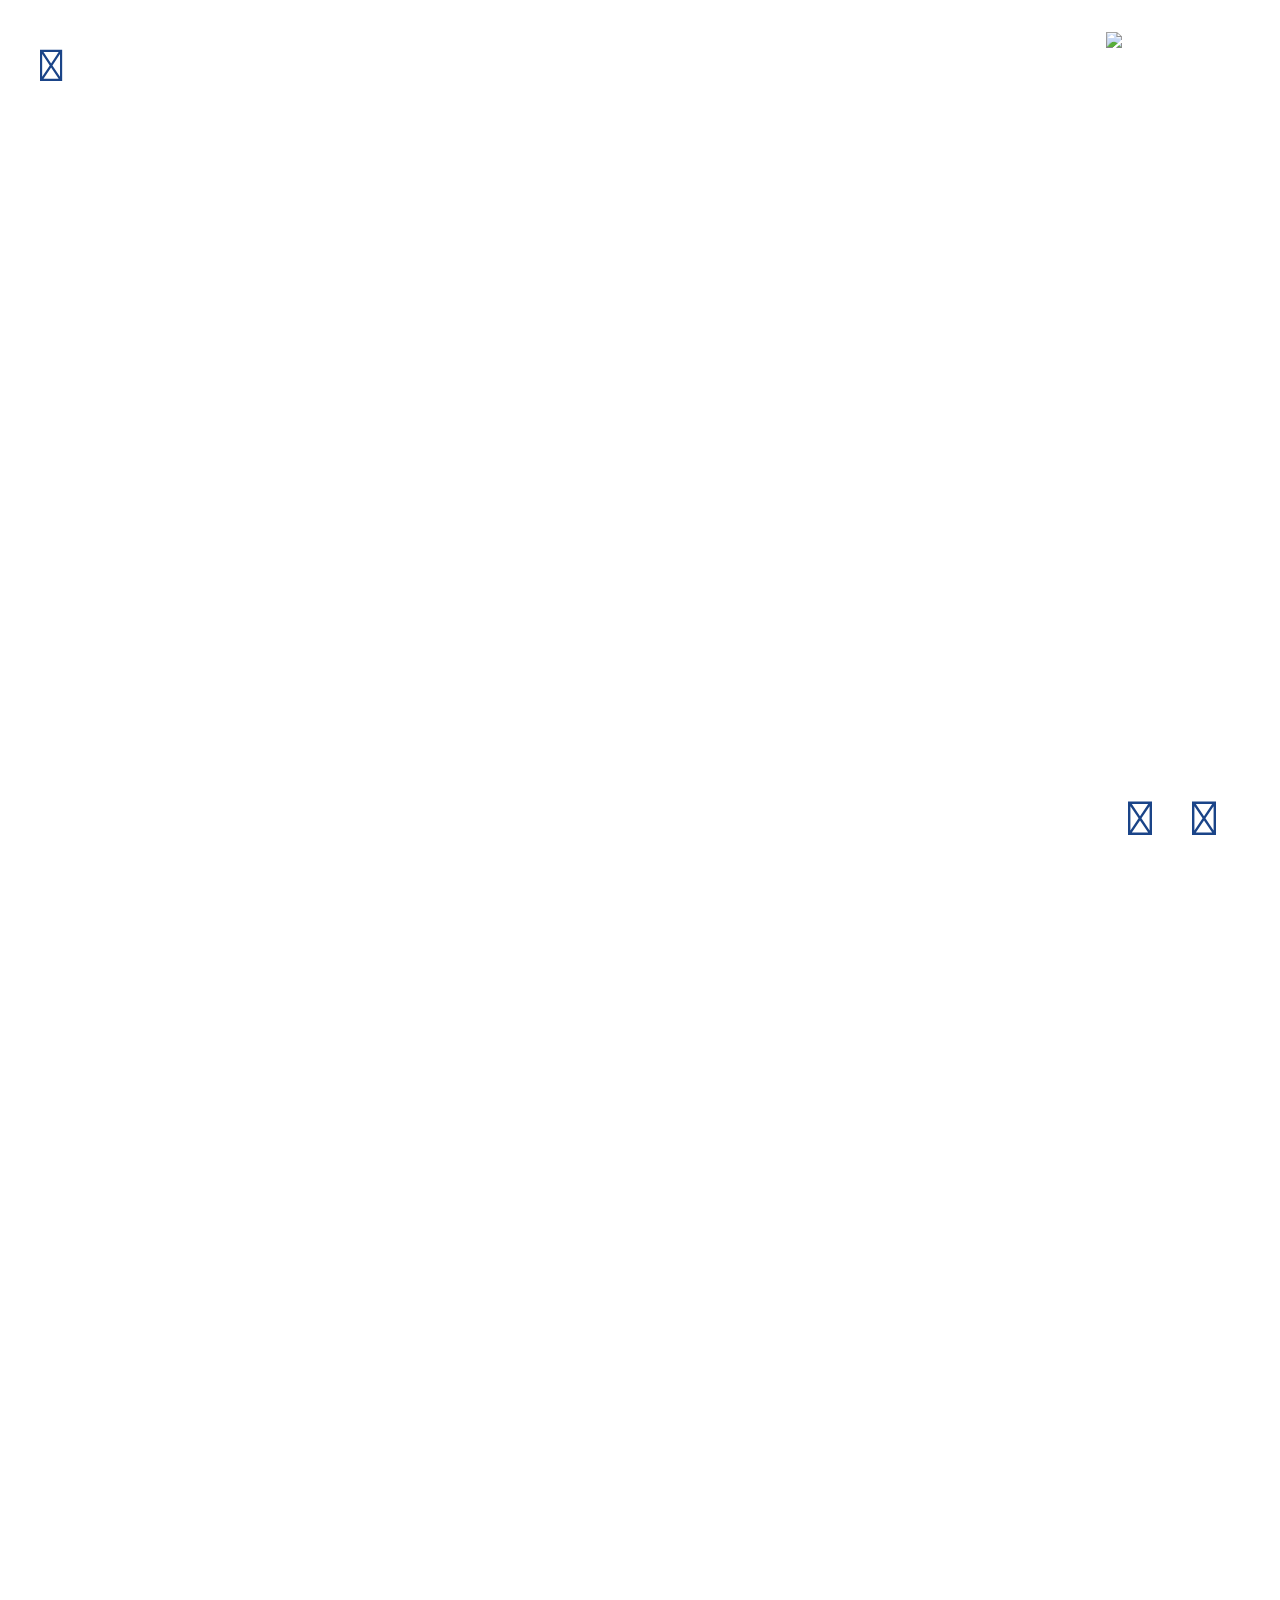
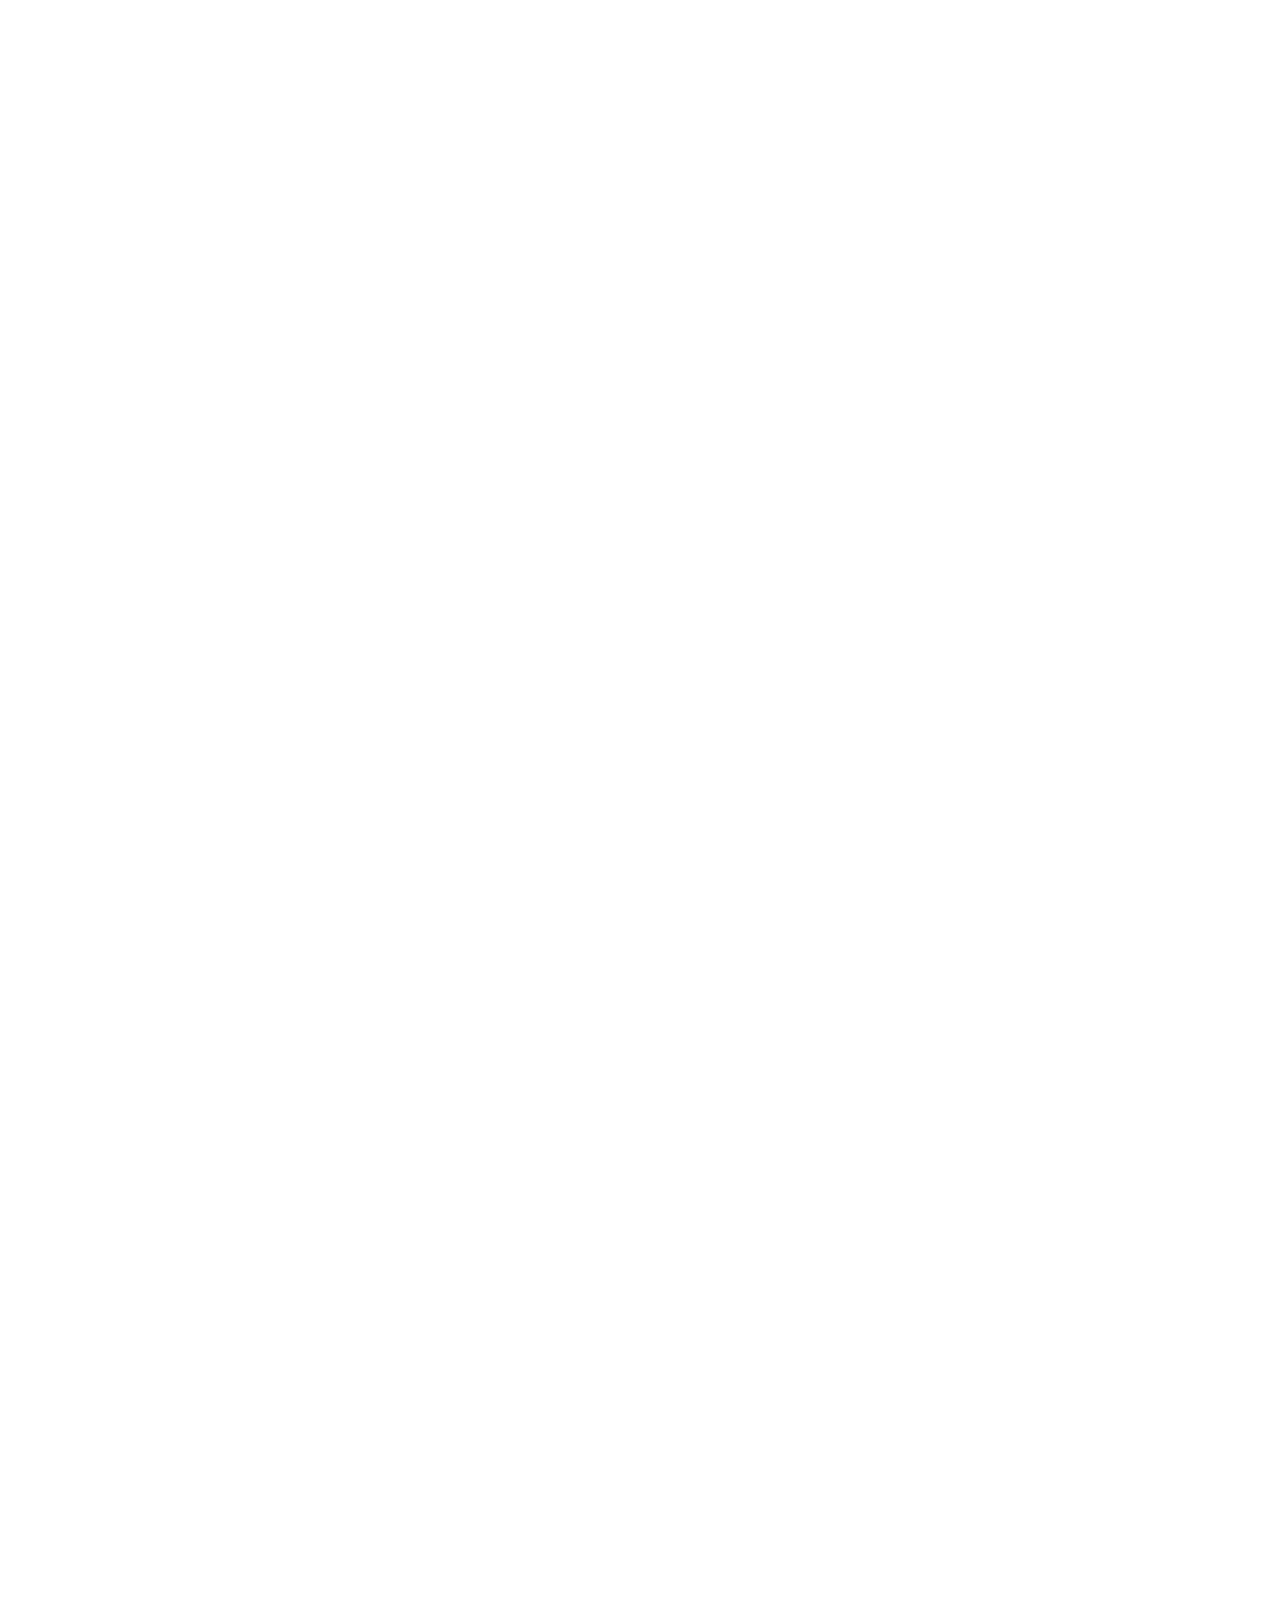
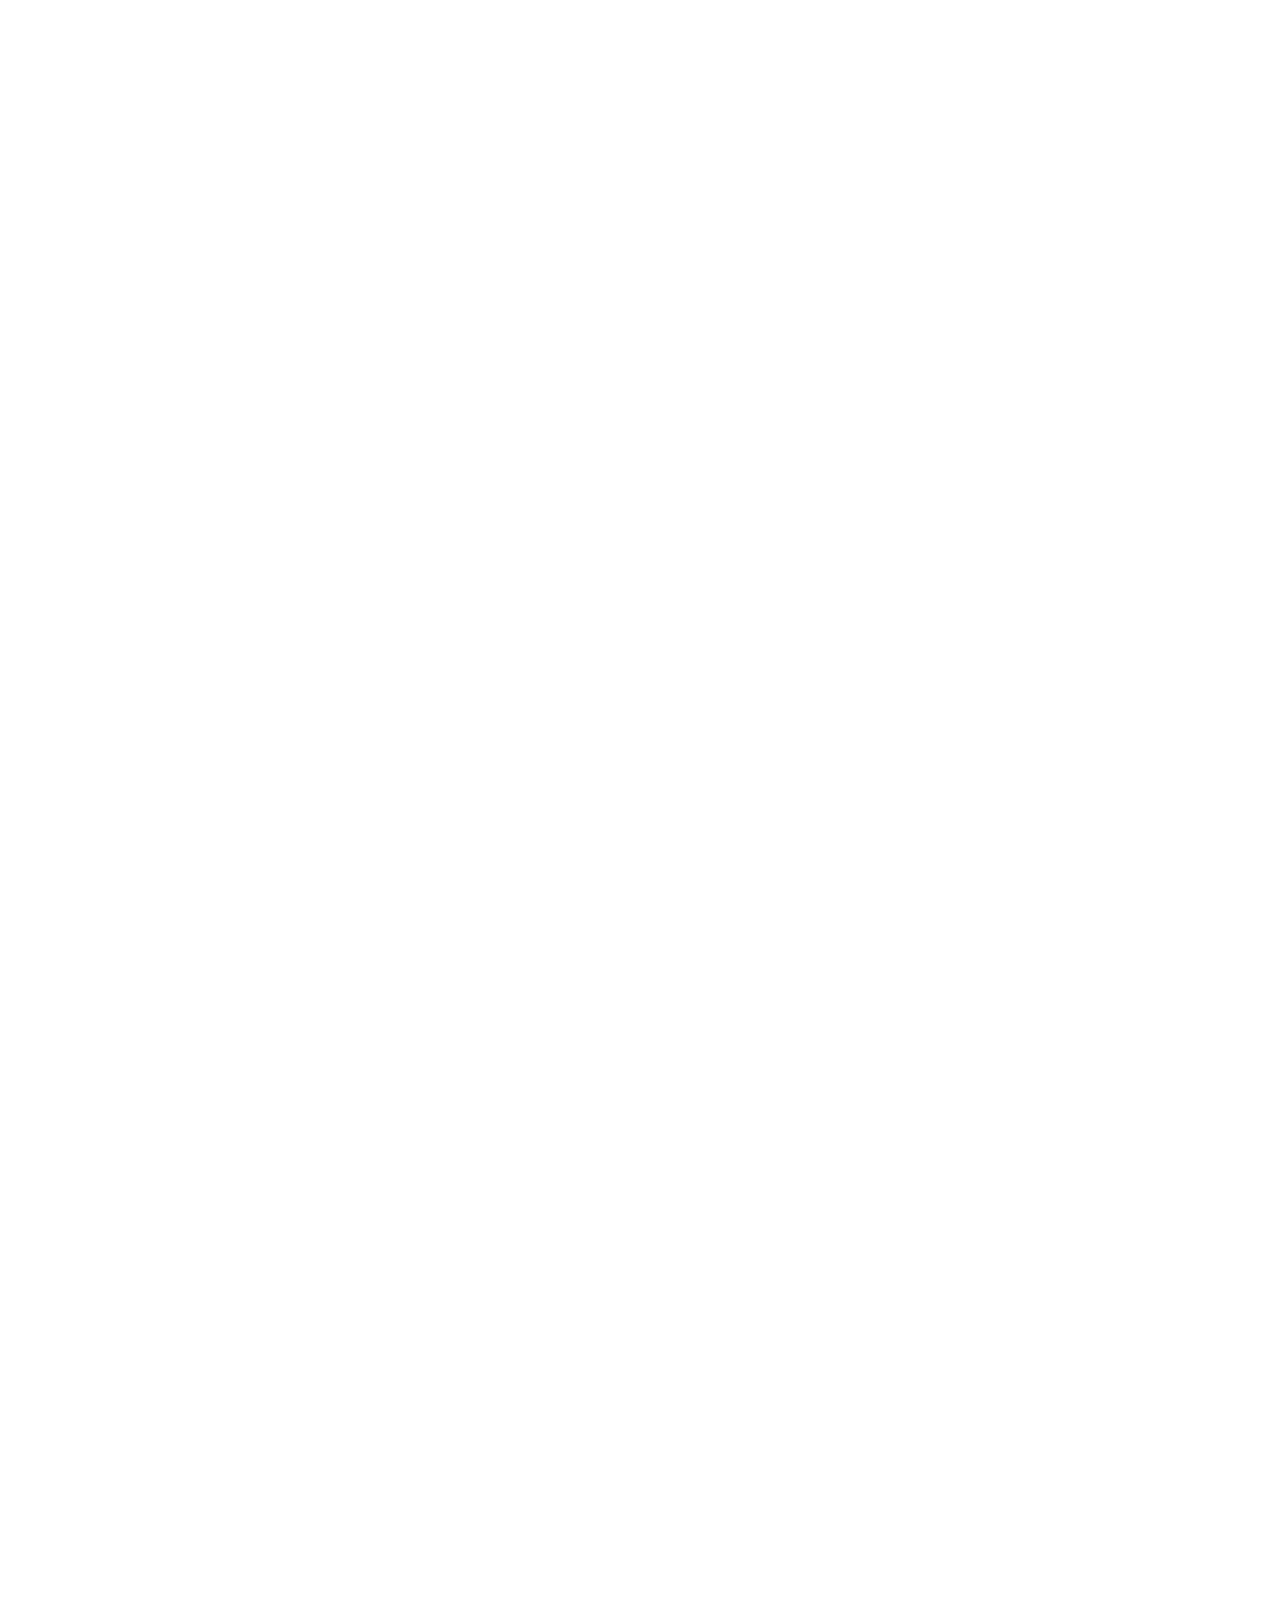
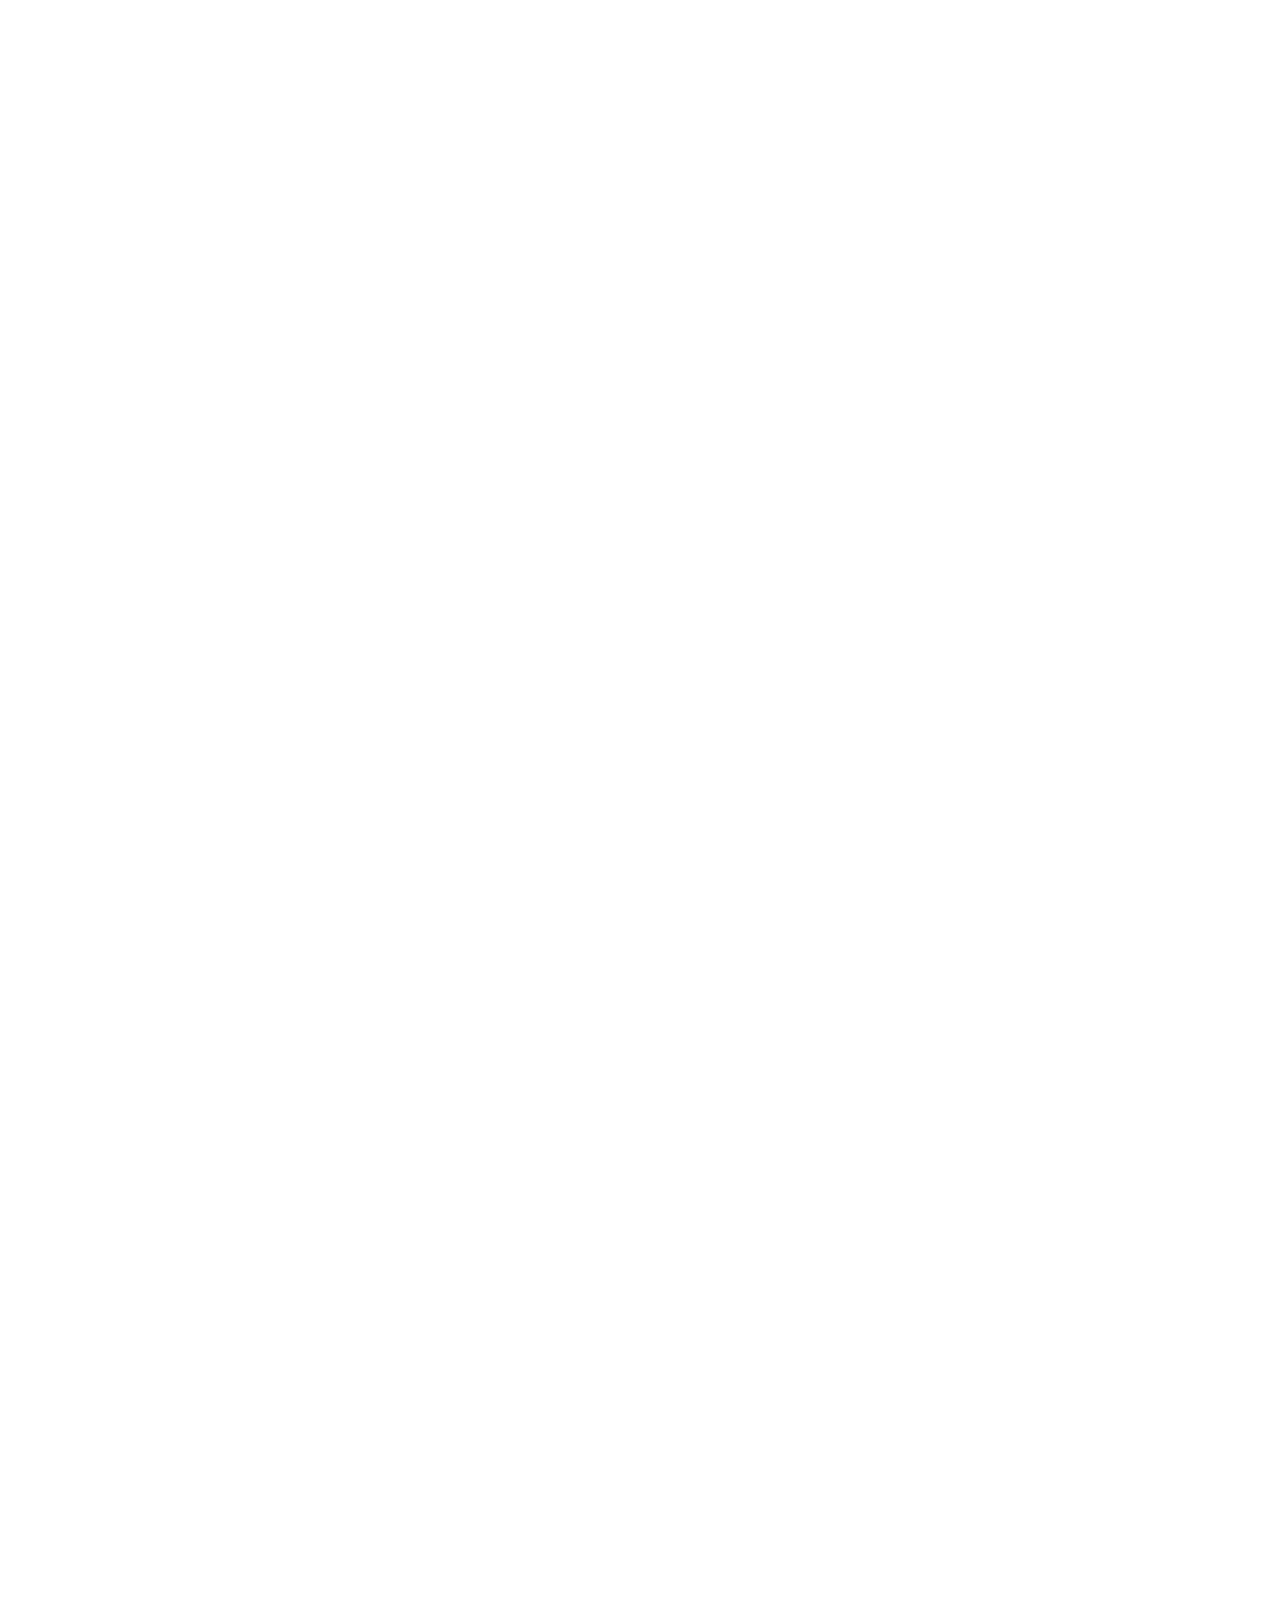
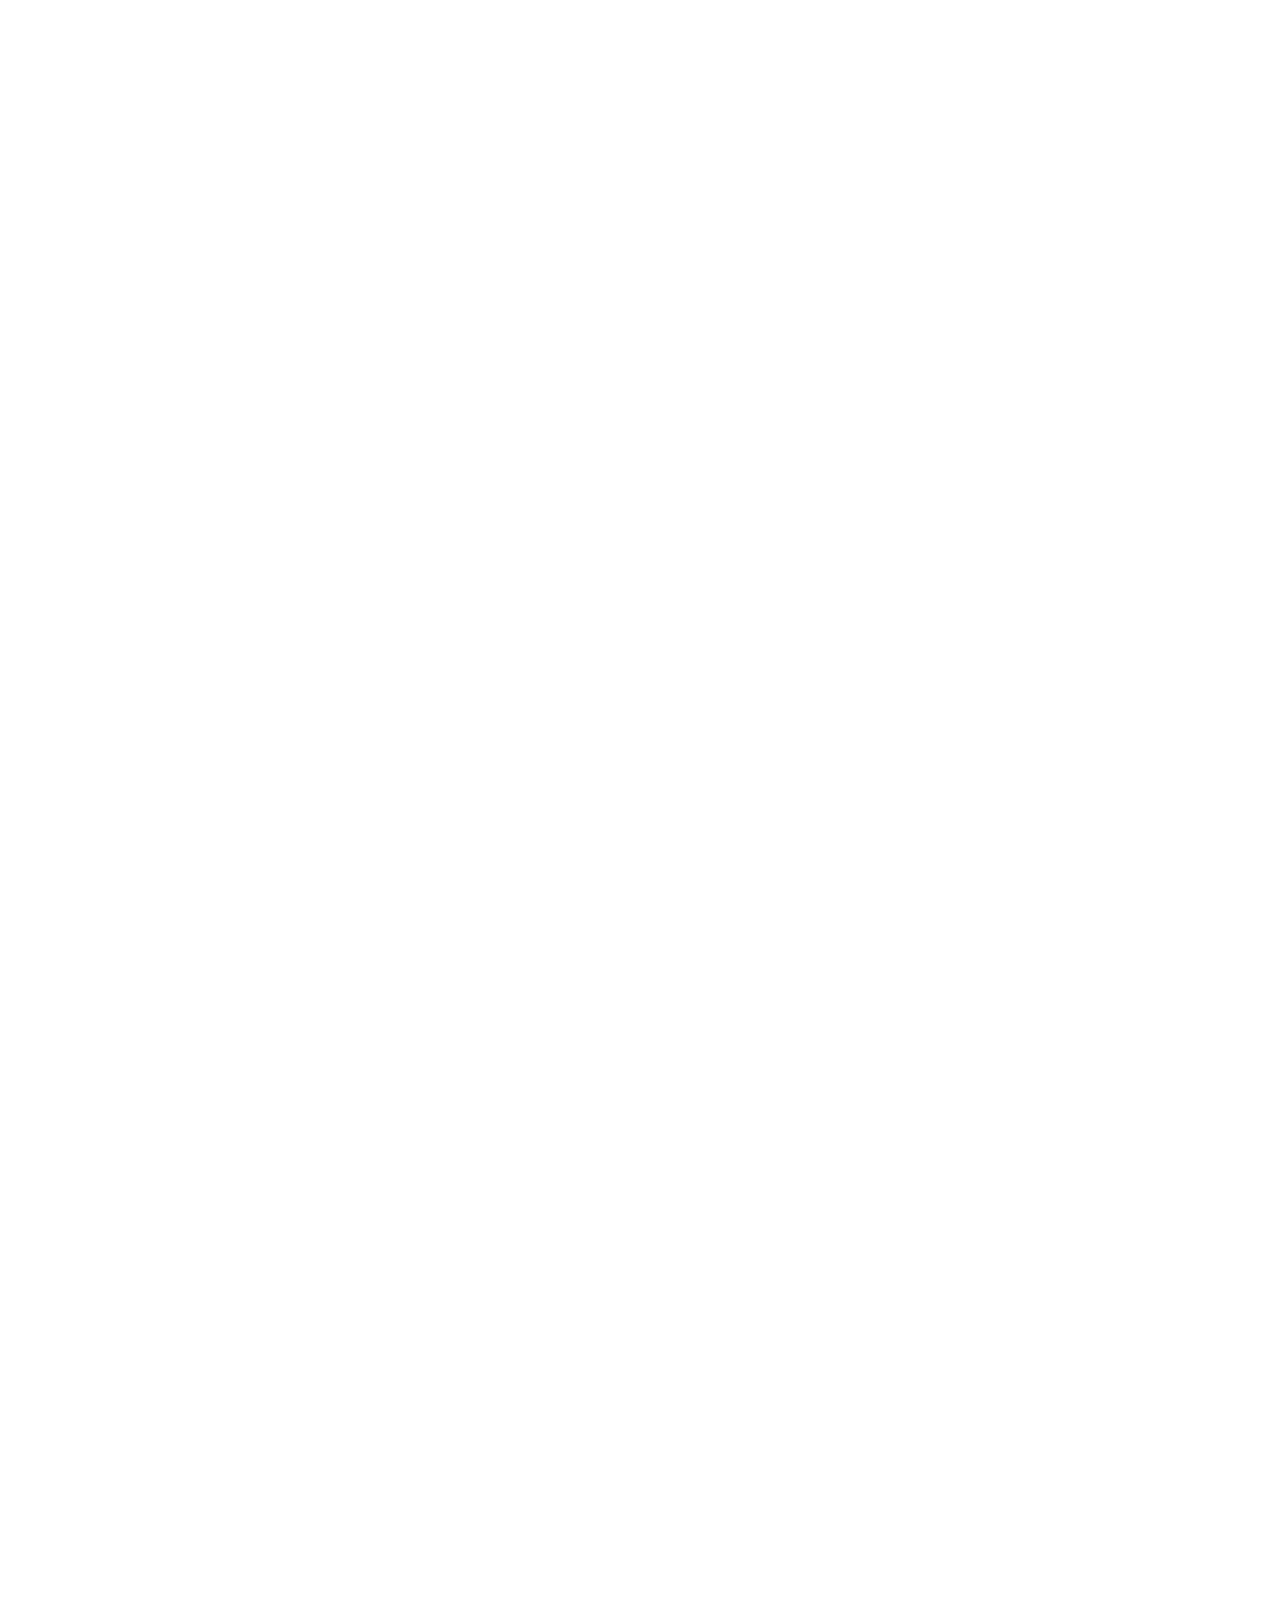
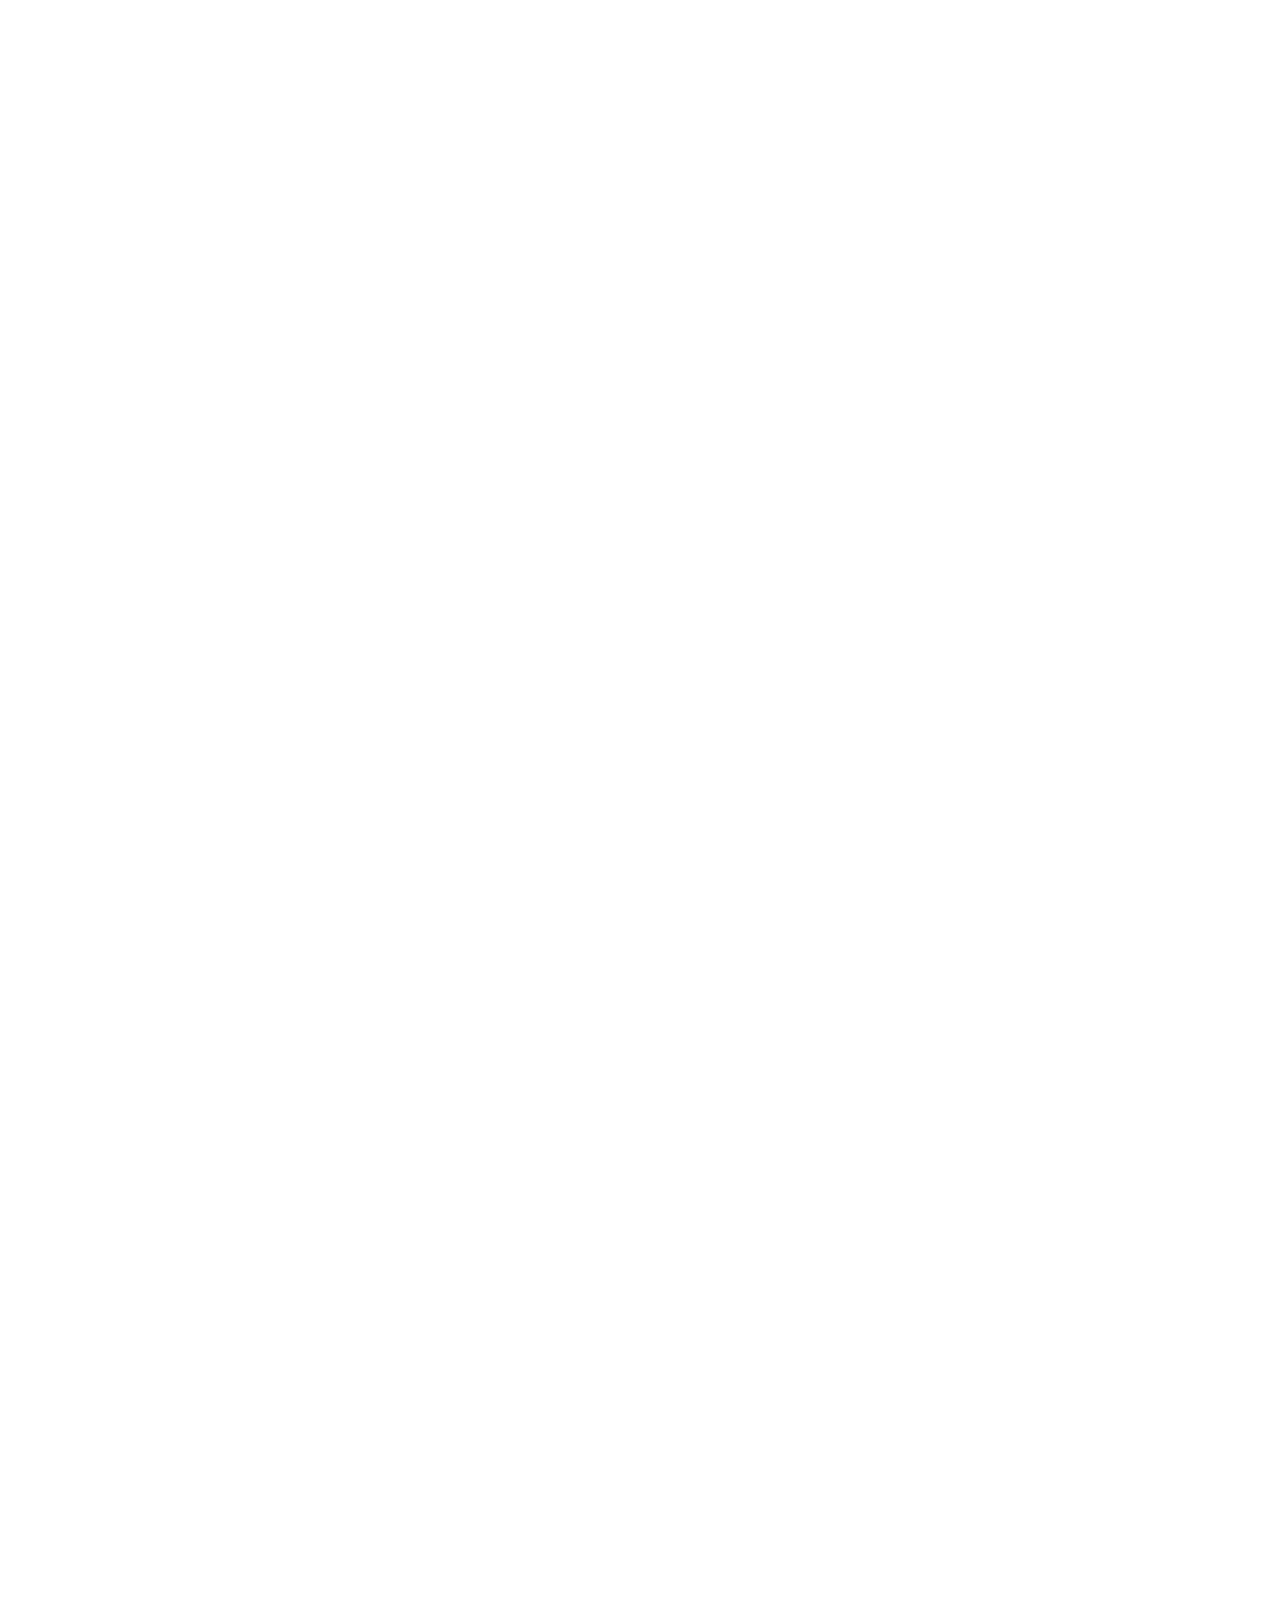
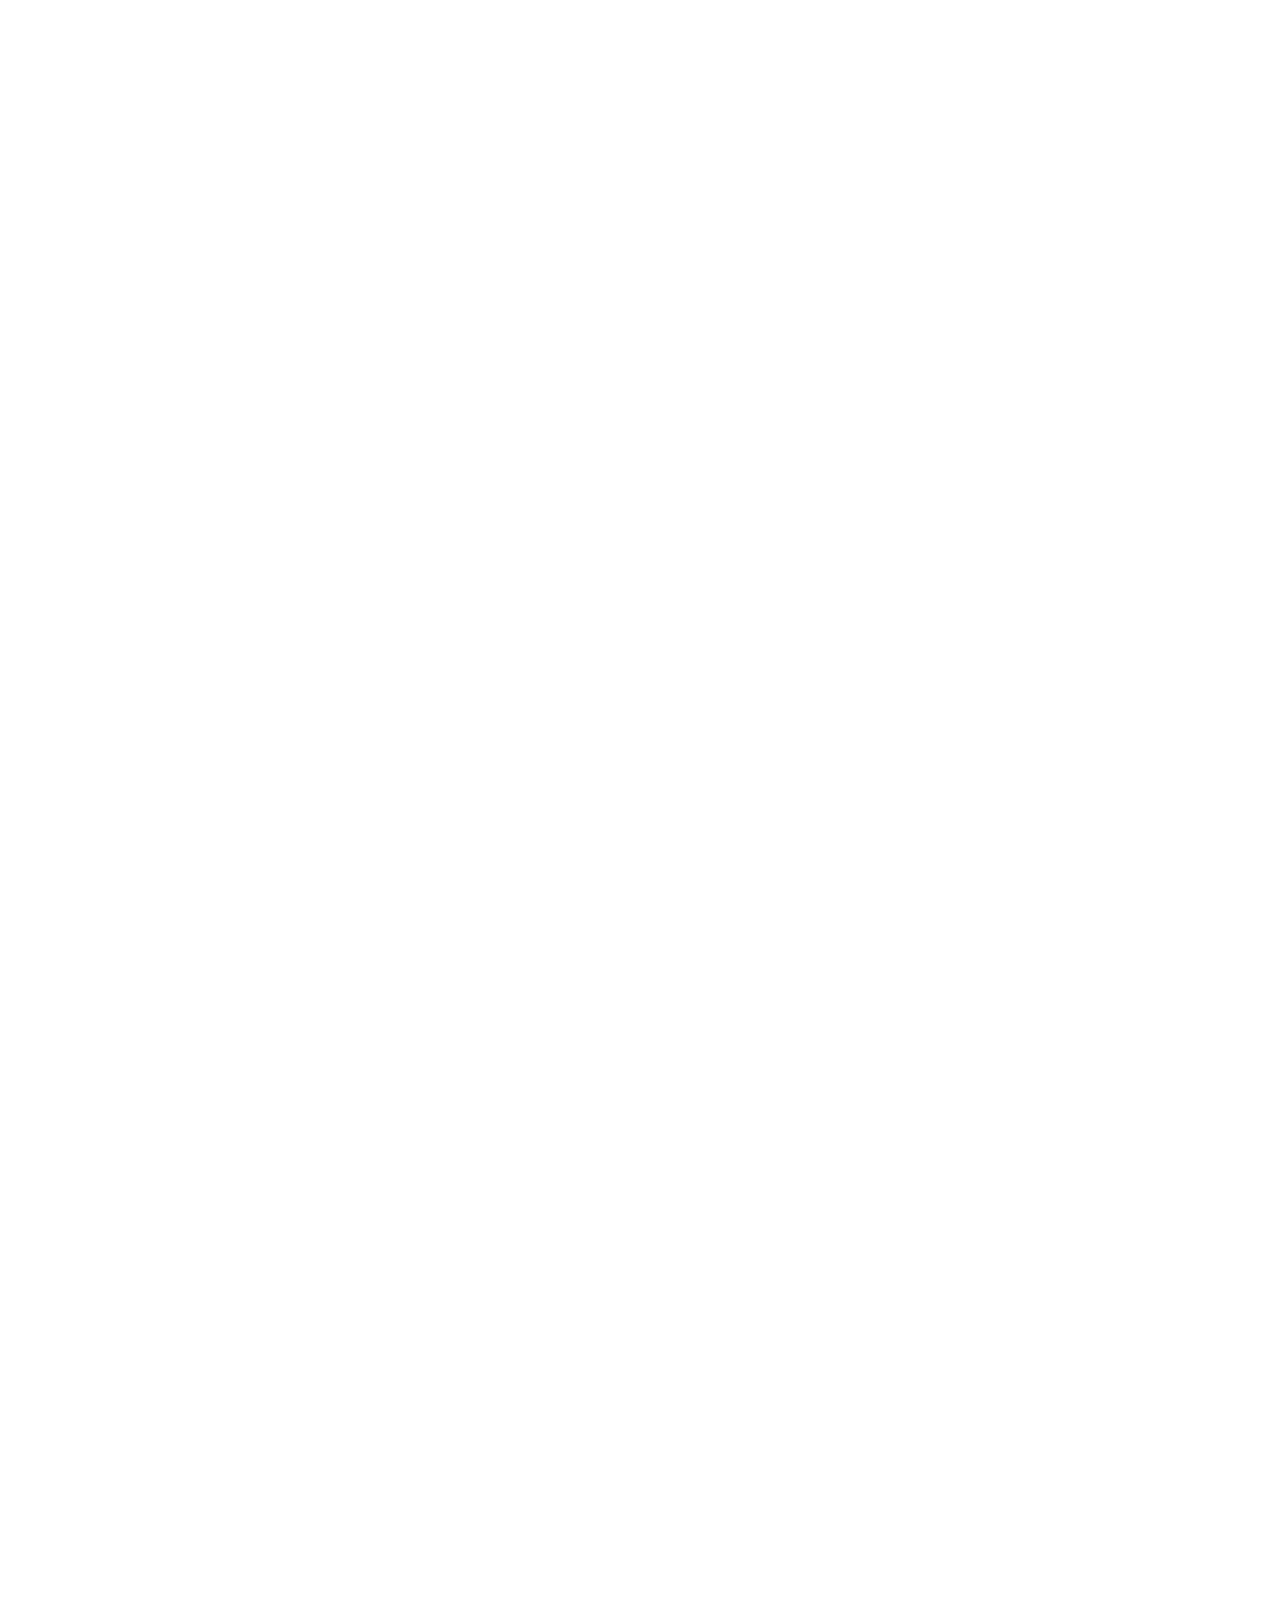
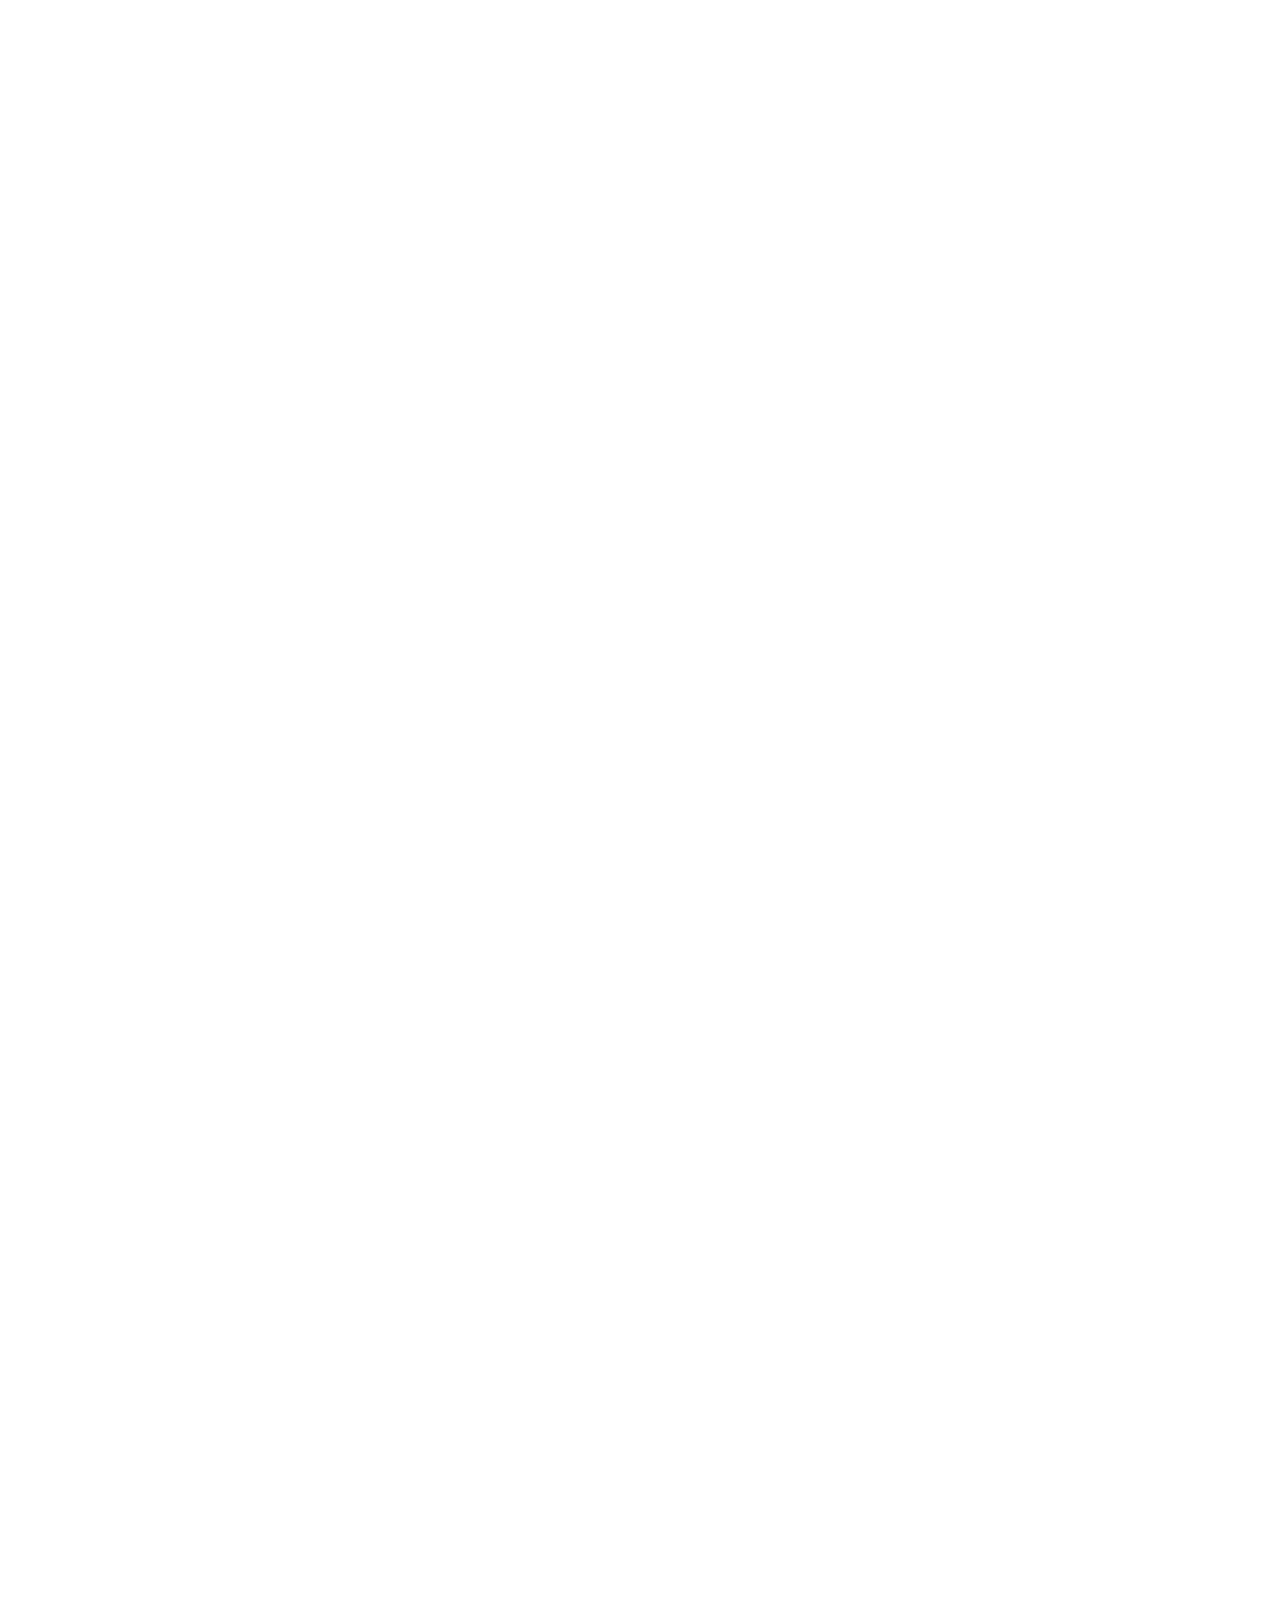
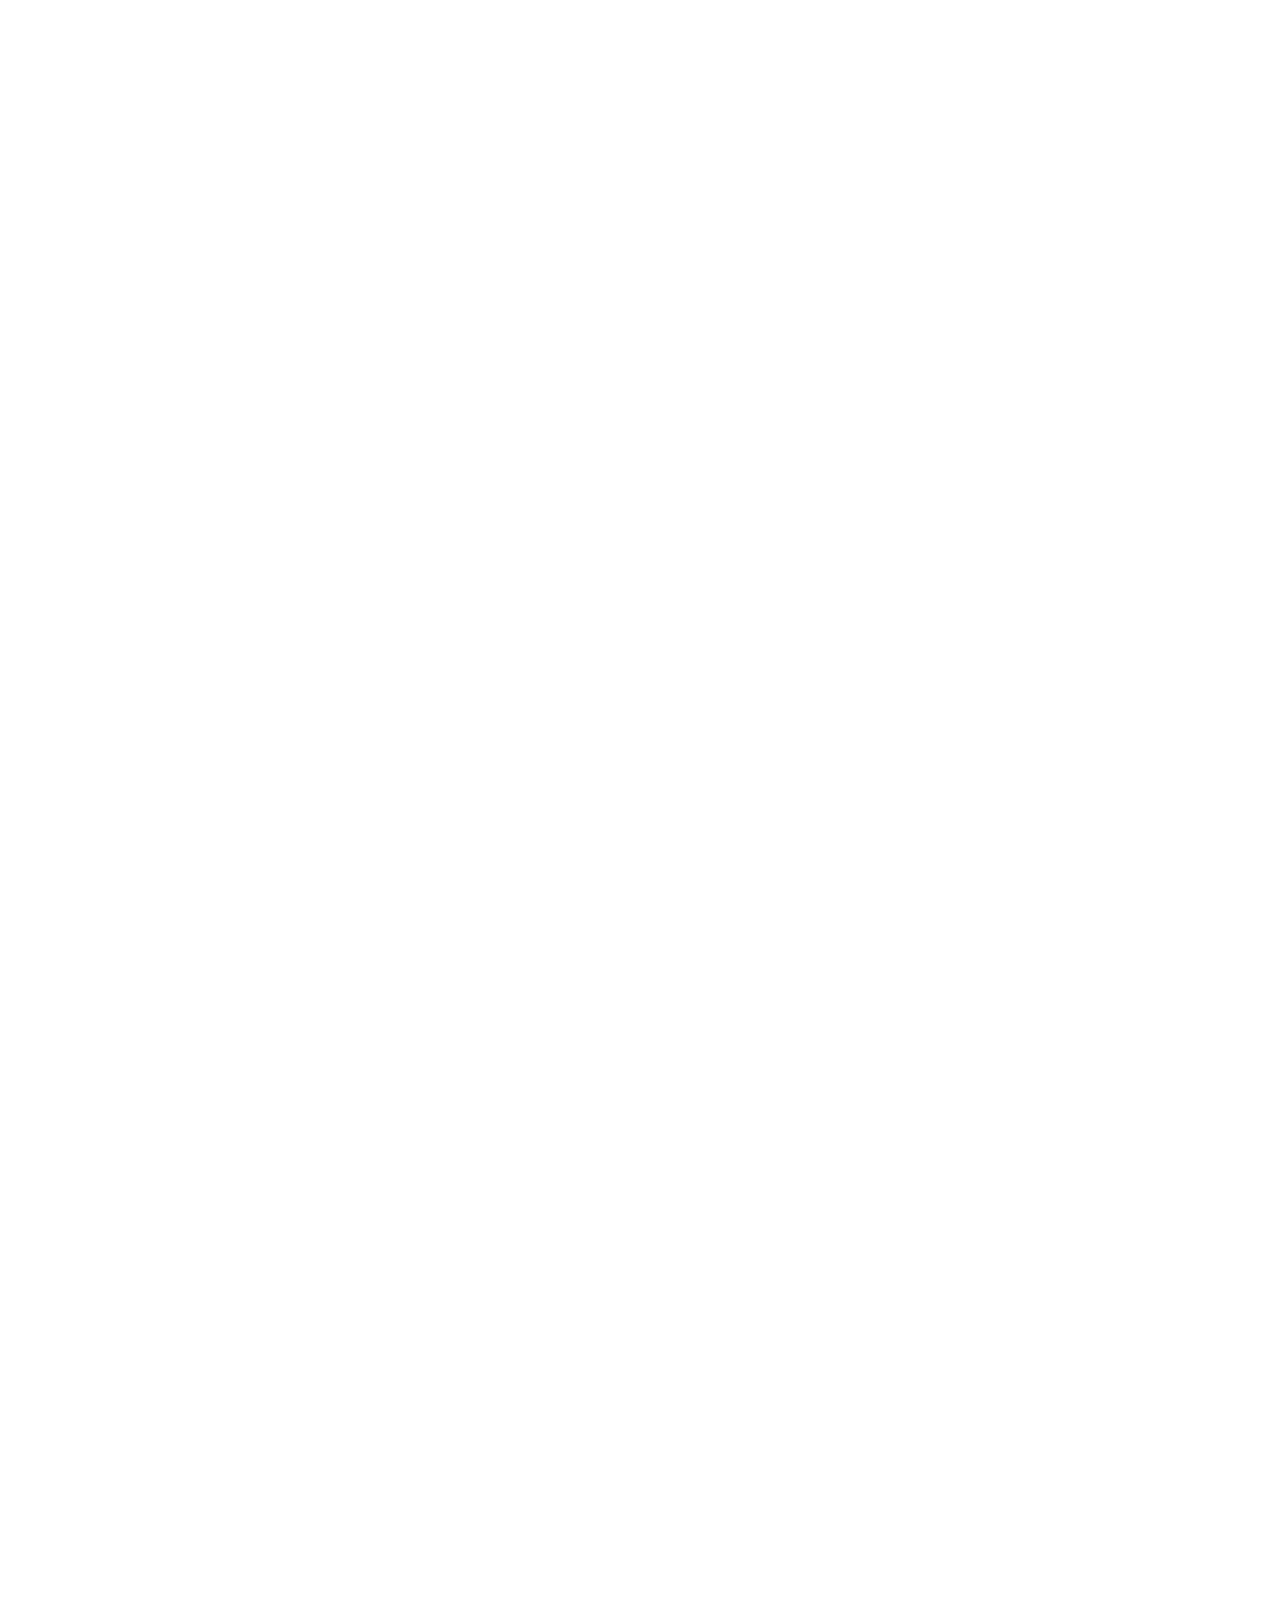
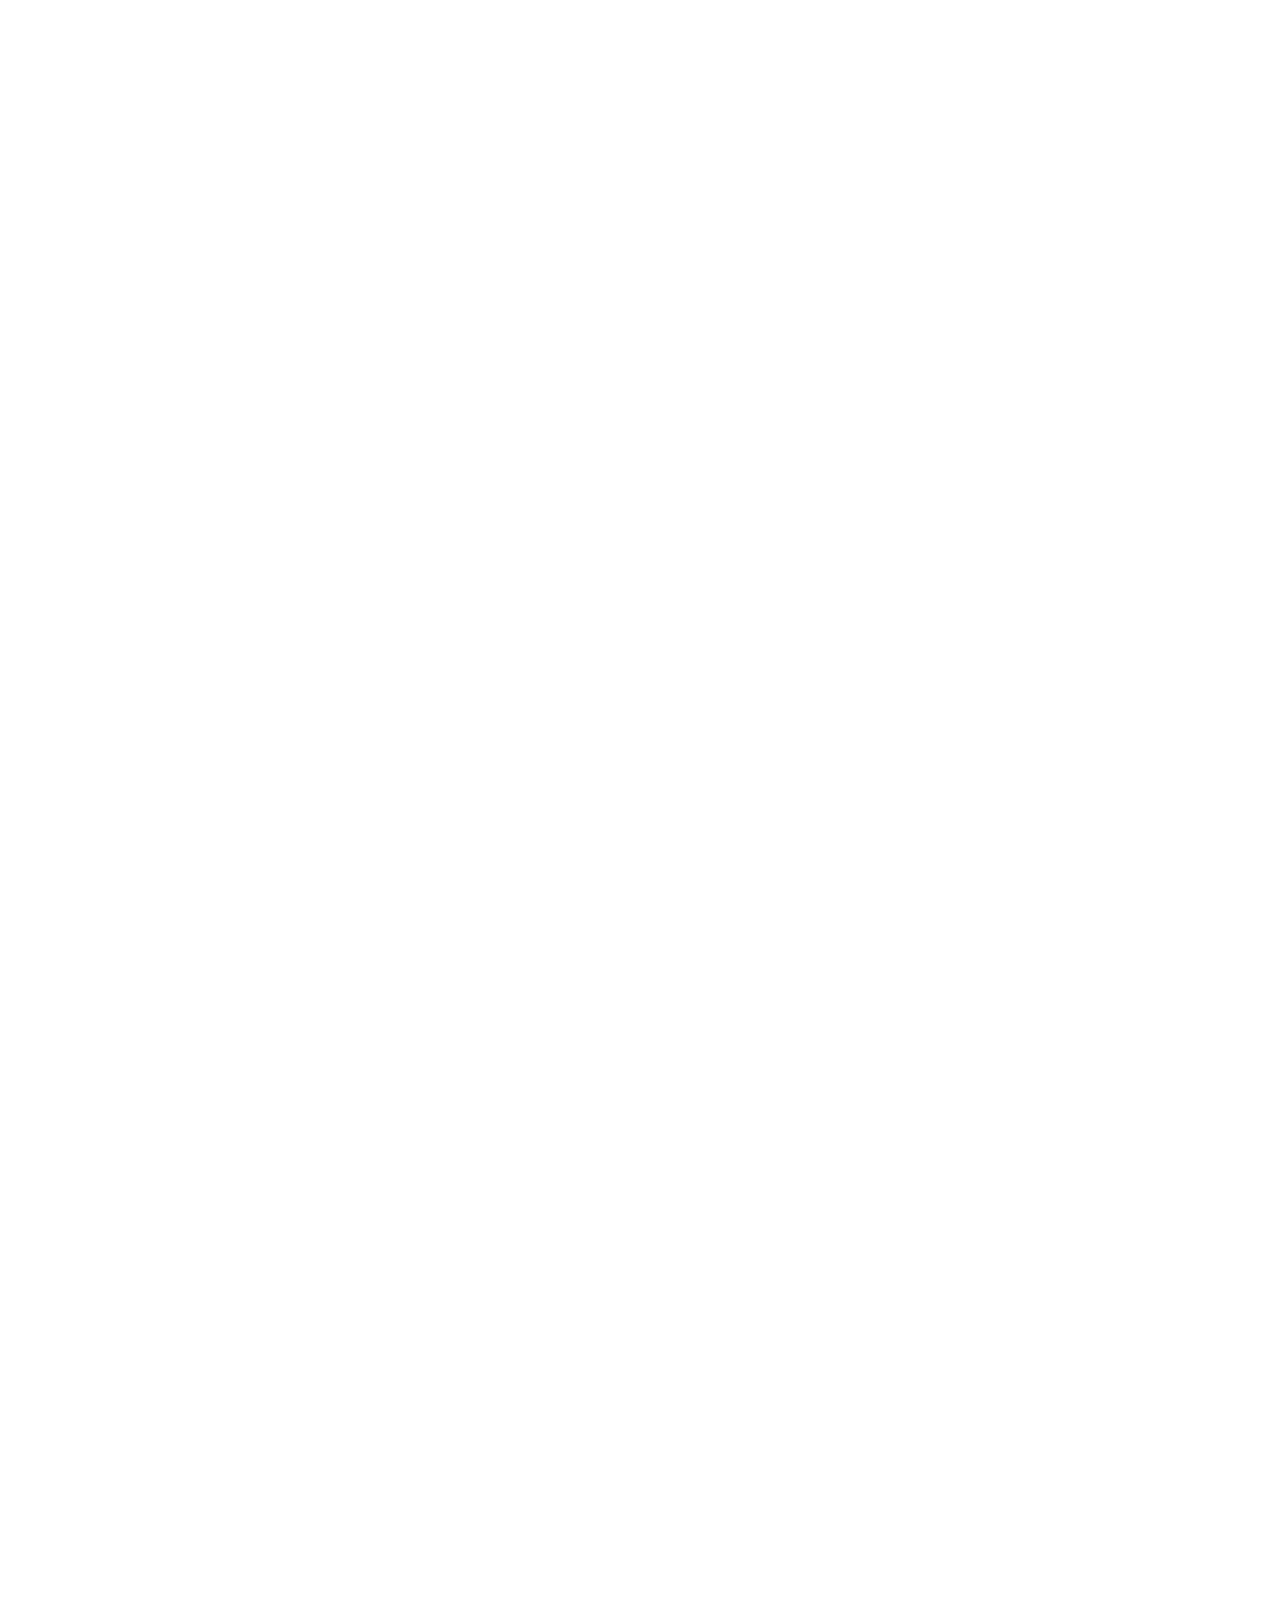
==== index.html @ 5b8e3668 "Add files via upload" ====
<!DOCTYPE html>
<html lang="en">

<head>
	<meta charset="UTF-8">
	<title>INECO - 55 Aniversario</title>
	<link rel='stylesheet' href='https://fonts.googleapis.com/css?family=Ubuntu'>
	<link rel="shortcut icon" href="./imagenes/icono-Ineco.ico" type="image/x-icon">
	<link rel='stylesheet' href='https://maxcdn.bootstrapcdn.com/font-awesome/4.7.0/css/font-awesome.min.css'>
	<link rel='stylesheet' href='https://fonts.googleapis.com/css?family=Poppins:300,400,600,700'>
	<link rel="stylesheet" href="./style.css">
	<link rel="stylesheet" href="https://cdnjs.cloudflare.com/ajax/libs/font-awesome/6.4.0/css/all.min.css"
		integrity="sha512-iecdLmaskl7CVkqkXNQ/ZH/XLlvWZOJyj7Yy7tcenmpD1ypASozpmT/E0iPtmFIB46ZmdtAc9eNBvH0H/ZpiBw=="
		crossorigin="anonymous" referrerpolicy="no-referrer" />

</head>

<body>
	<!-- partial:index.partial.html -->
	<div class="menu" id="menuNav">
		<span id="abrir"><i class="fa-solid fa-bars" id="abrirMenu"></i></span>
		<nav class="navegacion" id="nav">
			<ul id="menuList">
				<li>
					<i class="fa-solid fa-bars" id="botonMenu"></i>
				</li>
				<li>
					<div class="enlace" id="enlace1"><a href="#2">NUESTRA RAZÓN DE SER</a></div>
				</li>
				<li>
					<div class="enlace" id="enlace2"><a href="#4">NO ES EL QUÉ, SINO EL QUIÉNES</a></div>
				</li>
				<li>
					<div class="enlace" id="enlace3"><a href="#6">UNA VISIÓN DIFERENCIADORA, INTEGRAL Y HOLÍSTICA</a></div>
				</li>
				<li>
					<div class="enlace" id="enlace4"><a href="#8">CULTIVAMOS NUESTRO ESPÍRITU INNOVADOR, INHERENTE A NUESTRA
							ESENCIA</a></div>
				</li>
				<li>
					<div class="enlace" id="enlace5"><a href="#10">IMULSAMOS LA TRANSFORMACIÓN DIGITAL DE LA ADMINISTRACIÓN</a></div>
				</li>
				<li>
					<div class="enlace" id="enlace6"><a href="#12">APUESTA INTERMODAL: MOVILIDAD 360º</a></div>
				</li>
				<li>
					<div class="enlace" id="enlace7"><a href="#14">EN TODOS LOS CONTINENTES PARA MANTENER LA TENSIÓN COMPETITIVA EN
							FORMA</a></div>
				</li>
				<li>
					<div class="enlace" id="enlace8"><a href="#16">PREPARAMOS A LAS INFRAESTRUCTURAS PARA LOS DESAFÍOS CLIMÁTICOS Y
							ENERGÉTICOS</a></div>
				</li>
				<li>
					<div class="enlace" id="enlace9"><a href="#18">ORGANIZACIONES INTERNACINALES QUE RECONOCEN NUESTRAS PROPUESTAS DE
							VALOR</a></div>
				</li>
				<li>
					<div class="enlace" id="enlace10"><a href="#20">SOMOS EMPRESA SOLVENTE, EFICIENTE, QUE NO DEJA DE CRECER</a></div>
				</li>
				<li>
					<div class="enlace" id="enlace11"><a href="#22">lA EXCELENCIA COMO MEDIO Y NO COMO FIN</a></div>
				</li>
				<li>
					<div class="enlace" id="enlace12"><a href="#24">SOMOS UNA EMPRESA SENSIBLE, CON ALMA</a></div>
				</li>
			</ul>
		</nav>
		<div class="imagenCorporativa" id="logo">
			<img src="imagenes/Logo-Ineco.png" alt="logoIneco">
		</div>
	</div>


	<div class="ScrollPane" id="1">
		<div class="scr pane prt" data-id="Welcome1">
			<div class="ct" id="titulo"><b>¡INECO CUMPLE 55 AÑOS!<h1>55 razones por las que estar orgullosos</h1>
					&nbsp;</b></div>
			<!--<div class="scrolldown"><br><a href="#2"><i class="fa fa-arrow-down" id= "down"aria-hidden="true" ></i></a></div> -->
		</div>

		<div class="ScrollPane" id="2">
			<div class="scr pane prt" data-id="Welcome2">
				<div class="ct" id="titulo2"><b>NUESTRA RAZÓN DE SER</b>
					&nbsp;</div>
				<!--<div class="scrolldown"><br><a href="#3"><i class="fa fa-arrow-down" id= "down"aria-hidden="true" ></i></a></div>-->
			</div>
		</div>

		<div class="scr prt tab" id="3">
			<div class="left scrzone">
				<div class="ct nums"><span><b>
							<h2>NUESTRA RAZÓN DE SER</h2><br>
						</b></span>
					<p class="numeracion"></p>
				</div>
			</div>
			<div class="right spane">
				<div class="pane an" style="background:#ffffff;" data-id="1">
					<div class="ct">
						<h3>Ingeniería pública de referencia en movilidad y transformación digital de la Administración.
							Desarrollamos encargos para el 82% (18 de 22) de los Ministerios del Gobierno de España.
						</h3>
					</div>
				</div>
				<div class="pane an" style="background:#ffffff;" data-id="2">
					<div class="ct">
						<h3 class="mast__text">Más de medio siglo aplicando conocimiento, experiencia y visión al
							servicio de proyectos transformadores con impacto social positivo.</h3>
					</div>
				</div>				
					<span class="prevSent" id="b1"><i class="fa-solid fa-arrow-left"></i></span>				
					<span class="nextSent" id="n1"><i class="fa-solid fa-arrow-right"></i></span>				
			</div>
		</div>

		<div class="ScrollPane" id="4">
			<div class="scr pane prt" data-id="Welcome3">
				<div class="ct" id="titulo3"><b>NO ES EL QUÉ, SINO EL QUIÉNES</b>
					&nbsp;</div>
				<!--<div class="scrolldown"><br><a href="#5"><i class="fa fa-arrow-down" id= "down"aria-hidden="true" ></i></a></div>-->
			</div>
		</div>

		<div class="scr prt tab" id="5">
			<div class="left scrzone">
				<div class="ct nums"><span><b>
							<h2>NO ES EL QUÉ, SINO EL QUIÉNES</h2><br>
						</b></span>
					<br>
					<p class="numeracion"></p>
				</div>
			</div>

			<div class="right spane">
				<div class="pane an" style="background:#ffffff;" data-id="3">
					<div class="ct">
						<h3 class="mast__text">Somos más de 5.500 personas de más de 30 nacionalidades y de cerca de 360
							disciplinas diferentes.</h3>
					</div>
				</div>
				<div class="pane an" style="background:#ffffff;" data-id="4">
					<div class="ct">
						<h3 class="mast__text">Alta cualificación de los equipos: 82% de titulados y alto grado de
							especialización.</h3>
					</div>
				</div>
				<div class="pane an" style="background:#ffffff;" data-id="5">
					<div class="ct">
						<h3 class="mast__text">Somos una empresa joven, con una media de edad de 42 años, y a la vez
							contamos con una visión experta de personas con saber acumulado: 64% de la plantilla atesora
							más de 10 años de experiencia.</h3>
					</div>
				</div>
				<div class="pane an" style="background:#ffffff;" data-id="6">
					<div class="ct">
						<h3>Apuesta por la territorialidad: más de 75 oficinas en España desde las que desplegamos
							nuestra
							actividad en todo el territorio nacional, y 2 filiales y más de 20 sucursales fuera de
							España.</h3>
					</div>
				</div>
				<div class="pane an" style="background:#ffffff;" data-id="7">
					<div class="ct">
						<h3>Alma de escuela: más de 250 becarios al año que nos evalúan con un 8,7 sobre 10 de media;
							un 40% pasan a formar parte de la plantilla.</h3>
					</div>
				</div>
				<div class="pane an" style="background:#ffffff;" data-id="8">
					<div class="ct">
						<h3>Contamos con cerca del 40% de mujeres en el equipo, representatividad
							que se traslada a los niveles de dirección y gestión, muy
							por encima del porcentaje de mujeres presentes en las carreras técnicas.</h3>
					</div>
				</div>
			</div>
		</div>

		<div class="ScrollPane" id="6">
			<div class="scr pane prt" data-id="Welcome4">
				<div class="ct" id="titulo4"><b>UNA VISIÓN DIFERENCIADORA,<br> INTEGRAL Y HOLÍSTICA</b>
					&nbsp;</div>
				<!--<div class="scrolldown"><br><a href="#7"><i class="fa fa-arrow-down" id= "down"aria-hidden="true" ></i></a></div>-->
			</div>
		</div>



		<div class="scr prt tab" id="7">
			<div class="left scrzone">
				<div class="ct nums"><span><b>
							<h2>UNA VISIÓN DIFERENCIADORA, INTEGRAL Y HOLÍSTICA</h2><br>
						</b></span>
					<br>
					<p class="numeracion"></p>
				</div>
			</div>

			<div class="right spane">
				<div class="pane an" style="background:#ffffff;" data-id="9">
					<div class="ct">
						<h3>Desarrollamos proyectos en todos los modos de transporte, tanto de viajeros como de
							mercancías, lo que nos da una perspectiva multimodal completa e integradora.</h3>
					</div>
				</div>
				<div class="pane an" style="background:#ffffff;" data-id="10">
					<div class="ct">
						<h3>Aportamos soluciones integrales en todo el ciclo de vida de los proyectos: desde su
							concepción hasta su puesta en marcha y mantenimiento.</h3>
					</div>
				</div>

			</div>
		</div>

		<div class="ScrollPane" id="8">
			<div class="scr pane prt" data-id="Welcome5">
				<div class="ct" id="titulo5"><b>CULTIVAMOS NUESTRO ESPÍRITU<br> INNOVADOR, INHERENTE A<br> NUESTRA
						ESENCIA</b>
					&nbsp;</div>
				<!--<div class="scrolldown"><br><a href="#9"><i class="fa fa-arrow-down" id= "down"aria-hidden="true" ></i></a></div>-->
			</div>
		</div>


		<div class="scr prt tab" id="9">
			<div class="left scrzone">
				<div class="ct nums"><span><b>
							<h2>CULTIVAMOS NUESTRO ESPÍRITU INNOVADOR, INHERENTE A NUESTRA ESENCIA</h2><br>
						</b></span>
					<br>
					<p class="numeracion"></p>
				</div>
			</div>

			<div class="right spane">
				<div class="pane an" style="background:#ffffff;" data-id="11">
					<div class="ct">
						<h3>Más de 350 ideas propuestas de innovación en las 4 convocatorias de intra-emprendimiento
							anuales, con participación de cerca de 250 personas.</h3>
					</div>
				</div>
				<div class="pane an" style="background:#ffffff;" data-id="12">
					<div class="ct">
						<h3>Formamos parte de los dos grandes programas europeos de investigación en nuestro ámbito de
							conocimiento: ERJU Europe’s Rail Joint Undertaking en el ámbito ferroviario y SESAR 3 en el
							ámbito de la gestión del tráfico aéreo.</h3>
					</div>
				</div>
				<div class="pane an" style="background:#ffffff;" data-id="13">
					<div class="ct">
						<h3>Estamos comprometidos con 25 proyectos de programas de I+D+i de la Comisión Europea.</h3>
					</div>
				</div>
				<div class="pane an" style="background:#ffffff;" data-id="14">
					<div class="ct">
						<h3>Fuimos la primera ingeniería no británica en entrar en el proyecto de alta velocidad HS2,
							prescriptor de tendencias que nos permite estar en la vanguardia de metodologías como, por
							ejemplo, el BIM aplicado a obra lineal.</h3>
					</div>
				</div>

			</div>
		</div>

		<div class="ScrollPane" id="10">
			<div class="scr pane prt" data-id="Welcome6">
				<div class="ct" id="titulo6"><b>IMPULSAMOS LA TRANSFORMACIÓN<br> DIGITAL DE LA ADMINISTRACIÓN </b>
					&nbsp;</div>
				<!--<div class="scrolldown"><br><a href="#11"><i class="fa fa-arrow-down" id= "down"aria-hidden="true" ></i></a></div>-->
			</div>
		</div>

		<div class="scr prt tab" id="11">
			<div class="left scrzone">
				<div class="ct nums"><span><b>
							<h2>IMPULSAMOS LA TRANSFORMACIÓN DIGITAL DE LA ADMINISTRACIÓN</h2><br>
						</b></span>
					<br>
					<p class="numeracion"></p>
				</div>
			</div>

			<div class="right spane">
				<div class="pane an" style="background:#ffffff;" data-id="15">
					<div class="ct">
						<h3>Somos una de las principales compañías suministradoras de servicios tecnológicos a la
							Administración. </h3>
					</div>
				</div>
				<div class="pane an" style="background:#ffffff;" data-id="16">
					<div class="ct">
						<h3>Trabajamos en más de 40 encargos con más de 25 clientes de la Administración General del
							Estado en el ámbito de la
							transformación digital.</h3>
					</div>
				</div>
				<div class="pane an" style="background:#ffffff;" data-id="17">
					<div class="ct">
						<h3>Hemos multiplicado por 8 los ingresos en TI en los últimos 7 años.</h3>
					</div>
				</div>
				<div class="pane an" style="background:#ffffff;" data-id="18">
					<div class="ct">
						<h3>Más de 800 perfiles especializados en Tecnologías de la Información y Comunicación.</h3>
					</div>
				</div>
				<div class="pane an" style="background:#ffffff;" data-id="19">
					<div class="ct">
						<h3>Más de 50 desarrollos software propios, 16 de los cuales incorporan Inteligencia Artificial.
						</h3>
					</div>
				</div>
				<div class="pane an" style="background:#ffffff;" data-id="20">
					<div class="ct">
						<h3>Ineco ha hecho posible que la transformación digital de la Justicia en 2022 permitiera
							ahorrar 8.880 km. de desplazamientos y beneficiar a más de 320.000 personas.</h3>
					</div>
				</div>
				<div class="pane an" style="background:#ffffff;" data-id="21">
					<div class="ct">
						<h3>Somos asesores clave en la implantación de BIM en la contratación pública en España.</h3>
					</div>
				</div>

			</div>
		</div>

		<div class="ScrollPane" id="12">
			<div class="scr pane prt" data-id="Welcome7">
				<div class="ct" id="titulo7"><b>APUESTA INTERMODAL: MOVILIDAD 360º</b>
					&nbsp;</div>
				<!--<div class="scrolldown"><br><a href="#13"><i class="fa fa-arrow-down" id= "down"aria-hidden="true" ></i></a></div>-->
			</div>
		</div>

		<div class="scr prt tab" id="13">
			<div class="left scrzone">
				<div class="ct nums"><span><b>
							<h2>APUESTA INTERMODAL: MOVILIDAD 360º</h2><br>
						</b></span>
					<br>
					<p class="numeracion"></p>
				</div>
			</div>

			<div class="right spane">
				<div class="pane an" style="background:#ffffff;" data-id="22">
					<div class="ct">
						<h3>Hemos sido los consultores de referencia en todos los planes estratégicos nacionales de
							transporte lanzados en España en los últimos 30 años, y en más de 100 planes sectoriales de
							todos los modos de transporte.</h3>
					</div>
				</div>
				<div class="pane an" style="background:#ffffff;" data-id="23">
					<div class="ct">
						<h3>Ineco ha participado en todas las fases del desarrollo de la red de alta velocidad española
							(cerca de 4.000 km) y de 12.000 km en todo el mundo. El primer estudio realizado en
							España, en 1975, es el anteproyecto de la línea Madrid-Barcelona-Port Bou.</h3>
					</div>
				</div>
				<div class="pane an" style="background:#ffffff;" data-id="24">
					<div class="ct">
						<h3>Ineco está detrás del despliegue del ERTMS en 10.000 km en Europa y 3.500 km en España, con
							un papel clave en la redacción de especificaciones técnicas de interoperabilidad.</h3>
					</div>
				</div>
				<div class="pane an" style="background:#ffffff;" data-id="25">
					<div class="ct">
						<h3>Hemos realizado 15 planes directores de los diferentes núcleos de cercanías de España, que
							benefician a más de un millón de viajeros diarios.</h3>
					</div>
				</div>
				<div class="pane an" style="background:#ffffff;" data-id="26">
					<div class="ct">
						<h3>Hemos contribuido a la transformación de más de 300 poblaciones a través del desarrollo de
							planes de movilidad urbana y diseño de estaciones.</h3>
					</div>
				</div>
				<div class="pane an" style="background:#ffffff;" data-id="27">
					<div class="ct">
						<h3>Afrontamos orografías complejas: hemos participado en el diseño de más de 450 km de
							túneles y en más de 130 viaductos. Hemos integrado accesos ferroviarios en más de 100
							entornos urbanos. </h3>
					</div>
				</div>
				<div class="pane an" style="background:#ffffff;" data-id="28">
					<div class="ct">
						<h3>Colaboramos con 15 autoridades portuarias con foco en la intermodalidad, contribuyendo a
							mejorar la red por la que pasan cerca del 60% de las exportaciones y el 85% de las
							importaciones.</h3>
					</div>
				</div>
				<div class="pane an" style="background:#ffffff;" data-id="29">
					<div class="ct">
						<h3>Más de 280 profesionales especializados en carreteras trabajan en los más 26.400 km de la
							Red de Carreteras del Estado, la más extensa de Europa en cuanto a vías de gran
							capacidad.</h3>
					</div>
				</div>
				<div class="pane an" style="background:#ffffff;" data-id="30">
					<div class="ct">
						<h3>Ineco tiene una fortaleza inusual: es la única empresa en Europa capaz de ofrecer soluciones
							en
							aeropuertos y navegación aérea.</h3>
					</div>
				</div>
				<div class="pane an" style="background:#ffffff;" data-id="31">
					<div class="ct">
						<h3>En los últimos 20 años, hemos trabajado en más de 80 planes directores de aeropuertos dentro
							y fuera de España, en países como Israel, México, Grecia, Arabia Saudí, Cabo Verde, Kuwait,
							Colombia y Jamaica.</h3>
					</div>
				</div>
				<div class="pane an" style="background:#ffffff;" data-id="32">
					<div class="ct">
						<h3>Hemos aportado un papel clave en las principales ampliaciones de los aeropuertos españoles,
							gracias a las que se han beneficiado más 275 millones de pasajeros anuales. </h3>
					</div>
				</div>
				<div class="pane an" style="background:#ffffff;" data-id="33">
					<div class="ct">
						<h3>Apoyo fundamental al sector aéreo español en su organización, estructuración y
							optimización consiguiendo un incremento de operaciones anuales del 58% desde 1999 hasta
							2022. </h3>
					</div>
				</div>
				<div class="pane an" style="background:#ffffff;" data-id="34">
					<div class="ct">
						<h3>Cumplimos un papel clave en el ámbito espacial, especialmente en el proyecto GALILEO, el
							"GPS” europeo, siendo responsables del Centro de Servicios GNSS en el que trabajan más de 20
							expertos.</h3>
					</div>
				</div>
				<div class="pane an" style="background:#ffffff;" data-id="35">
					<div class="ct">
						<h3>A la vanguardia en el futuro de la movilidad aérea urbana participando en los programas
							europeos en los que se definirán los conceptos de operación de drones: AMU-LED, CORUS-XUAM y
							GAIN.</h3>
					</div>
				</div>
				<div class="pane an" style="background:#ffffff;" data-id="36">
					<div class="ct">
						<h3>Contamos con uno de los estudios de arquitectura más grandes de España, dedicado al diseño y
							rehabilitación de todo tipo de terminales de transporte y edificios singulares, con
							actuaciones en más de 320 estaciones ferroviarias y más de 20 terminales aeroportuarias y
							marítimas.</h3>
					</div>
				</div>

			</div>
		</div>

		<div class="ScrollPane" id="14">
			<div class="scr pane prt" data-id="Welcome8">
				<div class="ct" id="titulo8"><b>EN TODOS LOS CONTINENTES, PARA<br>MANTENER LA TENSIÓN COMPETITIVA<br>EN
						FORMA</b>
					&nbsp;</div>
				<!--<div class="scrolldown"><br><a href="#15"><i class="fa fa-arrow-down" id= "down"aria-hidden="true" ></i></a></div>-->
			</div>
		</div>

		<div class="scr prt tab" id="15">
			<div class="left scrzone">
				<div class="ct nums"><span><b>
							<h2>EN TODOS LOS CONTINENTES, PARA MANTENER LA TENSIÓN COMPETITIVA EN FORMA</h2><br>
						</b></span>
					<br>
					<p class="numeracion"></p>
				</div>
			</div>

			<div class="right spane">
				<div class="pane an" style="background:#ffffff;" data-id="37">
					<div class="ct">
						<h3>Desarrollamos más de 120 proyectos fuera de España en más de 40 países, colaborando con
							empresas españolas en 35 de ellos.</h3>
					</div>
				</div>
				<div class="pane an" style="background:#ffffff;" data-id="38">
					<div class="ct">
						<h3>Participamos en proyectos que impulsan más de 8.200 km de alta velocidad internacional,
							incluyendo las líneas de Arabia Saudí, HS2 en Reino Unido o Rail Báltica.</h3>
					</div>
				</div>
				<div class="pane an" style="background:#ffffff;" data-id="39">
					<div class="ct">
						<h3>Más del 37% del negocio internacional proviene de nuestra actividad en aeropuertos de
							referencia global como Ámsterdam, Kastelli, Kuwait, Lima, Cabo Verde, Jamaica o los del
							Grupo
							Aeroportuario del Pacífico.</h3>
					</div>
				</div>
				<div class="pane an" style="background:#ffffff;" data-id="40">
					<div class="ct">
						<h3>Apoyamos a nuestros accionistas y al conjunto de la Administración General del Estado en su
							internacionalización, formando
							equipos conjuntos en América, Europa o Asia.</h3>
					</div>
				</div>

			</div>
		</div>

		<div class="ScrollPane" id="16">
			<div class="scr pane prt" data-id="Welcome9">
				<div class="ct" id="titulo9"><b>PREPARAMOS LAS INFRAESTRUCTURAS<br> PARA LOS DESAFÍOS CLIMÁTICOS <br>Y
						ENERGÉTICOS</b>
					&nbsp;</div>
				<!--<div class="scrolldown"><br><a href="#17"><i class="fa fa-arrow-down" id= "down"aria-hidden="true" ></i></a></div>-->
			</div>
		</div>

		<div class="scr prt tab" id="17">
			<div class="left scrzone">
				<div class="ct nums"><span><b>
							<h2>PREPARAMOS LAS INFRAESTRUCTURAS PARA LOS DESAFÍOS CLIMÁTICOS Y ENERGÉTICOS</h2><br>
						</b></span>
					<br>
					<p class="numeracion"></p>
				</div>
			</div>

			<div class="right spane">
				<div class="pane an" style="background:#ffffff;" data-id="41">
					<div class="ct">
						<h3>Asesoramos a nuestros clientes en el cumplimiento de los requisitos de la UE en términos de
							cambio climático (Climate proofing y análisis de la aplicación de requisitos de Fit for 55,
							Plan de la UE para la Transición Ecológica) en proyectos de referencia nacionales e
							internacionales como Rail Báltica. </h3>
					</div>
				</div>
				<div class="pane an" style="background:#ffffff;" data-id="42">
					<div class="ct">
						<h3>Ineco ha analizado la resiliencia y adaptación al cambio climático de más del 50% de la
							infraestructura ferroviaria y en numerosos aeropuertos españoles.</h3>
					</div>
				</div>
				<div class="pane an" style="background:#ffffff;" data-id="43">
					<div class="ct">
						<h3>Más de 20 años abordando la componente medioambiental en las iniciativas y proyectos
							desarrollados y en todas las fases de su ciclo de vida.</h3>
					</div>
				</div>
				<div class="pane an" style="background:#ffffff;" data-id="44">
					<div class="ct">
						<h3>Hemos contribuido a ahorrar más de un 2% (70 GWh/año) del consumo total de energía del
							sistema ferroviario español con nuestros trabajos de asesoramiento en la materia, ahorro
							equivalente al consumo medio anual de más de 20.000 viviendas.</h3>
					</div>
				</div>

			</div>
		</div>


		<div class="ScrollPane" id="18">
			<div class="scr pane prt" data-id="Welcome10">
				<div class="ct" id="titulo10"><b>ORGANIZACIONES INTERNACIONALES QUE<br> RECONOCEN NUESTRAS PROPUESTAS DE
						VALOR</b>
					&nbsp;</div>
				<!--<div class="scrolldown"><br><a href="#19"><i class="fa fa-arrow-down" id= "down"aria-hidden="true" ></i></a></div>-->
			</div>
		</div>


		<div class="scr prt tab" id="19">
			<div class="left scrzone">
				<div class="ct nums"><span><b>
							<h2>ORGANIZACIONES INTERNACIONALES QUE RECONOCEN NUESTRAS PROPUESTAS DE VALOR</h2><br>
						</b></span>
					<br>
					<p class="numeracion"></p>
				</div>
			</div>

			<div class="right spane">
				<div class="pane an" style="background:#ffffff;" data-id="45">
					<div class="ct">
						<h3>Premio CANSO a nuestra metodología para la integración del Factor Humano en los análisis de
							riesgos
							para mejorar la seguridad en las operaciones.</h3>
					</div>
				</div>
				<div class="pane an" style="background:#ffffff;" data-id="46">
					<div class="ct">
						<h3>Primera empresa española reconocida a nivel internacional por la OACI para el Diseño de
							Procedimientos de Vuelo Instrumental. Cerca de 3.000 diseños en los últimos 30 años. </h3>
					</div>
				</div>
				<div class="pane an" style="background:#ffffff;" data-id="47">
					<div class="ct">
						<h3>Asesoramos a instituciones como el Banco Mundial, el Banco Interamericano de Desarrollo, el
							Banco de Desarrollo de América Latina, el Banco Europeo de Reconstrucción y Desarrollo o el
							G20.</h3>
					</div>
				</div>
			</div>
		</div>


		<div class="ScrollPane" id="20">
			<div class="scr pane prt" data-id="Welcome11">
				<div class="ct" id="titulo11"><b>SOMOS EMPRESA SOLVENTE, EFICIENTE,<br> QUE NO DEJA DE CRECER</b>
					&nbsp;</div>
				<!--<div class="scrolldown"><br><a href="#21"><i class="fa fa-arrow-down" id= "down"aria-hidden="true" ></i></a></div>-->
			</div>
		</div>


		<div class="scr prt tab" id="21">
			<div class="left scrzone">
				<div class="ct nums"><span><b>
							<h2>SOMOS EMPRESA SOLVENTE, EFICIENTE, QUE NO DEJA DE CRECER</h2><br>
						</b></span>
					<br>
					<p class="numeracion"></p>
				</div>
			</div>
			<div class="right spane">
				<div class="pane an" style="background:#ffffff;" data-id="48">
					<div class="ct">
						<h3>El crecimiento medio anual de la actividad en el período 2014 – 2022 ha sido de más del 9%.
						</h3>
					</div>
				</div>
				<div class="pane an" style="background:#ffffff;" data-id="49">
					<div class="ct">
						<h3>En los últimos 5 años: hemos incrementado nuestros ingresos casi un 60%; nuestra cartera más
							de un 110% y hemos reducido en 2,6 puntos porcentuales el peso de los gastos generales sobre
							los ingresos.</h3>
					</div>
				</div>
			</div>
		</div>


		<div class="ScrollPane" id="22">
			<div class="scr pane prt" data-id="Welcome12">
				<div class="ct" id="titulo12"><b>LA EXCELENCIA COMO MEDIO<br> Y NO COMO FIN</b>
					&nbsp;</div>
				<!--<div class="scrolldown"><br><a href="#23"><i class="fa fa-arrow-down" id= "down"aria-hidden="true" ></i></a></div>-->
			</div>
		</div>


		<div class="scr prt tab" id="23">
			<div class="left scrzone">
				<div class="ct nums"><span><b>
							<h2>LA EXCELENCIA COMO MEDIO Y NO COMO FIN</h2><br>
						</b></span>
					<br>
					<p class="numeracion"></p>
				</div>
			</div>

			<div class="right spane">
				<div class="pane an" style="background:#ffffff;" data-id="50">
					<div class="ct">
						<h3>La satisfacción global de los servicios prestados por Ineco se sitúa en 8,7 sobre 10. Son
							más de 10 años por encima del 8,5.</h3>
					</div>
				</div>
				<div class="pane an" style="background:#ffffff;" data-id="51">
					<div class="ct">
						<h3>Más de un 70% de nuestros clientes recomendarían activamente nuestros servicios, gracias a
							la escucha y comprensión de sus expectativas por parte de toda la compañía.</h3>
					</div>
				</div>
				<div class="pane an" style="background:#ffffff;" data-id="52">
					<div class="ct">
						<h3>Apostamos por la formación como complemento clave a la experiencia: más de 1.100 cursos a
							disposición de los empleados y más de 124.000 horas anuales dedicadas a formación son buena
							muestra de ello.</h3>
					</div>
				</div>
			</div>
		</div>


		<div class="ScrollPane" id="24">
			<div class="scr pane prt" data-id="Welcome13">
				<div class="ct" id="titulo13"><b>SOMOS UNA EMPRESA <br>SENSIBLE, CON ALMA</b>
					&nbsp;</div>
				<!--<div class="scrolldown"><br><a href="#25"><i class="fa fa-arrow-down" id= "down"aria-hidden="true" ></i></a></div>-->
			</div>
		</div>



		<div class="scr prt tab" id="25">
			<div class="left scrzone">
				<div class="ct nums"><span><b>
							<h2>SOMOS UNA EMPRESA SENSIBLE, CON ALMA</h2><br>
						</b></span>
					<br>
					<p class="numeracion"></p>
				</div>
			</div>

			<div class="right spane">
				<div class="pane an" style="background:#ffffff;" data-id="53">
					<div class="ct">
						<h3>El programa de becas sociales de Ineco permite que, a través de la colaboración con 14
							entidades (Universidades, Asociaciones, Fundaciones y ONG), más de 30 niños/as y jóvenes en
							situación de vulnerabilidad económica continúen sus estudios.</h3>
					</div>
				</div>
				<div class="pane an" style="background:#ffffff;" data-id="54">
					<div class="ct">
						<h3>El programa Horizonte contra la violencia de género ha permitido la integración en la
							compañía de diez personas víctimas de la violencia machista, además del acompañamiento a 32
							mujeres de las cuatro asociaciones con las que colaboramos la búsqueda de empleo. </h3>
					</div>
				</div>
				<div class="pane an" style="background:#ffffff;" data-id="55">
					<div class="ct">
						<h3 class="mast__text ">La colaboración al desarrollo internacional que representa el programa
							IngenioSOS de Ineco ha permitido desarrollar 12 proyectos en 10 países, en colaboración con
							10
							ONG, y gracias a las casi 4.000 horas dedicadas por los 58 voluntarios/as de la compañía.
						</h3>
					</div>
				</div>
			</div>
		</div>







		<div class="scr pane prt an" data-id="Conclusion" id="26">
			<div class="ct" id="gracias"><span><b>55 AÑOS DE HISTORIA<br>
						<h1>55 RAZONES DE FUTURO</h1>
					</b></span></div>
			<!--<div class="scrollup"><a href="#25"><i class="fa fa-arrow-up" id= "up"aria-hidden="true"></i></a><br></div>-->
		</div>
	</div>




	<!--<div id="Helper"></div>-->

	<!-- partial -->
	<script src='https://cdnjs.cloudflare.com/ajax/libs/jquery/3.1.1/jquery.min.js'></script>
	<script src='https://cdnjs.cloudflare.com/ajax/libs/jquery-mousewheel/3.1.13/jquery.mousewheel.min.js'></script>
	<script src='https://cdnjs.cloudflare.com/ajax/libs/gsap/1.19.1/TweenMax.min.js'></script>
	<script src='https://cdnjs.cloudflare.com/ajax/libs/gsap/1.19.1/plugins/ScrollToPlugin.min.js'></script>
	<script src="./script.js"></script>

</body>

</html>
---- style.css ----
* {
  -o-box-sizing: border-box;
  box-sizing: border-box;
}
html,
body {
  width: 100%;
  height: 100%;
  margin: 0;
  padding: 0;
}
body {
  overflow: hidden;
  color: rgba(255, 255, 255, 0.5);
  font-family: "Poppins", sans-serif;
}

ul,
li {
  list-style: none;
}

a {
  text-decoration: none;
  color: #1a4488;
}

.ScrollPane {
  position: relative;
  width: 100%;
  height: 100%;
}

.scr,
.pane {
  position: relative;
  width: 100%;
  height: 100%;
  font-size: 30px;
  background: url("imagenes/00.gif") no-repeat center center;
}

.scr[data-id="Welcome1"] {
  position: relative;
  width: 100%;
  height: 100%;
  background: url("imagenes/00.gif") no-repeat center center;
  font-size: 4rem;
  text-align: center;
}

.scr[data-id="Welcome2"] {
  position: relative;
  width: 100%;
  height: 100%;
  background: url("imagenes/2.gif") no-repeat center center;
  font-size: 4rem;
  text-align: center;
}

.scr[data-id="Welcome3"] {
  position: relative;
  width: 100%;
  height: 100%;
  background: url("imagenes/01.gif") no-repeat center center;
  font-size: 4rem;
  text-align: center;
}

.scr[data-id="Welcome4"] {
  position: relative;
  width: 100%;
  height: 100%;
  background: url("imagenes/02.gif") no-repeat center center;
  font-size: 4rem;
  text-align: center;
}

.scr[data-id="Welcome5"] {
  position: relative;
  width: 100%;
  height: 100%;
  background: url("imagenes/03.gif") no-repeat center center;
  font-size: 4rem;
  text-align: center;
}

.scr[data-id="Welcome6"] {
  position: relative;
  width: 100%;
  height: 100%;
  background: url("imagenes/7.gif") no-repeat center center;
  font-size: 4rem;
  text-align: center;
}

.scr[data-id="Welcome7"] {
  position: relative;
  width: 100%;
  height: 100%;
  background: url("imagenes/04.gif") no-repeat center center;
  font-size: 4rem;
  text-align: center;
}

.scr[data-id="Welcome8"] {
  position: relative;
  width: 100%;
  height: 100%;
  background: url("imagenes/10.gif") no-repeat center center;
  font-size: 4rem;
  text-align: center;
}

.scr[data-id="Welcome9"] {
  position: relative;
  width: 100%;
  height: 100%;
  background: url("imagenes/11.gif") no-repeat center center;
  font-size: 4rem;
  text-align: center;
}

.scr[data-id="Welcome10"] {
  position: relative;
  width: 100%;
  height: 100%;
  background: url("imagenes/05.gif") no-repeat center center;
  font-size: 4rem;
  text-align: center;
}

/* .scr[data-id="2"],
.scr[data-id="3"],
.scr[data-id="4"],
.scr[data-id="5"]{
  background: url("imagenes/05.gif") no-repeat center center;
} */

.scr[data-id="Welcome11"] {
  position: relative;
  width: 100%;
  height: 100%;
  background: url("imagenes/13.gif") no-repeat center center;
  font-size: 4rem;
  text-align: center;
}

.scr[data-id="Welcome12"] {
  position: relative;
  width: 100%;
  height: 100%;
  background: url("imagenes/06.gif") no-repeat center center;
  font-size: 4rem;
  text-align: center;
}

.scr[data-id="Welcome13"] {
  position: relative;
  width: 100%;
  height: 100%;
  background: url("imagenes/07.gif") no-repeat center center;
  font-size: 4rem;
  text-align: center;
}

.scr[data-id="Welcome14"] {
  position: relative;
  width: 100%;
  height: 100%;
  background: url("imagenes/00.gif") no-repeat center center;
  font-size: 4rem;
  text-align: center;
}

b {
  display: block;
  color: #ffffff;
}

h1 {
  font-size: 53px;
  display: block;
  color: #ffffff;
  font-family: Poppins extralight;
}

h2 {
  margin: 30% 3%;
  font-size: 100%;
  display: block;
  color: #ffffff;
  font-family: Poppins;
}

h3 {
  font-size: 90%;
  display: block;
  color: #1a4488;
  font-family: Poppins extralight;
}

span {
  display: block;
  text-align: center;
}

.menu {
  position: fixed;
  z-index: 2;
  z-index: 2;
  top: 0; /* Anclamos el menú en la parte superior */
  left: 0; /* Anclamos el menú en la parte izquierda */
  width: 100%;  
  display: flex;
  flex-direction: row;
  justify-content: space-between;  
}

.menu .imagenCorporativa {
  width: 13%;
  margin-top: 2rem;
  margin-right: 0.5rem;
}

.imagenCorporativa img {
  width: 80%;
}

.menu .navegacion {
  display: none;
  width: 30%;
  margin-top: 0;
  height: 100vh;
  overflow: auto;
  background-color: #ffffff;
}

.navegacion #menuList {
  display: flex;
  flex-direction: column;
  align-items: center;
  gap: 1.3rem;  
}
.navegacion #menuList li:first-child {
  margin-top: 2rem;
}

/*TEXTO MENU*/
.navegacion #menuList li {
  font-size: 1.2em;
  width: 100%;  
  text-align: left;
}

.navegacion #menuList li i {
  color: #1a4488;
  font-size: 2.5em;
  cursor: pointer;
}

.horiz {
  position: relative;
  width: 100%;
  height: 100%;
}

.horiz .pane {
  display: inline-block;
  width: 100%;
}

.ct {
  position: absolute;
  top: 0;
  left: 0;
  /* margin-top: 50px; */
  width: 100%;
  height: 100%;
  display: -webkit-box;
  display: -ms-flexbox;
  display: -webkit-flex;
  display: flex;
  -webkit-box-pack: center;
  -ms-flex-pack: center;
  -webkit-justify-content: center;
  justify-content: center;
  -webkit-box-align: center;
  -ms-flex-align: center;
  -webkit-align-items: center;
  align-items: center;
}

#titulo {
  text-align: center;
  margin-top: 70px;
  font-size: 5rem;
}

#gracias {
  font-size: 4rem;
  text-align: center;
}

.an .ct {
  transform: translate3D(0, 20px, 0) rotateX(90deg) scale(0.5);
  opacity: 0;
  transition: all 0.5s cubic-bezier(0.175, 0.885, 0.38, 1.47);
}

.ct h3 {
  margin: 0px 80px;
}
.ct b{
  margin: 0 2rem;

}
.left,
.right {
  overflow: hidden;
  display: block;
  position: absolute;
  height: 100%;
  width: 30%;
  top: 0;
}


.right {
  left: 30%;
  width: 70%;
}
.scrollup {
  position: absolute;
  width: 200px;
  top: 10px;
  left: 50%;
  margin-left: -100px;
  z-index: 3000;
  font-size: 20px;
  text-align: center;
}
.scrolldown {
  position: absolute;
  width: 200px;
  bottom: 10px;
  left: 50%;
  margin-left: -100px;
  z-index: 3000;
  font-size: 20px;
  text-align: center;
}
.an.visible .ct {
  transform: translate3D(0, 0, 0) scale(1);
  opacity: 1;
}
#Helper {
  position: fixed;
  background: #ffffff;
  bottom: 0;
  left: 0;
  padding: 5px;
  z-index: 3000;
  font-size: 12px;
  color: #1e1e1e;
}

#abrir {
  font-size: 2.8rem;
}

#abrirMenu {
  position: fixed;
  z-index: 2;
  margin-top: 2rem;
  margin-left: 2.5rem;
  color: #1a4488;
  cursor: pointer;
}

#img-izquierda {
  object-fit: cover;
  width: 100%;
  height: 500px;
}

.nums {
  display: flex;
  flex-direction: column;
}

.nums span {
  margin-top: 20rem;
}

.numeracion {
  margin-top: -6rem;
  font-size: 16rem;
  color: #ffffff;
  opacity: 0.5;
  font-family: Poppins;
  font-weight: 700;
}

.fixIcon {
  justify-content: end;
}

.scrolldown,
.scrollup {
  cursor: pointer;
  color: #1a4488;
  font-size: 2em;
}

.nextSent,
.prevSent {
  position: fixed;
  z-index: 99999;
  font-size: 3rem;
  color: #1a4488;
  bottom: 5%;
  cursor: pointer;
}
.nextSent {
  right: 5%;
}

.prevSent {
  right: 10%;
}

@-webkit-keyframes letter-glow {
  0% {
    opacity: 0;
    text-shadow: 0px 0px 1px rgba(255, 255, 255, 0.1);
  }
  66% {
    opacity: 1;
    text-shadow: 0px 0px 20px rgba(255, 255, 255, 0.9);
  }
  77% {
    opacity: 1;
  }
  100% {
    opacity: 0.7;
    text-shadow: 0px 0px 20px rgba(255, 255, 255, 0);
  }
}

@keyframes letter-glow {
  0% {
    opacity: 0;
    text-shadow: 0px 0px 1px rgba(255, 255, 255, 0.1);
  }
  66% {
    opacity: 1;
    text-shadow: 0px 0px 20px rgba(255, 255, 255, 0.9);
  }
  77% {
    opacity: 1;
  }
  100% {
    opacity: 0.7;
    text-shadow: 0px 0px 20px rgba(255, 255, 255, 0);
  }
}

@media (max-width: 1400px) {
  .ct b {
    font-size: 3rem; /* Tamaño de fuente de 3rem cuando la pantalla es más pequeña o igual a 1400px */
  }
}
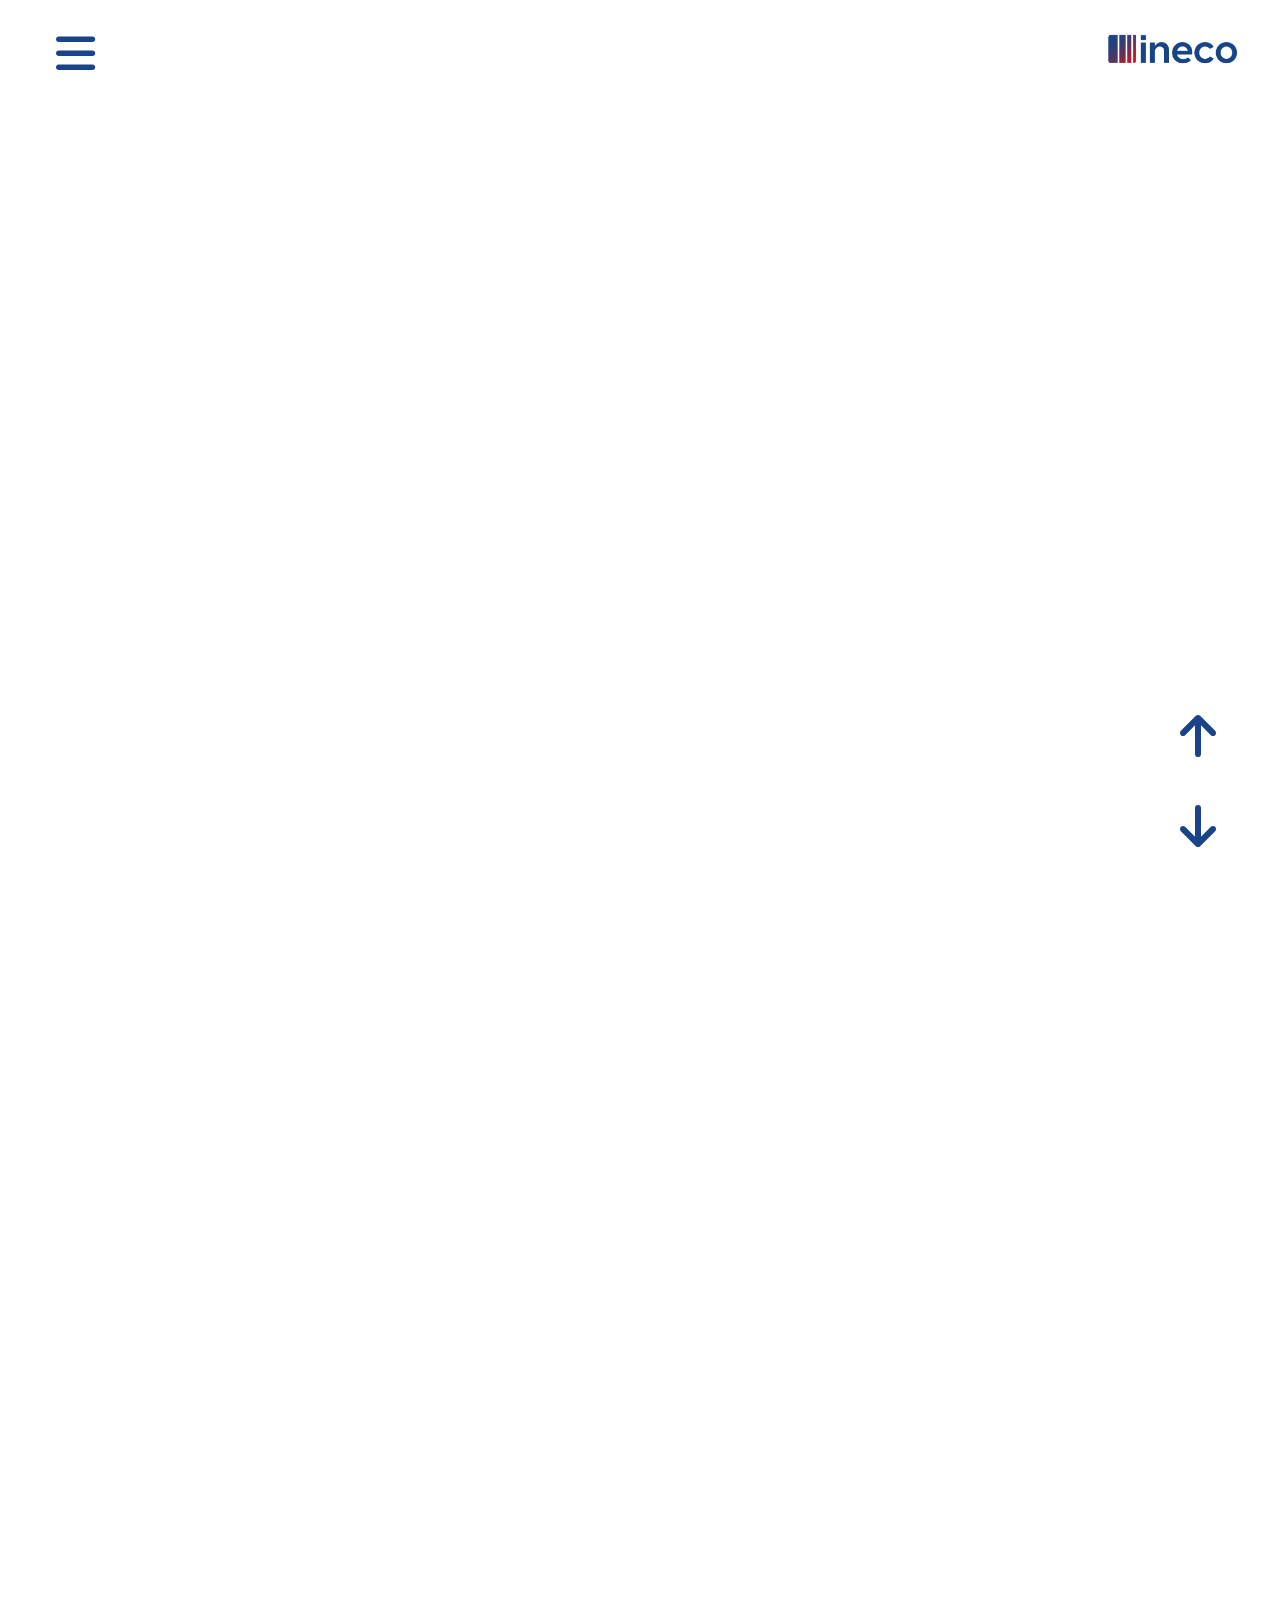
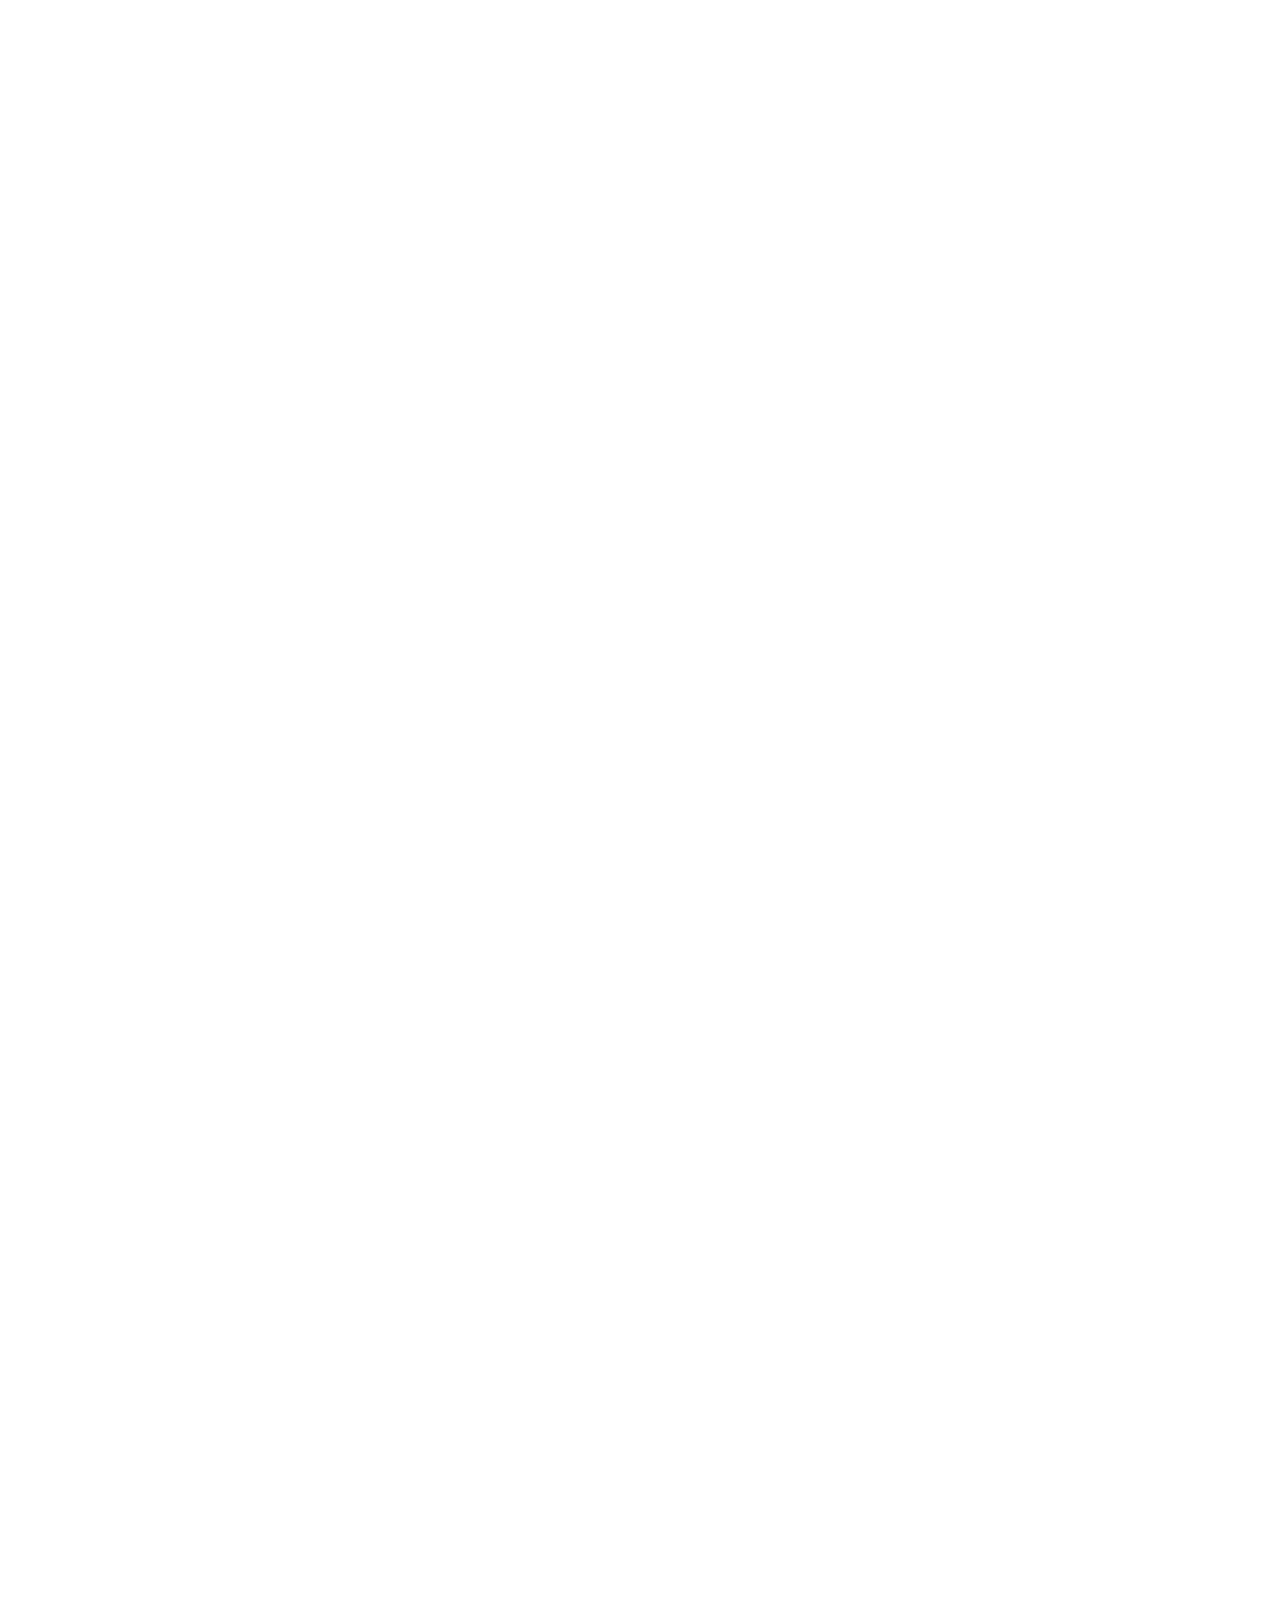
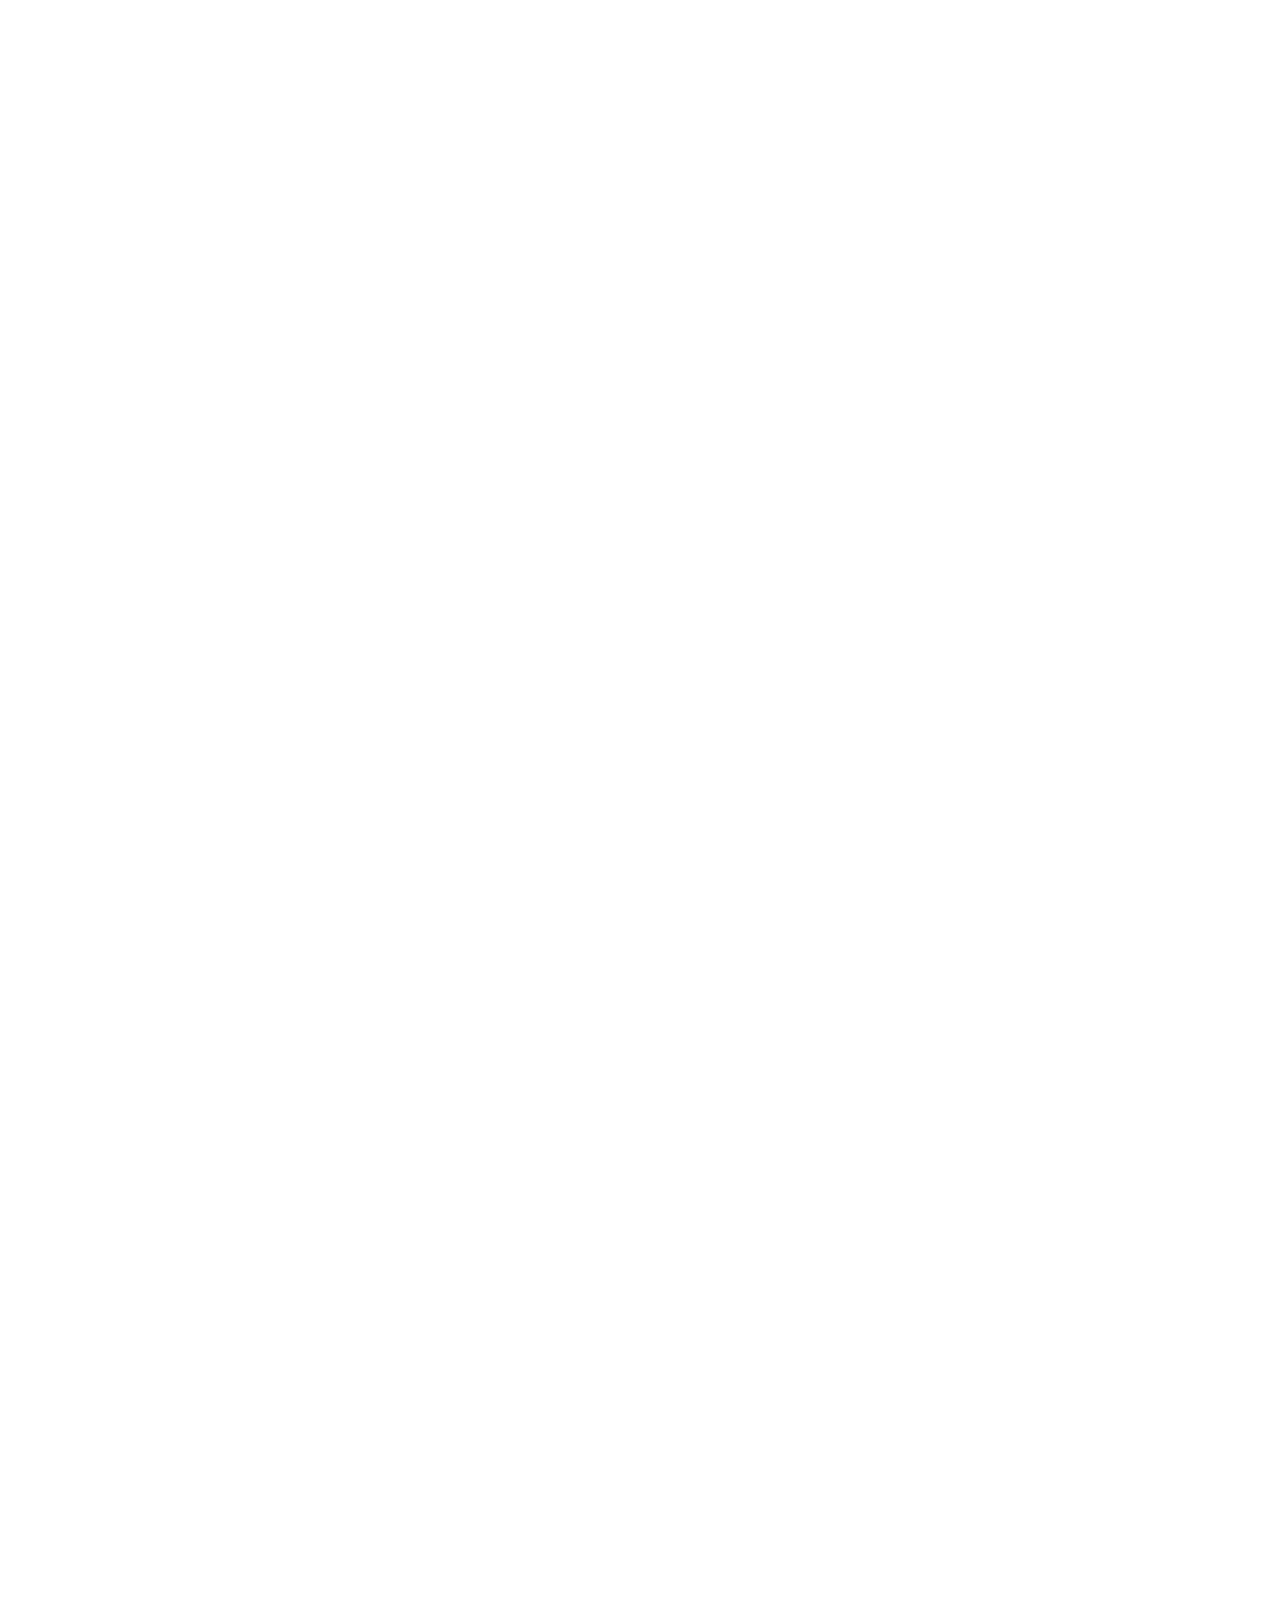
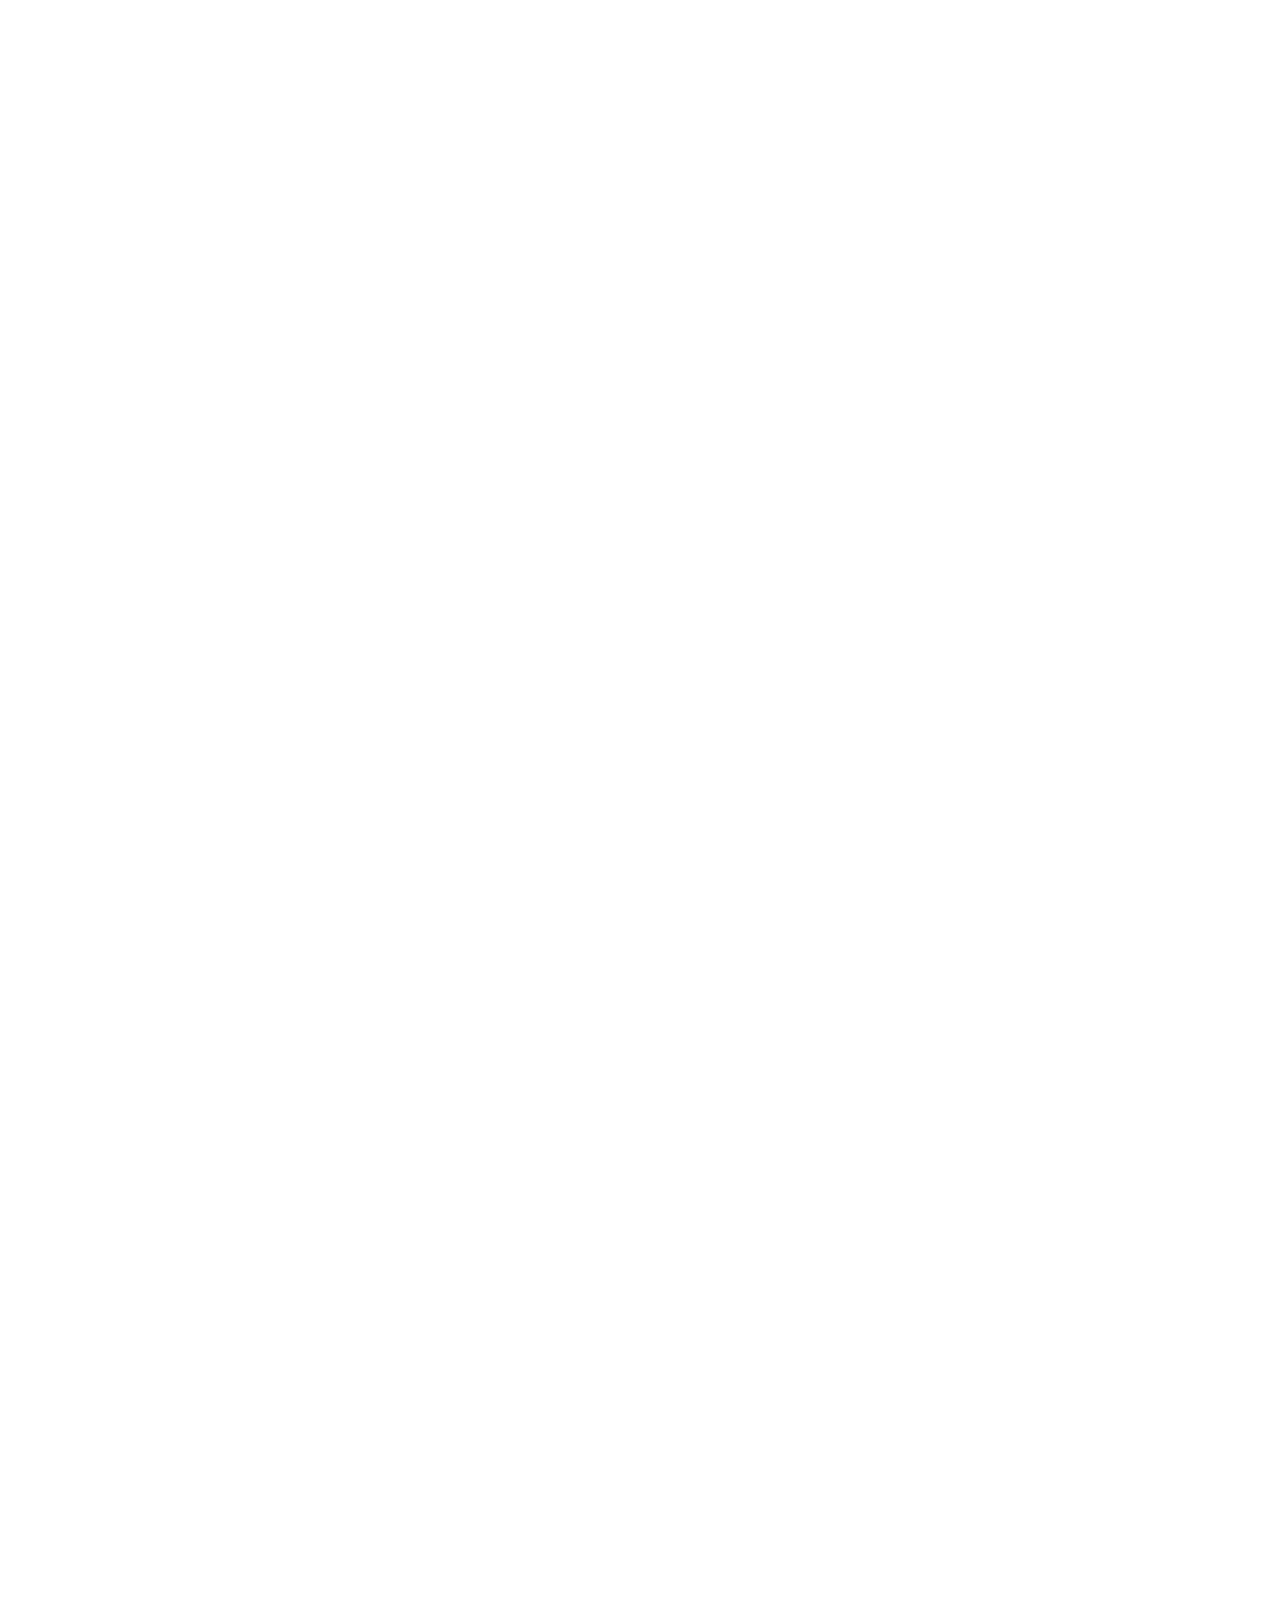
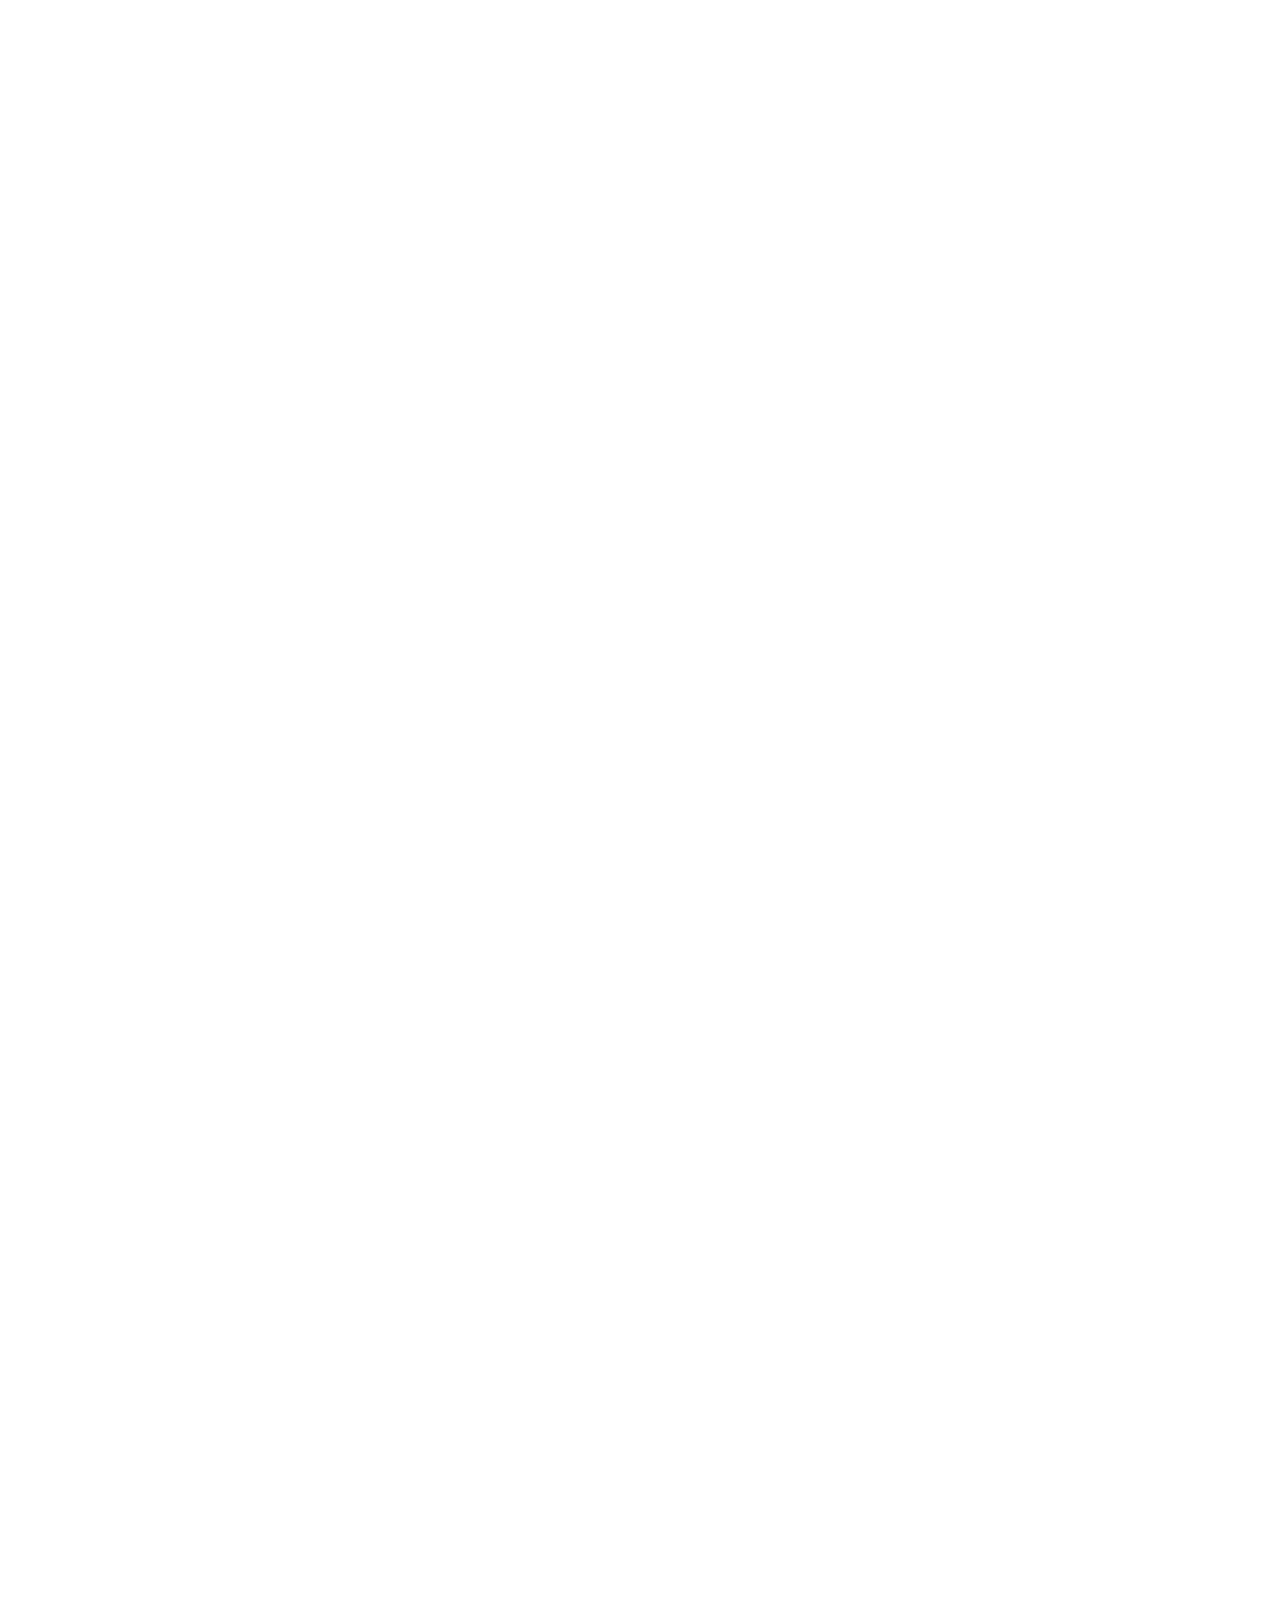
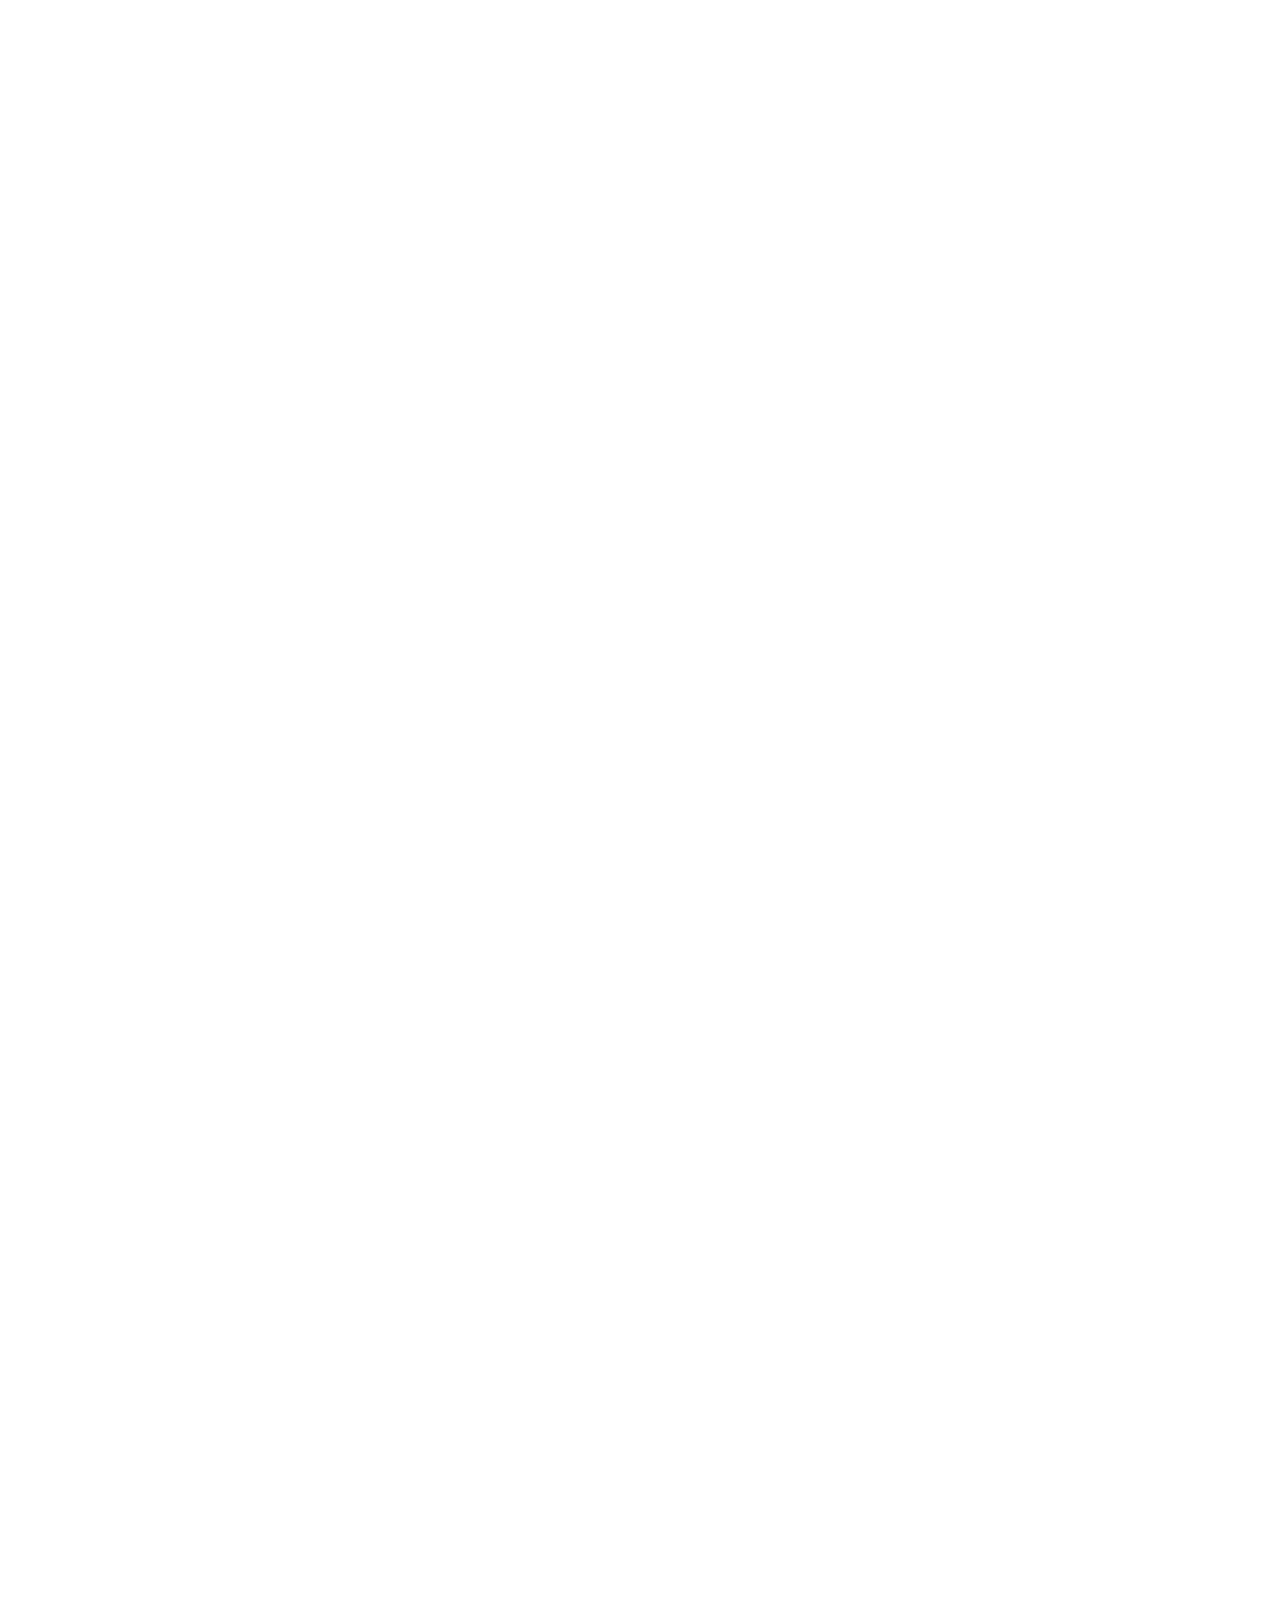
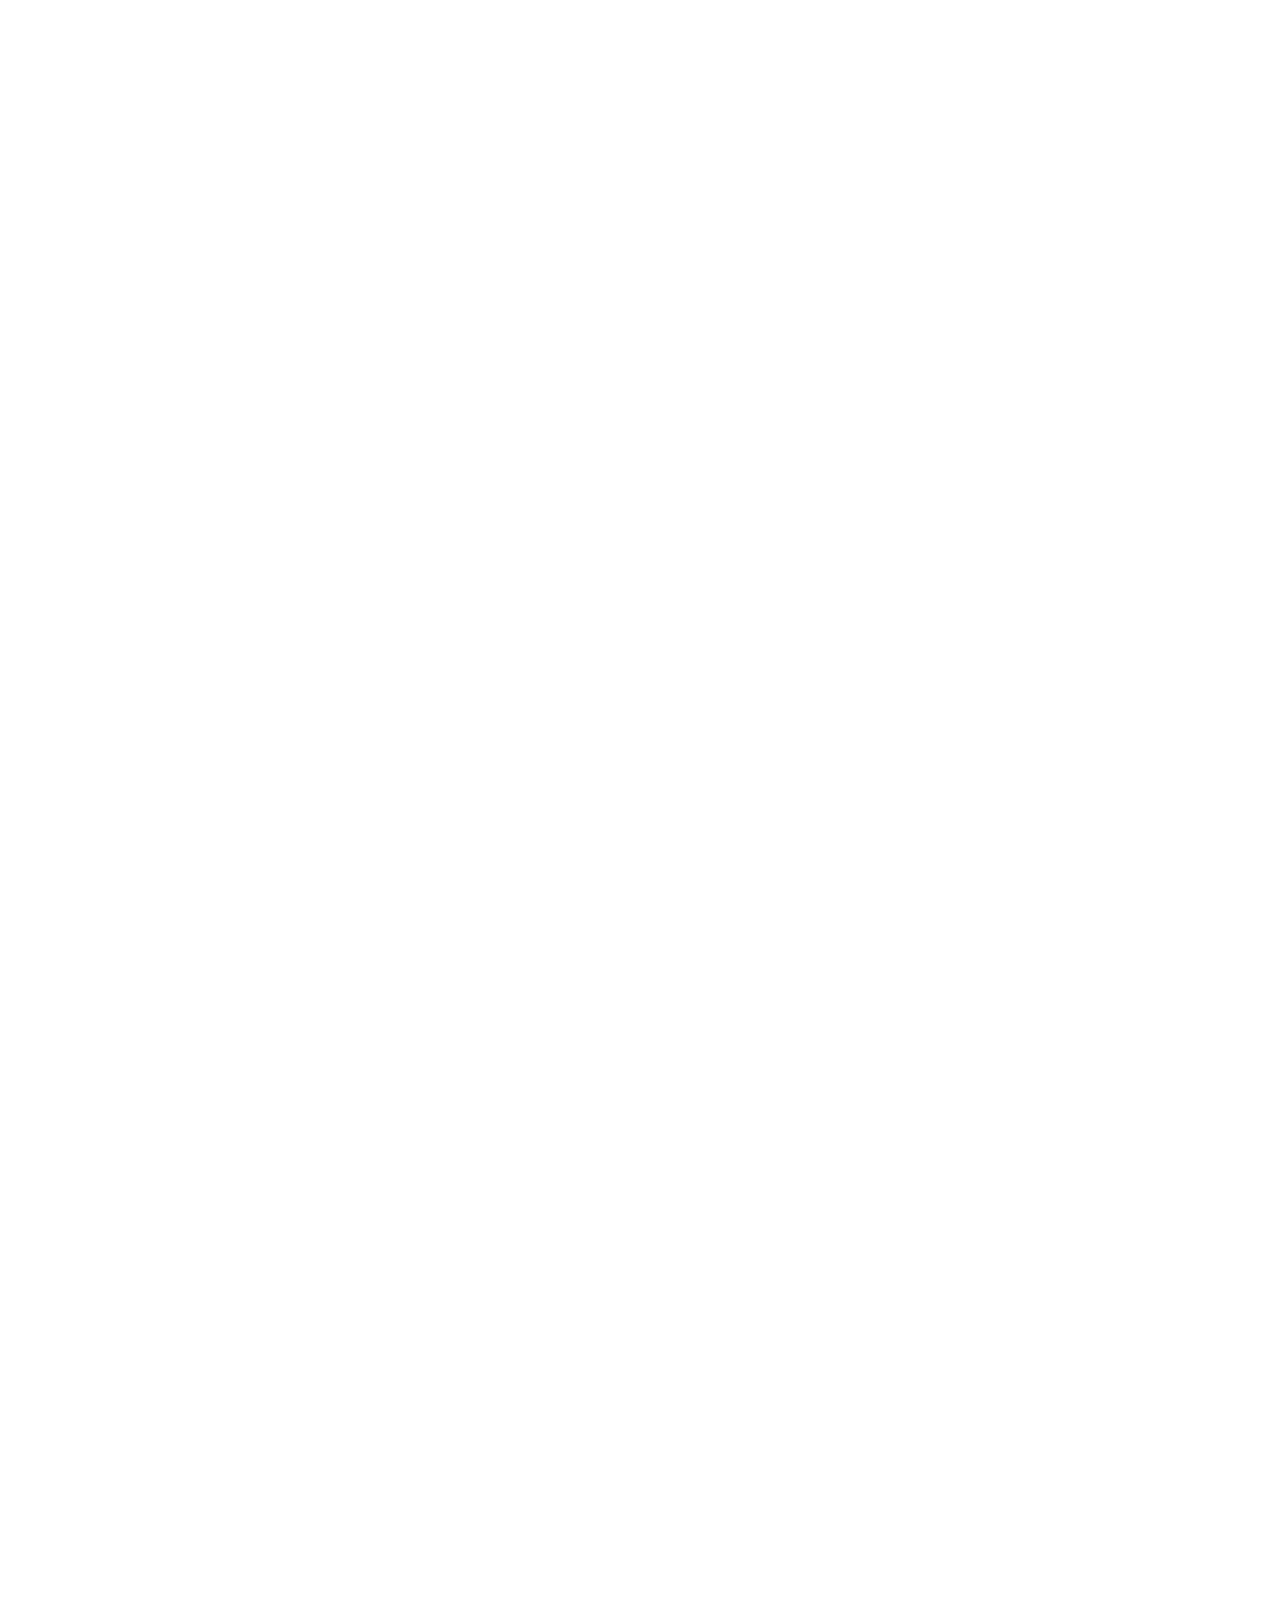
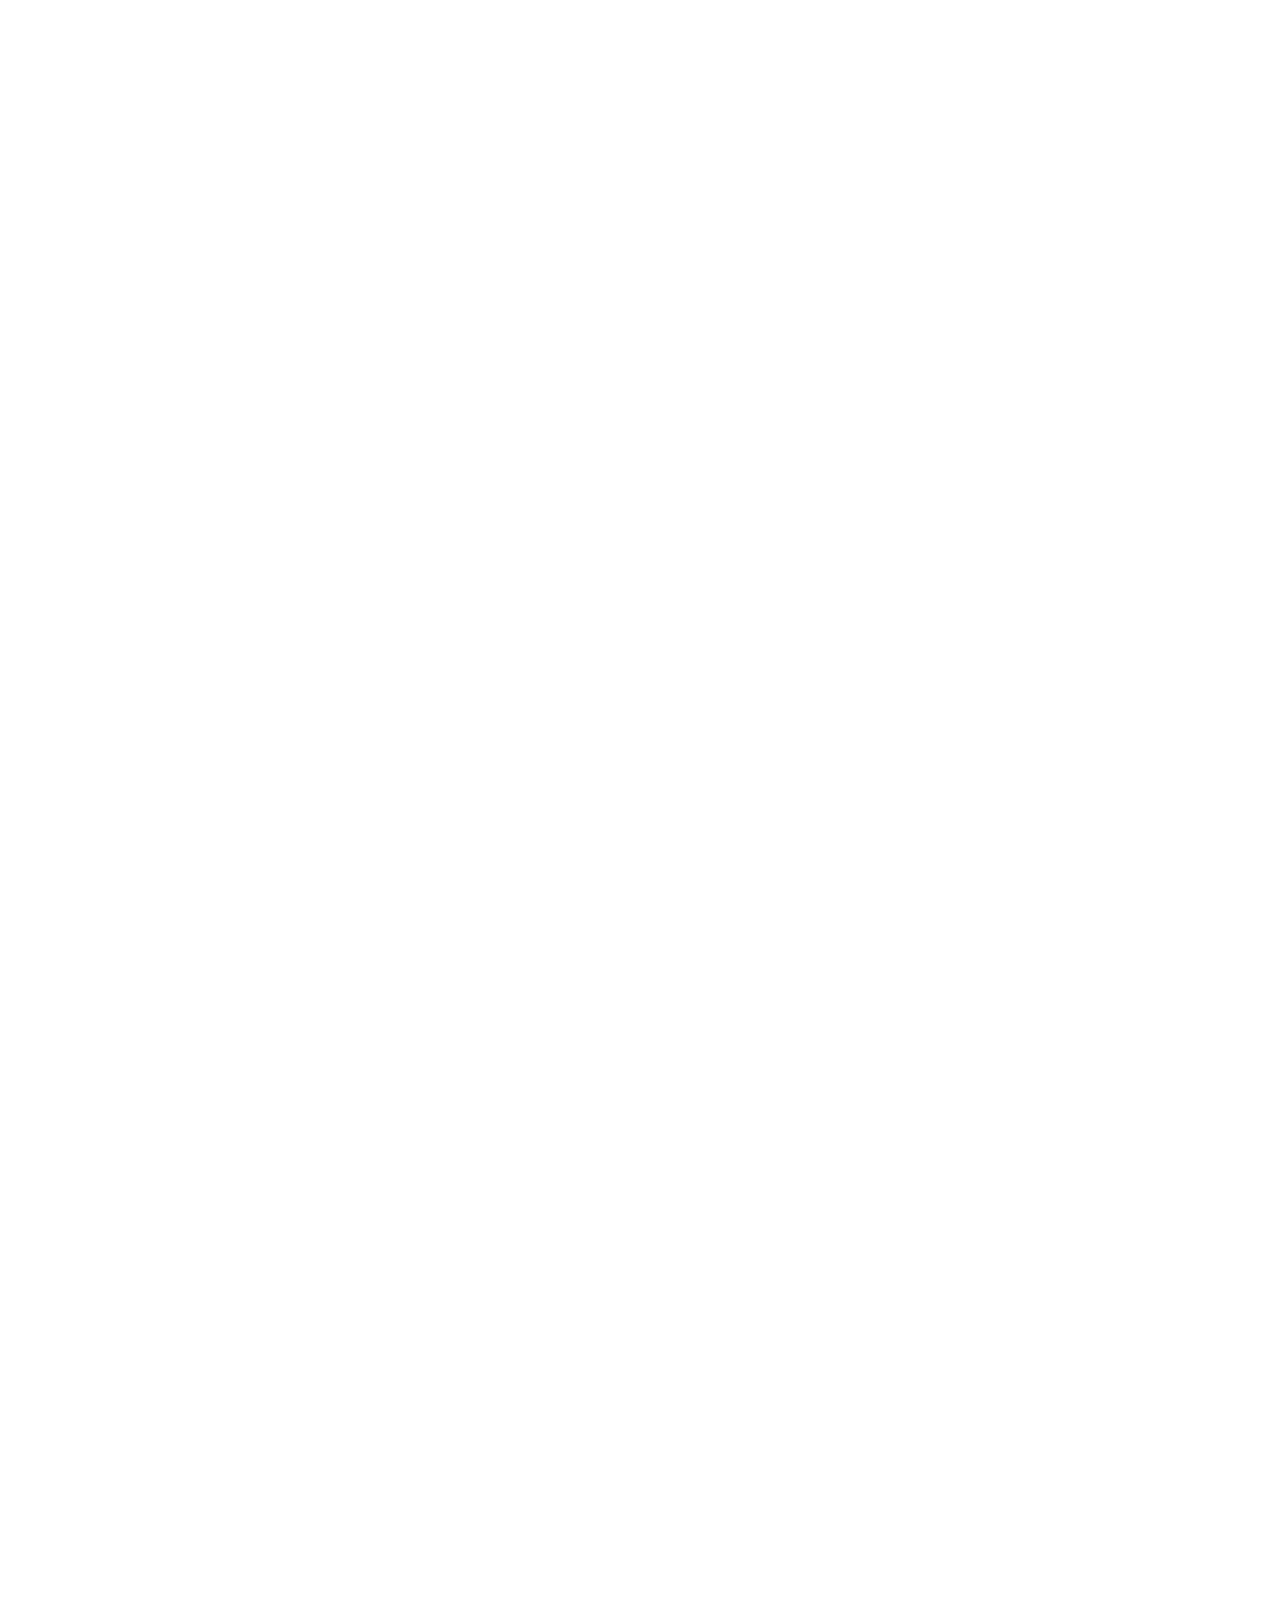
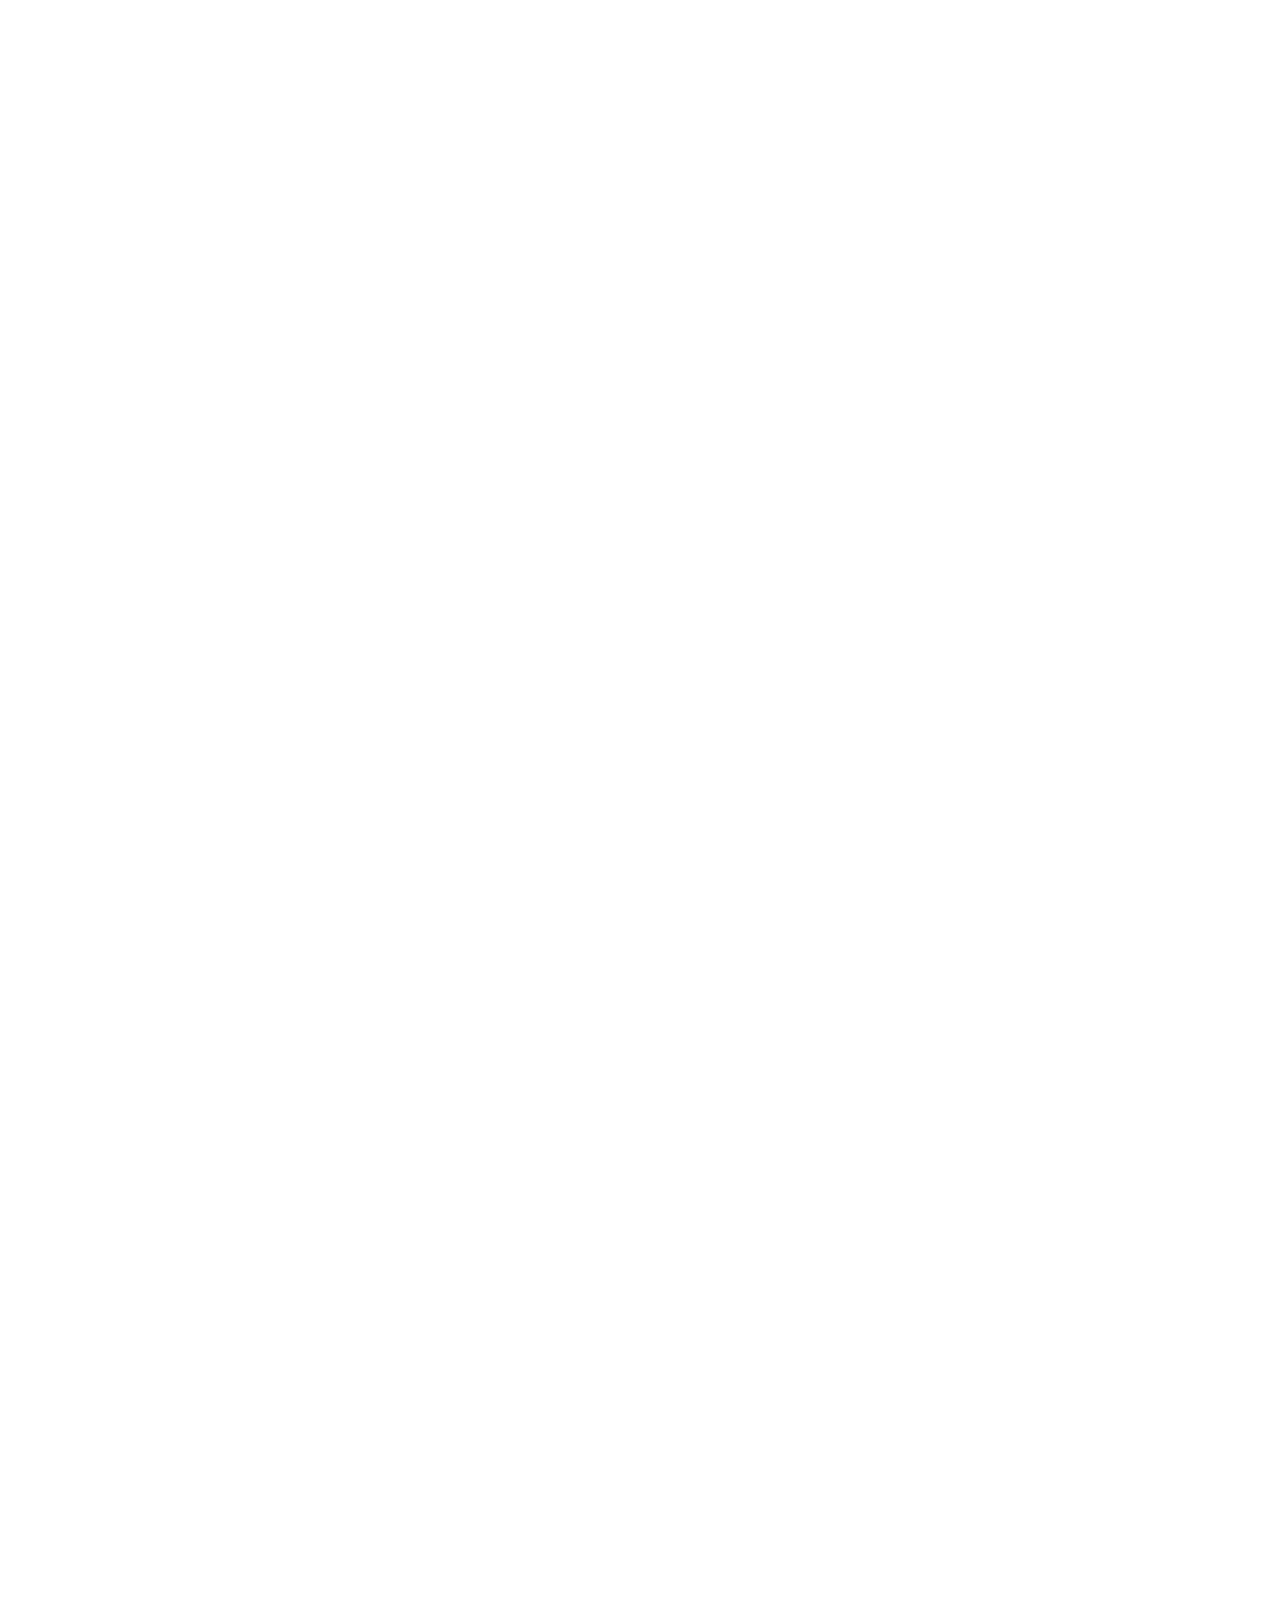
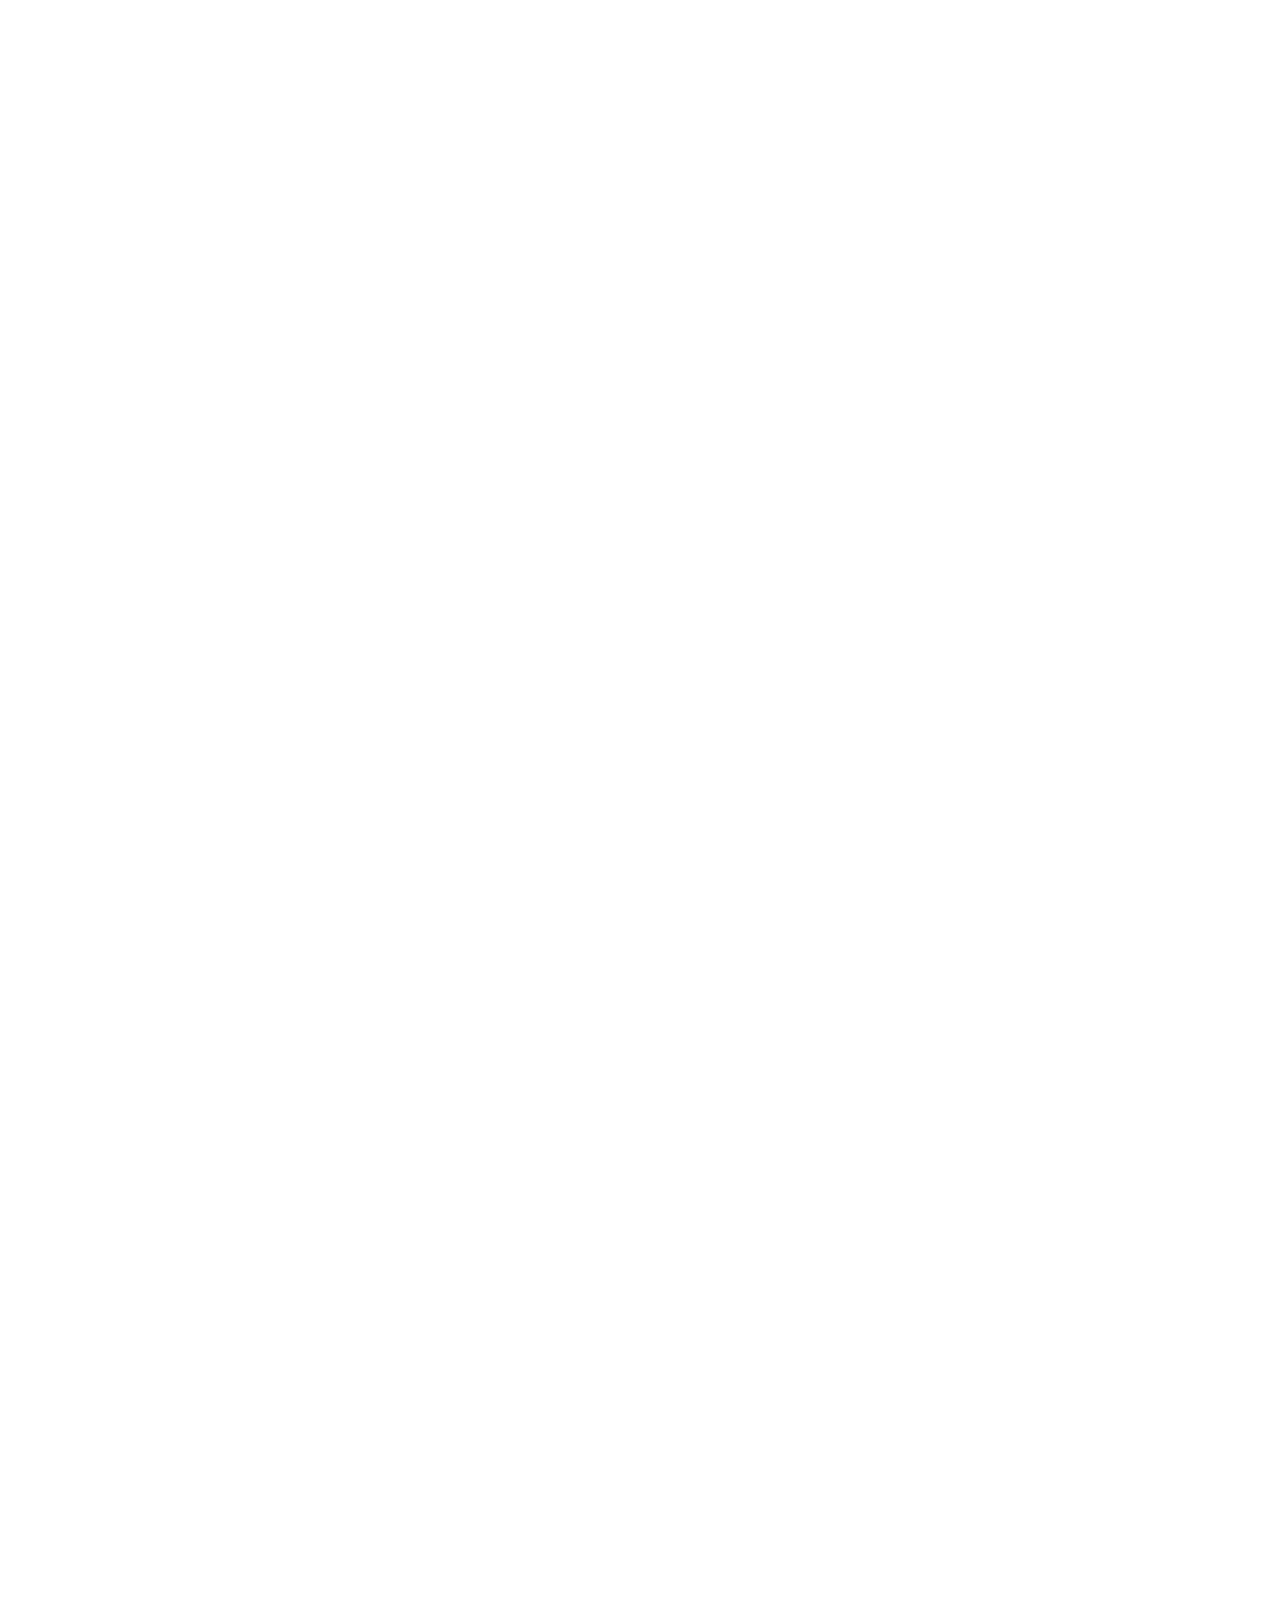
==== commit 2e3a9cdf: "Puesta en PRO" ====
--- a/index.html
+++ b/index.html
@@ -1,18 +1,19 @@
 <!DOCTYPE html>
+
 <html lang="en">
-
 <head>
-	<meta charset="UTF-8">
+    <meta http-equiv="Content-Type" content="text/html; charset=UTF-8" />
+    <meta http-equiv="X-UA-Compatible" content="IE=edge" />
+    <meta name="viewport" content="width=device-width, initial-scale=1.0">
 	<title>INECO - 55 Aniversario</title>
-	<link rel='stylesheet' href='https://fonts.googleapis.com/css?family=Ubuntu'>
 	<link rel="shortcut icon" href="./imagenes/icono-Ineco.ico" type="image/x-icon">
-	<link rel='stylesheet' href='https://maxcdn.bootstrapcdn.com/font-awesome/4.7.0/css/font-awesome.min.css'>
-	<link rel='stylesheet' href='https://fonts.googleapis.com/css?family=Poppins:300,400,600,700'>
-	<link rel="stylesheet" href="./style.css">
-	<link rel="stylesheet" href="https://cdnjs.cloudflare.com/ajax/libs/font-awesome/6.4.0/css/all.min.css"
-		integrity="sha512-iecdLmaskl7CVkqkXNQ/ZH/XLlvWZOJyj7Yy7tcenmpD1ypASozpmT/E0iPtmFIB46ZmdtAc9eNBvH0H/ZpiBw=="
-		crossorigin="anonymous" referrerpolicy="no-referrer" />
-
+    <link rel="stylesheet" href="fontawesome-free-6.4.0-web/css/all.min.css">
+	<link rel="stylesheet" href="style.css">
+	<script src="jquery.min-311.js" type="text/javascript"></script>
+    <script src="jquery.mousewheel.min-3113.js" type="text/javascript"></script>
+    <script src="TweenMax.min-1191.js" type="text/javascript"></script>
+	<script src="ScrollToPlugin.min-181.js" type="text/javascript"></script>
+	<script src="script.js" type="text/javascript"></script>
 </head>
 
 <body>
@@ -31,35 +32,42 @@
 					<div class="enlace" id="enlace2"><a href="#4">NO ES EL QUÉ, SINO EL QUIÉNES</a></div>
 				</li>
 				<li>
-					<div class="enlace" id="enlace3"><a href="#6">UNA VISIÓN DIFERENCIADORA, INTEGRAL Y HOLÍSTICA</a></div>
-				</li>
-				<li>
-					<div class="enlace" id="enlace4"><a href="#8">CULTIVAMOS NUESTRO ESPÍRITU INNOVADOR, INHERENTE A NUESTRA
+					<div class="enlace" id="enlace3"><a href="#6">UNA VISIÓN DIFERENCIADORA, INTEGRAL Y HOLÍSTICA</a>
+					</div>
+				</li>
+				<li>
+					<div class="enlace" id="enlace4"><a href="#8">CULTIVAMOS NUESTRO ESPÍRITU INNOVADOR, INHERENTE A
+							NUESTRA
 							ESENCIA</a></div>
 				</li>
 				<li>
-					<div class="enlace" id="enlace5"><a href="#10">IMULSAMOS LA TRANSFORMACIÓN DIGITAL DE LA ADMINISTRACIÓN</a></div>
+					<div class="enlace" id="enlace5"><a href="#10">IMULSAMOS LA TRANSFORMACIÓN DIGITAL DE LA
+							ADMINISTRACIÓN</a></div>
 				</li>
 				<li>
 					<div class="enlace" id="enlace6"><a href="#12">APUESTA INTERMODAL: MOVILIDAD 360º</a></div>
 				</li>
 				<li>
-					<div class="enlace" id="enlace7"><a href="#14">EN TODOS LOS CONTINENTES PARA MANTENER LA TENSIÓN COMPETITIVA EN
+					<div class="enlace" id="enlace7"><a href="#14">EN TODOS LOS CONTINENTES PARA MANTENER LA TENSIÓN
+							COMPETITIVA EN
 							FORMA</a></div>
 				</li>
 				<li>
-					<div class="enlace" id="enlace8"><a href="#16">PREPARAMOS A LAS INFRAESTRUCTURAS PARA LOS DESAFÍOS CLIMÁTICOS Y
+					<div class="enlace" id="enlace8"><a href="#16">PREPARAMOS A LAS INFRAESTRUCTURAS PARA LOS DESAFÍOS
+							CLIMÁTICOS Y
 							ENERGÉTICOS</a></div>
 				</li>
 				<li>
-					<div class="enlace" id="enlace9"><a href="#18">ORGANIZACIONES INTERNACINALES QUE RECONOCEN NUESTRAS PROPUESTAS DE
+					<div class="enlace" id="enlace9"><a href="#18">ORGANIZACIONES INTERNACINALES QUE RECONOCEN NUESTRAS
+							PROPUESTAS DE
 							VALOR</a></div>
 				</li>
 				<li>
-					<div class="enlace" id="enlace10"><a href="#20">SOMOS EMPRESA SOLVENTE, EFICIENTE, QUE NO DEJA DE CRECER</a></div>
-				</li>
-				<li>
-					<div class="enlace" id="enlace11"><a href="#22">lA EXCELENCIA COMO MEDIO Y NO COMO FIN</a></div>
+					<div class="enlace" id="enlace10"><a href="#20">SOMOS EMPRESA SOLVENTE, EFICIENTE, QUE NO DEJA DE
+							CRECER</a></div>
+				</li>
+				<li>
+					<div class="enlace" id="enlace11"><a href="#22">LA EXCELENCIA COMO MEDIO Y NO COMO FIN</a></div>
 				</li>
 				<li>
 					<div class="enlace" id="enlace12"><a href="#24">SOMOS UNA EMPRESA SENSIBLE, CON ALMA</a></div>
@@ -74,7 +82,7 @@
 
 	<div class="ScrollPane" id="1">
 		<div class="scr pane prt" data-id="Welcome1">
-			<div class="ct" id="titulo"><b>¡INECO CUMPLE 55 AÑOS!<h1>55 razones por las que estar orgullosos</h1>
+			<div class="ct" id="titulo"><b>¡INECO CUMPLE 55 AÑOS!<h1>55 años de historia. 55 razones de futuro</h1>
 					&nbsp;</b></div>
 			<!--<div class="scrolldown"><br><a href="#2"><i class="fa fa-arrow-down" id= "down"aria-hidden="true" ></i></a></div> -->
 		</div>
@@ -108,9 +116,9 @@
 						<h3 class="mast__text">Más de medio siglo aplicando conocimiento, experiencia y visión al
 							servicio de proyectos transformadores con impacto social positivo.</h3>
 					</div>
-				</div>				
-					<span class="prevSent" id="b1"><i class="fa-solid fa-arrow-left"></i></span>				
-					<span class="nextSent" id="n1"><i class="fa-solid fa-arrow-right"></i></span>				
+				</div>
+				<span class="prevSent" id="b1"><i class="fa-solid fa-arrow-up"></i></span>
+				<span class="nextSent" id="n1"><i class="fa-solid fa-arrow-down"></i></span>
 			</div>
 		</div>
 
@@ -163,12 +171,12 @@
 				<div class="pane an" style="background:#ffffff;" data-id="7">
 					<div class="ct">
 						<h3>Alma de escuela: más de 250 becarios al año que nos evalúan con un 8,7 sobre 10 de media;
-							un 40% pasan a formar parte de la plantilla.</h3>
+							más del 40% pasan a formar parte de la plantilla.</h3>
 					</div>
 				</div>
 				<div class="pane an" style="background:#ffffff;" data-id="8">
 					<div class="ct">
-						<h3>Contamos con cerca del 40% de mujeres en el equipo, representatividad
+						<h3>Un 40% de nuestro equipo son mujeres, representatividad
 							que se traslada a los niveles de dirección y gestión, muy
 							por encima del porcentaje de mujeres presentes en las carreras técnicas.</h3>
 					</div>
@@ -237,7 +245,7 @@
 				<div class="pane an" style="background:#ffffff;" data-id="11">
 					<div class="ct">
 						<h3>Más de 350 ideas propuestas de innovación en las 4 convocatorias de intra-emprendimiento
-							anuales, con participación de cerca de 250 personas.</h3>
+							anuales, con participación de cerca de 250 profesionales.</h3>
 					</div>
 				</div>
 				<div class="pane an" style="background:#ffffff;" data-id="12">
@@ -302,7 +310,8 @@
 				</div>
 				<div class="pane an" style="background:#ffffff;" data-id="18">
 					<div class="ct">
-						<h3>Más de 800 perfiles especializados en Tecnologías de la Información y Comunicación.</h3>
+						<h3>Más de 800 profesionales especializados en Tecnologías de la Información y Comunicación.
+						</h3>
 					</div>
 				</div>
 				<div class="pane an" style="background:#ffffff;" data-id="19">
@@ -355,13 +364,13 @@
 				<div class="pane an" style="background:#ffffff;" data-id="23">
 					<div class="ct">
 						<h3>Ineco ha participado en todas las fases del desarrollo de la red de alta velocidad española
-							(cerca de 4.000 km) y de 12.000 km en todo el mundo. El primer estudio realizado en
+							(cerca de 4.000 km) y de 12.000 km en todo el mundo.El primer estudio realizado en
 							España, en 1975, es el anteproyecto de la línea Madrid-Barcelona-Port Bou.</h3>
 					</div>
 				</div>
 				<div class="pane an" style="background:#ffffff;" data-id="24">
 					<div class="ct">
-						<h3>Ineco está detrás del despliegue del ERTMS en 10.000 km en Europa y 3.500 km en España, con
+						<h3>Ineco está detrás del despliegue del ERTMS en 10.000 km en Europa y 3.550 km en España, con
 							un papel clave en la redacción de especificaciones técnicas de interoperabilidad.</h3>
 					</div>
 				</div>
@@ -716,41 +725,22 @@
 				<div class="pane an" style="background:#ffffff;" data-id="55">
 					<div class="ct">
 						<h3 class="mast__text ">La colaboración al desarrollo internacional que representa el programa
-							IngenioSOS de Ineco ha permitido desarrollar 12 proyectos en 10 países, en colaboración con
-							10
-							ONG, y gracias a las casi 4.000 horas dedicadas por los 58 voluntarios/as de la compañía.
+							IngenioSOS de Ineco ha permitido desarrollar 15 proyectos en 13 países, en colaboración 12
+							ONG, y gracias a las más de 4.000 horas dedicadas por los más de 70 voluntarias/os de la
+							compañía.
 						</h3>
 					</div>
 				</div>
 			</div>
 		</div>
-
-
-
-
-
-
-
 		<div class="scr pane prt an" data-id="Conclusion" id="26">
 			<div class="ct" id="gracias"><span><b>55 AÑOS DE HISTORIA<br>
-						<h1>55 RAZONES DE FUTURO</h1>
+						55 RAZONES DE FUTURO
 					</b></span></div>
 			<!--<div class="scrollup"><a href="#25"><i class="fa fa-arrow-up" id= "up"aria-hidden="true"></i></a><br></div>-->
 		</div>
 	</div>
 
-
-
-
-	<!--<div id="Helper"></div>-->
-
-	<!-- partial -->
-	<script src='https://cdnjs.cloudflare.com/ajax/libs/jquery/3.1.1/jquery.min.js'></script>
-	<script src='https://cdnjs.cloudflare.com/ajax/libs/jquery-mousewheel/3.1.13/jquery.mousewheel.min.js'></script>
-	<script src='https://cdnjs.cloudflare.com/ajax/libs/gsap/1.19.1/TweenMax.min.js'></script>
-	<script src='https://cdnjs.cloudflare.com/ajax/libs/gsap/1.19.1/plugins/ScrollToPlugin.min.js'></script>
-	<script src="./script.js"></script>
-
 </body>
 
 </html>--- a/fontawesome-free-6.4.0-web/css/all.min.css
+++ b/fontawesome-free-6.4.0-web/css/all.min.css
@@ -0,0 +1,9 @@
+/*!
+ * Font Awesome Free 6.4.0 by @fontawesome - https://fontawesome.com
+ * License - https://fontawesome.com/license/free (Icons: CC BY 4.0, Fonts: SIL OFL 1.1, Code: MIT License)
+ * Copyright 2023 Fonticons, Inc.
+ */
+.fa{font-family:var(--fa-style-family,"Font Awesome 6 Free");font-weight:var(--fa-style,900)}.fa,.fa-brands,.fa-classic,.fa-regular,.fa-sharp,.fa-solid,.fab,.far,.fas{-moz-osx-font-smoothing:grayscale;-webkit-font-smoothing:antialiased;display:var(--fa-display,inline-block);font-style:normal;font-variant:normal;line-height:1;text-rendering:auto}.fa-classic,.fa-regular,.fa-solid,.far,.fas{font-family:"Font Awesome 6 Free"}.fa-brands,.fab{font-family:"Font Awesome 6 Brands"}.fa-1x{font-size:1em}.fa-2x{font-size:2em}.fa-3x{font-size:3em}.fa-4x{font-size:4em}.fa-5x{font-size:5em}.fa-6x{font-size:6em}.fa-7x{font-size:7em}.fa-8x{font-size:8em}.fa-9x{font-size:9em}.fa-10x{font-size:10em}.fa-2xs{font-size:.625em;line-height:.1em;vertical-align:.225em}.fa-xs{font-size:.75em;line-height:.08333em;vertical-align:.125em}.fa-sm{font-size:.875em;line-height:.07143em;vertical-align:.05357em}.fa-lg{font-size:1.25em;line-height:.05em;vertical-align:-.075em}.fa-xl{font-size:1.5em;line-height:.04167em;vertical-align:-.125em}.fa-2xl{font-size:2em;line-height:.03125em;vertical-align:-.1875em}.fa-fw{text-align:center;width:1.25em}.fa-ul{list-style-type:none;margin-left:var(--fa-li-margin,2.5em);padding-left:0}.fa-ul>li{position:relative}.fa-li{left:calc(var(--fa-li-width, 2em)*-1);position:absolute;text-align:center;width:var(--fa-li-width,2em);line-height:inherit}.fa-border{border-radius:var(--fa-border-radius,.1em);border:var(--fa-border-width,.08em) var(--fa-border-style,solid) var(--fa-border-color,#eee);padding:var(--fa-border-padding,.2em .25em .15em)}.fa-pull-left{float:left;margin-right:var(--fa-pull-margin,.3em)}.fa-pull-right{float:right;margin-left:var(--fa-pull-margin,.3em)}.fa-beat{-webkit-animation-name:fa-beat;animation-name:fa-beat;-webkit-animation-delay:var(--fa-animation-delay,0s);animation-delay:var(--fa-animation-delay,0s);-webkit-animation-direction:var(--fa-animation-direction,normal);animation-direction:var(--fa-animation-direction,normal);-webkit-animation-duration:var(--fa-animation-duration,1s);animation-duration:var(--fa-animation-duration,1s);-webkit-animation-iteration-count:var(--fa-animation-iteration-count,infinite);animation-iteration-count:var(--fa-animation-iteration-count,infinite);-webkit-animation-timing-function:var(--fa-animation-timing,ease-in-out);animation-timing-function:var(--fa-animation-timing,ease-in-out)}.fa-bounce{-webkit-animation-name:fa-bounce;animation-name:fa-bounce;-webkit-animation-delay:var(--fa-animation-delay,0s);animation-delay:var(--fa-animation-delay,0s);-webkit-animation-direction:var(--fa-animation-direction,normal);animation-direction:var(--fa-animation-direction,normal);-webkit-animation-duration:var(--fa-animation-duration,1s);animation-duration:var(--fa-animation-duration,1s);-webkit-animation-iteration-count:var(--fa-animation-iteration-count,infinite);animation-iteration-count:var(--fa-animation-iteration-count,infinite);-webkit-animation-timing-function:var(--fa-animation-timing,cubic-bezier(.28,.84,.42,1));animation-timing-function:var(--fa-animation-timing,cubic-bezier(.28,.84,.42,1))}.fa-fade{-webkit-animation-name:fa-fade;animation-name:fa-fade;-webkit-animation-iteration-count:var(--fa-animation-iteration-count,infinite);animation-iteration-count:var(--fa-animation-iteration-count,infinite);-webkit-animation-timing-function:var(--fa-animation-timing,cubic-bezier(.4,0,.6,1));animation-timing-function:var(--fa-animation-timing,cubic-bezier(.4,0,.6,1))}.fa-beat-fade,.fa-fade{-webkit-animation-delay:var(--fa-animation-delay,0s);animation-delay:var(--fa-animation-delay,0s);-webkit-animation-direction:var(--fa-animation-direction,normal);animation-direction:var(--fa-animation-direction,normal);-webkit-animation-duration:var(--fa-animation-duration,1s);animation-duration:var(--fa-animation-duration,1s)}.fa-beat-fade{-webkit-animation-name:fa-beat-fade;animation-name:fa-beat-fade;-webkit-animation-iteration-count:var(--fa-animation-iteration-count,infinite);animation-iteration-count:var(--fa-animation-iteration-count,infinite);-webkit-animation-timing-function:var(--fa-animation-timing,cubic-bezier(.4,0,.6,1));animation-timing-function:var(--fa-animation-timing,cubic-bezier(.4,0,.6,1))}.fa-flip{-webkit-animation-name:fa-flip;animation-name:fa-flip;-webkit-animation-delay:var(--fa-animation-delay,0s);animation-delay:var(--fa-animation-delay,0s);-webkit-animation-direction:var(--fa-animation-direction,normal);animation-direction:var(--fa-animation-direction,normal);-webkit-animation-duration:var(--fa-animation-duration,1s);animation-duration:var(--fa-animation-duration,1s);-webkit-animation-iteration-count:var(--fa-animation-iteration-count,infinite);animation-iteration-count:var(--fa-animation-iteration-count,infinite);-webkit-animation-timing-function:var(--fa-animation-timing,ease-in-out);animation-timing-function:var(--fa-animation-timing,ease-in-out)}.fa-shake{-webkit-animation-name:fa-shake;animation-name:fa-shake;-webkit-animation-duration:var(--fa-animation-duration,1s);animation-duration:var(--fa-animation-duration,1s);-webkit-animation-iteration-count:var(--fa-animation-iteration-count,infinite);animation-iteration-count:var(--fa-animation-iteration-count,infinite);-webkit-animation-timing-function:var(--fa-animation-timing,linear);animation-timing-function:var(--fa-animation-timing,linear)}.fa-shake,.fa-spin{-webkit-animation-delay:var(--fa-animation-delay,0s);animation-delay:var(--fa-animation-delay,0s);-webkit-animation-direction:var(--fa-animation-direction,normal);animation-direction:var(--fa-animation-direction,normal)}.fa-spin{-webkit-animation-name:fa-spin;animation-name:fa-spin;-webkit-animation-duration:var(--fa-animation-duration,2s);animation-duration:var(--fa-animation-duration,2s);-webkit-animation-iteration-count:var(--fa-animation-iteration-count,infinite);animation-iteration-count:var(--fa-animation-iteration-count,infinite);-webkit-animation-timing-function:var(--fa-animation-timing,linear);animation-timing-function:var(--fa-animation-timing,linear)}.fa-spin-reverse{--fa-animation-direction:reverse}.fa-pulse,.fa-spin-pulse{-webkit-animation-name:fa-spin;animation-name:fa-spin;-webkit-animation-direction:var(--fa-animation-direction,normal);animation-direction:var(--fa-animation-direction,normal);-webkit-animation-duration:var(--fa-animation-duration,1s);animation-duration:var(--fa-animation-duration,1s);-webkit-animation-iteration-count:var(--fa-animation-iteration-count,infinite);animation-iteration-count:var(--fa-animation-iteration-count,infinite);-webkit-animation-timing-function:var(--fa-animation-timing,steps(8));animation-timing-function:var(--fa-animation-timing,steps(8))}@media (prefers-reduced-motion:reduce){.fa-beat,.fa-beat-fade,.fa-bounce,.fa-fade,.fa-flip,.fa-pulse,.fa-shake,.fa-spin,.fa-spin-pulse{-webkit-animation-delay:-1ms;animation-delay:-1ms;-webkit-animation-duration:1ms;animation-duration:1ms;-webkit-animation-iteration-count:1;animation-iteration-count:1;-webkit-transition-delay:0s;transition-delay:0s;-webkit-transition-duration:0s;transition-duration:0s}}@-webkit-keyframes fa-beat{0%,90%{-webkit-transform:scale(1);transform:scale(1)}45%{-webkit-transform:scale(var(--fa-beat-scale,1.25));transform:scale(var(--fa-beat-scale,1.25))}}@keyframes fa-beat{0%,90%{-webkit-transform:scale(1);transform:scale(1)}45%{-webkit-transform:scale(var(--fa-beat-scale,1.25));transform:scale(var(--fa-beat-scale,1.25))}}@-webkit-keyframes fa-bounce{0%{-webkit-transform:scale(1) translateY(0);transform:scale(1) translateY(0)}10%{-webkit-transform:scale(var(--fa-bounce-start-scale-x,1.1),var(--fa-bounce-start-scale-y,.9)) translateY(0);transform:scale(var(--fa-bounce-start-scale-x,1.1),var(--fa-bounce-start-scale-y,.9)) translateY(0)}30%{-webkit-transform:scale(var(--fa-bounce-jump-scale-x,.9),var(--fa-bounce-jump-scale-y,1.1)) translateY(var(--fa-bounce-height,-.5em));transform:scale(var(--fa-bounce-jump-scale-x,.9),var(--fa-bounce-jump-scale-y,1.1)) translateY(var(--fa-bounce-height,-.5em))}50%{-webkit-transform:scale(var(--fa-bounce-land-scale-x,1.05),var(--fa-bounce-land-scale-y,.95)) translateY(0);transform:scale(var(--fa-bounce-land-scale-x,1.05),var(--fa-bounce-land-scale-y,.95)) translateY(0)}57%{-webkit-transform:scale(1) translateY(var(--fa-bounce-rebound,-.125em));transform:scale(1) translateY(var(--fa-bounce-rebound,-.125em))}64%{-webkit-transform:scale(1) translateY(0);transform:scale(1) translateY(0)}to{-webkit-transform:scale(1) translateY(0);transform:scale(1) translateY(0)}}@keyframes fa-bounce{0%{-webkit-transform:scale(1) translateY(0);transform:scale(1) translateY(0)}10%{-webkit-transform:scale(var(--fa-bounce-start-scale-x,1.1),var(--fa-bounce-start-scale-y,.9)) translateY(0);transform:scale(var(--fa-bounce-start-scale-x,1.1),var(--fa-bounce-start-scale-y,.9)) translateY(0)}30%{-webkit-transform:scale(var(--fa-bounce-jump-scale-x,.9),var(--fa-bounce-jump-scale-y,1.1)) translateY(var(--fa-bounce-height,-.5em));transform:scale(var(--fa-bounce-jump-scale-x,.9),var(--fa-bounce-jump-scale-y,1.1)) translateY(var(--fa-bounce-height,-.5em))}50%{-webkit-transform:scale(var(--fa-bounce-land-scale-x,1.05),var(--fa-bounce-land-scale-y,.95)) translateY(0);transform:scale(var(--fa-bounce-land-scale-x,1.05),var(--fa-bounce-land-scale-y,.95)) translateY(0)}57%{-webkit-transform:scale(1) translateY(var(--fa-bounce-rebound,-.125em));transform:scale(1) translateY(var(--fa-bounce-rebound,-.125em))}64%{-webkit-transform:scale(1) translateY(0);transform:scale(1) translateY(0)}to{-webkit-transform:scale(1) translateY(0);transform:scale(1) translateY(0)}}@-webkit-keyframes fa-fade{50%{opacity:var(--fa-fade-opacity,.4)}}@keyframes fa-fade{50%{opacity:var(--fa-fade-opacity,.4)}}@-webkit-keyframes fa-beat-fade{0%,to{opacity:var(--fa-beat-fade-opacity,.4);-webkit-transform:scale(1);transform:scale(1)}50%{opacity:1;-webkit-transform:scale(var(--fa-beat-fade-scale,1.125));transform:scale(var(--fa-beat-fade-scale,1.125))}}@keyframes fa-beat-fade{0%,to{opacity:var(--fa-beat-fade-opacity,.4);-webkit-transform:scale(1);transform:scale(1)}50%{opacity:1;-webkit-transform:scale(var(--fa-beat-fade-scale,1.125));transform:scale(var(--fa-beat-fade-scale,1.125))}}@-webkit-keyframes fa-flip{50%{-webkit-transform:rotate3d(var(--fa-flip-x,0),var(--fa-flip-y,1),var(--fa-flip-z,0),var(--fa-flip-angle,-180deg));transform:rotate3d(var(--fa-flip-x,0),var(--fa-flip-y,1),var(--fa-flip-z,0),var(--fa-flip-angle,-180deg))}}@keyframes fa-flip{50%{-webkit-transform:rotate3d(var(--fa-flip-x,0),var(--fa-flip-y,1),var(--fa-flip-z,0),var(--fa-flip-angle,-180deg));transform:rotate3d(var(--fa-flip-x,0),var(--fa-flip-y,1),var(--fa-flip-z,0),var(--fa-flip-angle,-180deg))}}@-webkit-keyframes fa-shake{0%{-webkit-transform:rotate(-15deg);transform:rotate(-15deg)}4%{-webkit-transform:rotate(15deg);transform:rotate(15deg)}8%,24%{-webkit-transform:rotate(-18deg);transform:rotate(-18deg)}12%,28%{-webkit-transform:rotate(18deg);transform:rotate(18deg)}16%{-webkit-transform:rotate(-22deg);transform:rotate(-22deg)}20%{-webkit-transform:rotate(22deg);transform:rotate(22deg)}32%{-webkit-transform:rotate(-12deg);transform:rotate(-12deg)}36%{-webkit-transform:rotate(12deg);transform:rotate(12deg)}40%,to{-webkit-transform:rotate(0deg);transform:rotate(0deg)}}@keyframes fa-shake{0%{-webkit-transform:rotate(-15deg);transform:rotate(-15deg)}4%{-webkit-transform:rotate(15deg);transform:rotate(15deg)}8%,24%{-webkit-transform:rotate(-18deg);transform:rotate(-18deg)}12%,28%{-webkit-transform:rotate(18deg);transform:rotate(18deg)}16%{-webkit-transform:rotate(-22deg);transform:rotate(-22deg)}20%{-webkit-transform:rotate(22deg);transform:rotate(22deg)}32%{-webkit-transform:rotate(-12deg);transform:rotate(-12deg)}36%{-webkit-transform:rotate(12deg);transform:rotate(12deg)}40%,to{-webkit-transform:rotate(0deg);transform:rotate(0deg)}}@-webkit-keyframes fa-spin{0%{-webkit-transform:rotate(0deg);transform:rotate(0deg)}to{-webkit-transform:rotate(1turn);transform:rotate(1turn)}}@keyframes fa-spin{0%{-webkit-transform:rotate(0deg);transform:rotate(0deg)}to{-webkit-transform:rotate(1turn);transform:rotate(1turn)}}.fa-rotate-90{-webkit-transform:rotate(90deg);transform:rotate(90deg)}.fa-rotate-180{-webkit-transform:rotate(180deg);transform:rotate(180deg)}.fa-rotate-270{-webkit-transform:rotate(270deg);transform:rotate(270deg)}.fa-flip-horizontal{-webkit-transform:scaleX(-1);transform:scaleX(-1)}.fa-flip-vertical{-webkit-transform:scaleY(-1);transform:scaleY(-1)}.fa-flip-both,.fa-flip-horizontal.fa-flip-vertical{-webkit-transform:scale(-1);transform:scale(-1)}.fa-rotate-by{-webkit-transform:rotate(var(--fa-rotate-angle,none));transform:rotate(var(--fa-rotate-angle,none))}.fa-stack{display:inline-block;height:2em;line-height:2em;position:relative;vertical-align:middle;width:2.5em}.fa-stack-1x,.fa-stack-2x{left:0;position:absolute;text-align:center;width:100%;z-index:var(--fa-stack-z-index,auto)}.fa-stack-1x{line-height:inherit}.fa-stack-2x{font-size:2em}.fa-inverse{color:var(--fa-inverse,#fff)}
+
+.fa-0:before{content:"\30"}.fa-1:before{content:"\31"}.fa-2:before{content:"\32"}.fa-3:before{content:"\33"}.fa-4:before{content:"\34"}.fa-5:before{content:"\35"}.fa-6:before{content:"\36"}.fa-7:before{content:"\37"}.fa-8:before{content:"\38"}.fa-9:before{content:"\39"}.fa-fill-drip:before{content:"\f576"}.fa-arrows-to-circle:before{content:"\e4bd"}.fa-chevron-circle-right:before,.fa-circle-chevron-right:before{content:"\f138"}.fa-at:before{content:"\40"}.fa-trash-alt:before,.fa-trash-can:before{content:"\f2ed"}.fa-text-height:before{content:"\f034"}.fa-user-times:before,.fa-user-xmark:before{content:"\f235"}.fa-stethoscope:before{content:"\f0f1"}.fa-comment-alt:before,.fa-message:before{content:"\f27a"}.fa-info:before{content:"\f129"}.fa-compress-alt:before,.fa-down-left-and-up-right-to-center:before{content:"\f422"}.fa-explosion:before{content:"\e4e9"}.fa-file-alt:before,.fa-file-lines:before,.fa-file-text:before{content:"\f15c"}.fa-wave-square:before{content:"\f83e"}.fa-ring:before{content:"\f70b"}.fa-building-un:before{content:"\e4d9"}.fa-dice-three:before{content:"\f527"}.fa-calendar-alt:before,.fa-calendar-days:before{content:"\f073"}.fa-anchor-circle-check:before{content:"\e4aa"}.fa-building-circle-arrow-right:before{content:"\e4d1"}.fa-volleyball-ball:before,.fa-volleyball:before{content:"\f45f"}.fa-arrows-up-to-line:before{content:"\e4c2"}.fa-sort-desc:before,.fa-sort-down:before{content:"\f0dd"}.fa-circle-minus:before,.fa-minus-circle:before{content:"\f056"}.fa-door-open:before{content:"\f52b"}.fa-right-from-bracket:before,.fa-sign-out-alt:before{content:"\f2f5"}.fa-atom:before{content:"\f5d2"}.fa-soap:before{content:"\e06e"}.fa-heart-music-camera-bolt:before,.fa-icons:before{content:"\f86d"}.fa-microphone-alt-slash:before,.fa-microphone-lines-slash:before{content:"\f539"}.fa-bridge-circle-check:before{content:"\e4c9"}.fa-pump-medical:before{content:"\e06a"}.fa-fingerprint:before{content:"\f577"}.fa-hand-point-right:before{content:"\f0a4"}.fa-magnifying-glass-location:before,.fa-search-location:before{content:"\f689"}.fa-forward-step:before,.fa-step-forward:before{content:"\f051"}.fa-face-smile-beam:before,.fa-smile-beam:before{content:"\f5b8"}.fa-flag-checkered:before{content:"\f11e"}.fa-football-ball:before,.fa-football:before{content:"\f44e"}.fa-school-circle-exclamation:before{content:"\e56c"}.fa-crop:before{content:"\f125"}.fa-angle-double-down:before,.fa-angles-down:before{content:"\f103"}.fa-users-rectangle:before{content:"\e594"}.fa-people-roof:before{content:"\e537"}.fa-people-line:before{content:"\e534"}.fa-beer-mug-empty:before,.fa-beer:before{content:"\f0fc"}.fa-diagram-predecessor:before{content:"\e477"}.fa-arrow-up-long:before,.fa-long-arrow-up:before{content:"\f176"}.fa-burn:before,.fa-fire-flame-simple:before{content:"\f46a"}.fa-male:before,.fa-person:before{content:"\f183"}.fa-laptop:before{content:"\f109"}.fa-file-csv:before{content:"\f6dd"}.fa-menorah:before{content:"\f676"}.fa-truck-plane:before{content:"\e58f"}.fa-record-vinyl:before{content:"\f8d9"}.fa-face-grin-stars:before,.fa-grin-stars:before{content:"\f587"}.fa-bong:before{content:"\f55c"}.fa-pastafarianism:before,.fa-spaghetti-monster-flying:before{content:"\f67b"}.fa-arrow-down-up-across-line:before{content:"\e4af"}.fa-spoon:before,.fa-utensil-spoon:before{content:"\f2e5"}.fa-jar-wheat:before{content:"\e517"}.fa-envelopes-bulk:before,.fa-mail-bulk:before{content:"\f674"}.fa-file-circle-exclamation:before{content:"\e4eb"}.fa-circle-h:before,.fa-hospital-symbol:before{content:"\f47e"}.fa-pager:before{content:"\f815"}.fa-address-book:before,.fa-contact-book:before{content:"\f2b9"}.fa-strikethrough:before{content:"\f0cc"}.fa-k:before{content:"\4b"}.fa-landmark-flag:before{content:"\e51c"}.fa-pencil-alt:before,.fa-pencil:before{content:"\f303"}.fa-backward:before{content:"\f04a"}.fa-caret-right:before{content:"\f0da"}.fa-comments:before{content:"\f086"}.fa-file-clipboard:before,.fa-paste:before{content:"\f0ea"}.fa-code-pull-request:before{content:"\e13c"}.fa-clipboard-list:before{content:"\f46d"}.fa-truck-loading:before,.fa-truck-ramp-box:before{content:"\f4de"}.fa-user-check:before{content:"\f4fc"}.fa-vial-virus:before{content:"\e597"}.fa-sheet-plastic:before{content:"\e571"}.fa-blog:before{content:"\f781"}.fa-user-ninja:before{content:"\f504"}.fa-person-arrow-up-from-line:before{content:"\e539"}.fa-scroll-torah:before,.fa-torah:before{content:"\f6a0"}.fa-broom-ball:before,.fa-quidditch-broom-ball:before,.fa-quidditch:before{content:"\f458"}.fa-toggle-off:before{content:"\f204"}.fa-archive:before,.fa-box-archive:before{content:"\f187"}.fa-person-drowning:before{content:"\e545"}.fa-arrow-down-9-1:before,.fa-sort-numeric-desc:before,.fa-sort-numeric-down-alt:before{content:"\f886"}.fa-face-grin-tongue-squint:before,.fa-grin-tongue-squint:before{content:"\f58a"}.fa-spray-can:before{content:"\f5bd"}.fa-truck-monster:before{content:"\f63b"}.fa-w:before{content:"\57"}.fa-earth-africa:before,.fa-globe-africa:before{content:"\f57c"}.fa-rainbow:before{content:"\f75b"}.fa-circle-notch:before{content:"\f1ce"}.fa-tablet-alt:before,.fa-tablet-screen-button:before{content:"\f3fa"}.fa-paw:before{content:"\f1b0"}.fa-cloud:before{content:"\f0c2"}.fa-trowel-bricks:before{content:"\e58a"}.fa-face-flushed:before,.fa-flushed:before{content:"\f579"}.fa-hospital-user:before{content:"\f80d"}.fa-tent-arrow-left-right:before{content:"\e57f"}.fa-gavel:before,.fa-legal:before{content:"\f0e3"}.fa-binoculars:before{content:"\f1e5"}.fa-microphone-slash:before{content:"\f131"}.fa-box-tissue:before{content:"\e05b"}.fa-motorcycle:before{content:"\f21c"}.fa-bell-concierge:before,.fa-concierge-bell:before{content:"\f562"}.fa-pen-ruler:before,.fa-pencil-ruler:before{content:"\f5ae"}.fa-people-arrows-left-right:before,.fa-people-arrows:before{content:"\e068"}.fa-mars-and-venus-burst:before{content:"\e523"}.fa-caret-square-right:before,.fa-square-caret-right:before{content:"\f152"}.fa-cut:before,.fa-scissors:before{content:"\f0c4"}.fa-sun-plant-wilt:before{content:"\e57a"}.fa-toilets-portable:before{content:"\e584"}.fa-hockey-puck:before{content:"\f453"}.fa-table:before{content:"\f0ce"}.fa-magnifying-glass-arrow-right:before{content:"\e521"}.fa-digital-tachograph:before,.fa-tachograph-digital:before{content:"\f566"}.fa-users-slash:before{content:"\e073"}.fa-clover:before{content:"\e139"}.fa-mail-reply:before,.fa-reply:before{content:"\f3e5"}.fa-star-and-crescent:before{content:"\f699"}.fa-house-fire:before{content:"\e50c"}.fa-minus-square:before,.fa-square-minus:before{content:"\f146"}.fa-helicopter:before{content:"\f533"}.fa-compass:before{content:"\f14e"}.fa-caret-square-down:before,.fa-square-caret-down:before{content:"\f150"}.fa-file-circle-question:before{content:"\e4ef"}.fa-laptop-code:before{content:"\f5fc"}.fa-swatchbook:before{content:"\f5c3"}.fa-prescription-bottle:before{content:"\f485"}.fa-bars:before,.fa-navicon:before{content:"\f0c9"}.fa-people-group:before{content:"\e533"}.fa-hourglass-3:before,.fa-hourglass-end:before{content:"\f253"}.fa-heart-broken:before,.fa-heart-crack:before{content:"\f7a9"}.fa-external-link-square-alt:before,.fa-square-up-right:before{content:"\f360"}.fa-face-kiss-beam:before,.fa-kiss-beam:before{content:"\f597"}.fa-film:before{content:"\f008"}.fa-ruler-horizontal:before{content:"\f547"}.fa-people-robbery:before{content:"\e536"}.fa-lightbulb:before{content:"\f0eb"}.fa-caret-left:before{content:"\f0d9"}.fa-circle-exclamation:before,.fa-exclamation-circle:before{content:"\f06a"}.fa-school-circle-xmark:before{content:"\e56d"}.fa-arrow-right-from-bracket:before,.fa-sign-out:before{content:"\f08b"}.fa-chevron-circle-down:before,.fa-circle-chevron-down:before{content:"\f13a"}.fa-unlock-alt:before,.fa-unlock-keyhole:before{content:"\f13e"}.fa-cloud-showers-heavy:before{content:"\f740"}.fa-headphones-alt:before,.fa-headphones-simple:before{content:"\f58f"}.fa-sitemap:before{content:"\f0e8"}.fa-circle-dollar-to-slot:before,.fa-donate:before{content:"\f4b9"}.fa-memory:before{content:"\f538"}.fa-road-spikes:before{content:"\e568"}.fa-fire-burner:before{content:"\e4f1"}.fa-flag:before{content:"\f024"}.fa-hanukiah:before{content:"\f6e6"}.fa-feather:before{content:"\f52d"}.fa-volume-down:before,.fa-volume-low:before{content:"\f027"}.fa-comment-slash:before{content:"\f4b3"}.fa-cloud-sun-rain:before{content:"\f743"}.fa-compress:before{content:"\f066"}.fa-wheat-alt:before,.fa-wheat-awn:before{content:"\e2cd"}.fa-ankh:before{content:"\f644"}.fa-hands-holding-child:before{content:"\e4fa"}.fa-asterisk:before{content:"\2a"}.fa-check-square:before,.fa-square-check:before{content:"\f14a"}.fa-peseta-sign:before{content:"\e221"}.fa-header:before,.fa-heading:before{content:"\f1dc"}.fa-ghost:before{content:"\f6e2"}.fa-list-squares:before,.fa-list:before{content:"\f03a"}.fa-phone-square-alt:before,.fa-square-phone-flip:before{content:"\f87b"}.fa-cart-plus:before{content:"\f217"}.fa-gamepad:before{content:"\f11b"}.fa-circle-dot:before,.fa-dot-circle:before{content:"\f192"}.fa-dizzy:before,.fa-face-dizzy:before{content:"\f567"}.fa-egg:before{content:"\f7fb"}.fa-house-medical-circle-xmark:before{content:"\e513"}.fa-campground:before{content:"\f6bb"}.fa-folder-plus:before{content:"\f65e"}.fa-futbol-ball:before,.fa-futbol:before,.fa-soccer-ball:before{content:"\f1e3"}.fa-paint-brush:before,.fa-paintbrush:before{content:"\f1fc"}.fa-lock:before{content:"\f023"}.fa-gas-pump:before{content:"\f52f"}.fa-hot-tub-person:before,.fa-hot-tub:before{content:"\f593"}.fa-map-location:before,.fa-map-marked:before{content:"\f59f"}.fa-house-flood-water:before{content:"\e50e"}.fa-tree:before{content:"\f1bb"}.fa-bridge-lock:before{content:"\e4cc"}.fa-sack-dollar:before{content:"\f81d"}.fa-edit:before,.fa-pen-to-square:before{content:"\f044"}.fa-car-side:before{content:"\f5e4"}.fa-share-alt:before,.fa-share-nodes:before{content:"\f1e0"}.fa-heart-circle-minus:before{content:"\e4ff"}.fa-hourglass-2:before,.fa-hourglass-half:before{content:"\f252"}.fa-microscope:before{content:"\f610"}.fa-sink:before{content:"\e06d"}.fa-bag-shopping:before,.fa-shopping-bag:before{content:"\f290"}.fa-arrow-down-z-a:before,.fa-sort-alpha-desc:before,.fa-sort-alpha-down-alt:before{content:"\f881"}.fa-mitten:before{content:"\f7b5"}.fa-person-rays:before{content:"\e54d"}.fa-users:before{content:"\f0c0"}.fa-eye-slash:before{content:"\f070"}.fa-flask-vial:before{content:"\e4f3"}.fa-hand-paper:before,.fa-hand:before{content:"\f256"}.fa-om:before{content:"\f679"}.fa-worm:before{content:"\e599"}.fa-house-circle-xmark:before{content:"\e50b"}.fa-plug:before{content:"\f1e6"}.fa-chevron-up:before{content:"\f077"}.fa-hand-spock:before{content:"\f259"}.fa-stopwatch:before{content:"\f2f2"}.fa-face-kiss:before,.fa-kiss:before{content:"\f596"}.fa-bridge-circle-xmark:before{content:"\e4cb"}.fa-face-grin-tongue:before,.fa-grin-tongue:before{content:"\f589"}.fa-chess-bishop:before{content:"\f43a"}.fa-face-grin-wink:before,.fa-grin-wink:before{content:"\f58c"}.fa-deaf:before,.fa-deafness:before,.fa-ear-deaf:before,.fa-hard-of-hearing:before{content:"\f2a4"}.fa-road-circle-check:before{content:"\e564"}.fa-dice-five:before{content:"\f523"}.fa-rss-square:before,.fa-square-rss:before{content:"\f143"}.fa-land-mine-on:before{content:"\e51b"}.fa-i-cursor:before{content:"\f246"}.fa-stamp:before{content:"\f5bf"}.fa-stairs:before{content:"\e289"}.fa-i:before{content:"\49"}.fa-hryvnia-sign:before,.fa-hryvnia:before{content:"\f6f2"}.fa-pills:before{content:"\f484"}.fa-face-grin-wide:before,.fa-grin-alt:before{content:"\f581"}.fa-tooth:before{content:"\f5c9"}.fa-v:before{content:"\56"}.fa-bangladeshi-taka-sign:before{content:"\e2e6"}.fa-bicycle:before{content:"\f206"}.fa-rod-asclepius:before,.fa-rod-snake:before,.fa-staff-aesculapius:before,.fa-staff-snake:before{content:"\e579"}.fa-head-side-cough-slash:before{content:"\e062"}.fa-ambulance:before,.fa-truck-medical:before{content:"\f0f9"}.fa-wheat-awn-circle-exclamation:before{content:"\e598"}.fa-snowman:before{content:"\f7d0"}.fa-mortar-pestle:before{content:"\f5a7"}.fa-road-barrier:before{content:"\e562"}.fa-school:before{content:"\f549"}.fa-igloo:before{content:"\f7ae"}.fa-joint:before{content:"\f595"}.fa-angle-right:before{content:"\f105"}.fa-horse:before{content:"\f6f0"}.fa-q:before{content:"\51"}.fa-g:before{content:"\47"}.fa-notes-medical:before{content:"\f481"}.fa-temperature-2:before,.fa-temperature-half:before,.fa-thermometer-2:before,.fa-thermometer-half:before{content:"\f2c9"}.fa-dong-sign:before{content:"\e169"}.fa-capsules:before{content:"\f46b"}.fa-poo-bolt:before,.fa-poo-storm:before{content:"\f75a"}.fa-face-frown-open:before,.fa-frown-open:before{content:"\f57a"}.fa-hand-point-up:before{content:"\f0a6"}.fa-money-bill:before{content:"\f0d6"}.fa-bookmark:before{content:"\f02e"}.fa-align-justify:before{content:"\f039"}.fa-umbrella-beach:before{content:"\f5ca"}.fa-helmet-un:before{content:"\e503"}.fa-bullseye:before{content:"\f140"}.fa-bacon:before{content:"\f7e5"}.fa-hand-point-down:before{content:"\f0a7"}.fa-arrow-up-from-bracket:before{content:"\e09a"}.fa-folder-blank:before,.fa-folder:before{content:"\f07b"}.fa-file-medical-alt:before,.fa-file-waveform:before{content:"\f478"}.fa-radiation:before{content:"\f7b9"}.fa-chart-simple:before{content:"\e473"}.fa-mars-stroke:before{content:"\f229"}.fa-vial:before{content:"\f492"}.fa-dashboard:before,.fa-gauge-med:before,.fa-gauge:before,.fa-tachometer-alt-average:before{content:"\f624"}.fa-magic-wand-sparkles:before,.fa-wand-magic-sparkles:before{content:"\e2ca"}.fa-e:before{content:"\45"}.fa-pen-alt:before,.fa-pen-clip:before{content:"\f305"}.fa-bridge-circle-exclamation:before{content:"\e4ca"}.fa-user:before{content:"\f007"}.fa-school-circle-check:before{content:"\e56b"}.fa-dumpster:before{content:"\f793"}.fa-shuttle-van:before,.fa-van-shuttle:before{content:"\f5b6"}.fa-building-user:before{content:"\e4da"}.fa-caret-square-left:before,.fa-square-caret-left:before{content:"\f191"}.fa-highlighter:before{content:"\f591"}.fa-key:before{content:"\f084"}.fa-bullhorn:before{content:"\f0a1"}.fa-globe:before{content:"\f0ac"}.fa-synagogue:before{content:"\f69b"}.fa-person-half-dress:before{content:"\e548"}.fa-road-bridge:before{content:"\e563"}.fa-location-arrow:before{content:"\f124"}.fa-c:before{content:"\43"}.fa-tablet-button:before{content:"\f10a"}.fa-building-lock:before{content:"\e4d6"}.fa-pizza-slice:before{content:"\f818"}.fa-money-bill-wave:before{content:"\f53a"}.fa-area-chart:before,.fa-chart-area:before{content:"\f1fe"}.fa-house-flag:before{content:"\e50d"}.fa-person-circle-minus:before{content:"\e540"}.fa-ban:before,.fa-cancel:before{content:"\f05e"}.fa-camera-rotate:before{content:"\e0d8"}.fa-air-freshener:before,.fa-spray-can-sparkles:before{content:"\f5d0"}.fa-star:before{content:"\f005"}.fa-repeat:before{content:"\f363"}.fa-cross:before{content:"\f654"}.fa-box:before{content:"\f466"}.fa-venus-mars:before{content:"\f228"}.fa-arrow-pointer:before,.fa-mouse-pointer:before{content:"\f245"}.fa-expand-arrows-alt:before,.fa-maximize:before{content:"\f31e"}.fa-charging-station:before{content:"\f5e7"}.fa-shapes:before,.fa-triangle-circle-square:before{content:"\f61f"}.fa-random:before,.fa-shuffle:before{content:"\f074"}.fa-person-running:before,.fa-running:before{content:"\f70c"}.fa-mobile-retro:before{content:"\e527"}.fa-grip-lines-vertical:before{content:"\f7a5"}.fa-spider:before{content:"\f717"}.fa-hands-bound:before{content:"\e4f9"}.fa-file-invoice-dollar:before{content:"\f571"}.fa-plane-circle-exclamation:before{content:"\e556"}.fa-x-ray:before{content:"\f497"}.fa-spell-check:before{content:"\f891"}.fa-slash:before{content:"\f715"}.fa-computer-mouse:before,.fa-mouse:before{content:"\f8cc"}.fa-arrow-right-to-bracket:before,.fa-sign-in:before{content:"\f090"}.fa-shop-slash:before,.fa-store-alt-slash:before{content:"\e070"}.fa-server:before{content:"\f233"}.fa-virus-covid-slash:before{content:"\e4a9"}.fa-shop-lock:before{content:"\e4a5"}.fa-hourglass-1:before,.fa-hourglass-start:before{content:"\f251"}.fa-blender-phone:before{content:"\f6b6"}.fa-building-wheat:before{content:"\e4db"}.fa-person-breastfeeding:before{content:"\e53a"}.fa-right-to-bracket:before,.fa-sign-in-alt:before{content:"\f2f6"}.fa-venus:before{content:"\f221"}.fa-passport:before{content:"\f5ab"}.fa-heart-pulse:before,.fa-heartbeat:before{content:"\f21e"}.fa-people-carry-box:before,.fa-people-carry:before{content:"\f4ce"}.fa-temperature-high:before{content:"\f769"}.fa-microchip:before{content:"\f2db"}.fa-crown:before{content:"\f521"}.fa-weight-hanging:before{content:"\f5cd"}.fa-xmarks-lines:before{content:"\e59a"}.fa-file-prescription:before{content:"\f572"}.fa-weight-scale:before,.fa-weight:before{content:"\f496"}.fa-user-friends:before,.fa-user-group:before{content:"\f500"}.fa-arrow-up-a-z:before,.fa-sort-alpha-up:before{content:"\f15e"}.fa-chess-knight:before{content:"\f441"}.fa-face-laugh-squint:before,.fa-laugh-squint:before{content:"\f59b"}.fa-wheelchair:before{content:"\f193"}.fa-arrow-circle-up:before,.fa-circle-arrow-up:before{content:"\f0aa"}.fa-toggle-on:before{content:"\f205"}.fa-person-walking:before,.fa-walking:before{content:"\f554"}.fa-l:before{content:"\4c"}.fa-fire:before{content:"\f06d"}.fa-bed-pulse:before,.fa-procedures:before{content:"\f487"}.fa-shuttle-space:before,.fa-space-shuttle:before{content:"\f197"}.fa-face-laugh:before,.fa-laugh:before{content:"\f599"}.fa-folder-open:before{content:"\f07c"}.fa-heart-circle-plus:before{content:"\e500"}.fa-code-fork:before{content:"\e13b"}.fa-city:before{content:"\f64f"}.fa-microphone-alt:before,.fa-microphone-lines:before{content:"\f3c9"}.fa-pepper-hot:before{content:"\f816"}.fa-unlock:before{content:"\f09c"}.fa-colon-sign:before{content:"\e140"}.fa-headset:before{content:"\f590"}.fa-store-slash:before{content:"\e071"}.fa-road-circle-xmark:before{content:"\e566"}.fa-user-minus:before{content:"\f503"}.fa-mars-stroke-up:before,.fa-mars-stroke-v:before{content:"\f22a"}.fa-champagne-glasses:before,.fa-glass-cheers:before{content:"\f79f"}.fa-clipboard:before{content:"\f328"}.fa-house-circle-exclamation:before{content:"\e50a"}.fa-file-arrow-up:before,.fa-file-upload:before{content:"\f574"}.fa-wifi-3:before,.fa-wifi-strong:before,.fa-wifi:before{content:"\f1eb"}.fa-bath:before,.fa-bathtub:before{content:"\f2cd"}.fa-underline:before{content:"\f0cd"}.fa-user-edit:before,.fa-user-pen:before{content:"\f4ff"}.fa-signature:before{content:"\f5b7"}.fa-stroopwafel:before{content:"\f551"}.fa-bold:before{content:"\f032"}.fa-anchor-lock:before{content:"\e4ad"}.fa-building-ngo:before{content:"\e4d7"}.fa-manat-sign:before{content:"\e1d5"}.fa-not-equal:before{content:"\f53e"}.fa-border-style:before,.fa-border-top-left:before{content:"\f853"}.fa-map-location-dot:before,.fa-map-marked-alt:before{content:"\f5a0"}.fa-jedi:before{content:"\f669"}.fa-poll:before,.fa-square-poll-vertical:before{content:"\f681"}.fa-mug-hot:before{content:"\f7b6"}.fa-battery-car:before,.fa-car-battery:before{content:"\f5df"}.fa-gift:before{content:"\f06b"}.fa-dice-two:before{content:"\f528"}.fa-chess-queen:before{content:"\f445"}.fa-glasses:before{content:"\f530"}.fa-chess-board:before{content:"\f43c"}.fa-building-circle-check:before{content:"\e4d2"}.fa-person-chalkboard:before{content:"\e53d"}.fa-mars-stroke-h:before,.fa-mars-stroke-right:before{content:"\f22b"}.fa-hand-back-fist:before,.fa-hand-rock:before{content:"\f255"}.fa-caret-square-up:before,.fa-square-caret-up:before{content:"\f151"}.fa-cloud-showers-water:before{content:"\e4e4"}.fa-bar-chart:before,.fa-chart-bar:before{content:"\f080"}.fa-hands-bubbles:before,.fa-hands-wash:before{content:"\e05e"}.fa-less-than-equal:before{content:"\f537"}.fa-train:before{content:"\f238"}.fa-eye-low-vision:before,.fa-low-vision:before{content:"\f2a8"}.fa-crow:before{content:"\f520"}.fa-sailboat:before{content:"\e445"}.fa-window-restore:before{content:"\f2d2"}.fa-plus-square:before,.fa-square-plus:before{content:"\f0fe"}.fa-torii-gate:before{content:"\f6a1"}.fa-frog:before{content:"\f52e"}.fa-bucket:before{content:"\e4cf"}.fa-image:before{content:"\f03e"}.fa-microphone:before{content:"\f130"}.fa-cow:before{content:"\f6c8"}.fa-caret-up:before{content:"\f0d8"}.fa-screwdriver:before{content:"\f54a"}.fa-folder-closed:before{content:"\e185"}.fa-house-tsunami:before{content:"\e515"}.fa-square-nfi:before{content:"\e576"}.fa-arrow-up-from-ground-water:before{content:"\e4b5"}.fa-glass-martini-alt:before,.fa-martini-glass:before{content:"\f57b"}.fa-rotate-back:before,.fa-rotate-backward:before,.fa-rotate-left:before,.fa-undo-alt:before{content:"\f2ea"}.fa-columns:before,.fa-table-columns:before{content:"\f0db"}.fa-lemon:before{content:"\f094"}.fa-head-side-mask:before{content:"\e063"}.fa-handshake:before{content:"\f2b5"}.fa-gem:before{content:"\f3a5"}.fa-dolly-box:before,.fa-dolly:before{content:"\f472"}.fa-smoking:before{content:"\f48d"}.fa-compress-arrows-alt:before,.fa-minimize:before{content:"\f78c"}.fa-monument:before{content:"\f5a6"}.fa-snowplow:before{content:"\f7d2"}.fa-angle-double-right:before,.fa-angles-right:before{content:"\f101"}.fa-cannabis:before{content:"\f55f"}.fa-circle-play:before,.fa-play-circle:before{content:"\f144"}.fa-tablets:before{content:"\f490"}.fa-ethernet:before{content:"\f796"}.fa-eur:before,.fa-euro-sign:before,.fa-euro:before{content:"\f153"}.fa-chair:before{content:"\f6c0"}.fa-check-circle:before,.fa-circle-check:before{content:"\f058"}.fa-circle-stop:before,.fa-stop-circle:before{content:"\f28d"}.fa-compass-drafting:before,.fa-drafting-compass:before{content:"\f568"}.fa-plate-wheat:before{content:"\e55a"}.fa-icicles:before{content:"\f7ad"}.fa-person-shelter:before{content:"\e54f"}.fa-neuter:before{content:"\f22c"}.fa-id-badge:before{content:"\f2c1"}.fa-marker:before{content:"\f5a1"}.fa-face-laugh-beam:before,.fa-laugh-beam:before{content:"\f59a"}.fa-helicopter-symbol:before{content:"\e502"}.fa-universal-access:before{content:"\f29a"}.fa-chevron-circle-up:before,.fa-circle-chevron-up:before{content:"\f139"}.fa-lari-sign:before{content:"\e1c8"}.fa-volcano:before{content:"\f770"}.fa-person-walking-dashed-line-arrow-right:before{content:"\e553"}.fa-gbp:before,.fa-pound-sign:before,.fa-sterling-sign:before{content:"\f154"}.fa-viruses:before{content:"\e076"}.fa-square-person-confined:before{content:"\e577"}.fa-user-tie:before{content:"\f508"}.fa-arrow-down-long:before,.fa-long-arrow-down:before{content:"\f175"}.fa-tent-arrow-down-to-line:before{content:"\e57e"}.fa-certificate:before{content:"\f0a3"}.fa-mail-reply-all:before,.fa-reply-all:before{content:"\f122"}.fa-suitcase:before{content:"\f0f2"}.fa-person-skating:before,.fa-skating:before{content:"\f7c5"}.fa-filter-circle-dollar:before,.fa-funnel-dollar:before{content:"\f662"}.fa-camera-retro:before{content:"\f083"}.fa-arrow-circle-down:before,.fa-circle-arrow-down:before{content:"\f0ab"}.fa-arrow-right-to-file:before,.fa-file-import:before{content:"\f56f"}.fa-external-link-square:before,.fa-square-arrow-up-right:before{content:"\f14c"}.fa-box-open:before{content:"\f49e"}.fa-scroll:before{content:"\f70e"}.fa-spa:before{content:"\f5bb"}.fa-location-pin-lock:before{content:"\e51f"}.fa-pause:before{content:"\f04c"}.fa-hill-avalanche:before{content:"\e507"}.fa-temperature-0:before,.fa-temperature-empty:before,.fa-thermometer-0:before,.fa-thermometer-empty:before{content:"\f2cb"}.fa-bomb:before{content:"\f1e2"}.fa-registered:before{content:"\f25d"}.fa-address-card:before,.fa-contact-card:before,.fa-vcard:before{content:"\f2bb"}.fa-balance-scale-right:before,.fa-scale-unbalanced-flip:before{content:"\f516"}.fa-subscript:before{content:"\f12c"}.fa-diamond-turn-right:before,.fa-directions:before{content:"\f5eb"}.fa-burst:before{content:"\e4dc"}.fa-house-laptop:before,.fa-laptop-house:before{content:"\e066"}.fa-face-tired:before,.fa-tired:before{content:"\f5c8"}.fa-money-bills:before{content:"\e1f3"}.fa-smog:before{content:"\f75f"}.fa-crutch:before{content:"\f7f7"}.fa-cloud-arrow-up:before,.fa-cloud-upload-alt:before,.fa-cloud-upload:before{content:"\f0ee"}.fa-palette:before{content:"\f53f"}.fa-arrows-turn-right:before{content:"\e4c0"}.fa-vest:before{content:"\e085"}.fa-ferry:before{content:"\e4ea"}.fa-arrows-down-to-people:before{content:"\e4b9"}.fa-seedling:before,.fa-sprout:before{content:"\f4d8"}.fa-arrows-alt-h:before,.fa-left-right:before{content:"\f337"}.fa-boxes-packing:before{content:"\e4c7"}.fa-arrow-circle-left:before,.fa-circle-arrow-left:before{content:"\f0a8"}.fa-group-arrows-rotate:before{content:"\e4f6"}.fa-bowl-food:before{content:"\e4c6"}.fa-candy-cane:before{content:"\f786"}.fa-arrow-down-wide-short:before,.fa-sort-amount-asc:before,.fa-sort-amount-down:before{content:"\f160"}.fa-cloud-bolt:before,.fa-thunderstorm:before{content:"\f76c"}.fa-remove-format:before,.fa-text-slash:before{content:"\f87d"}.fa-face-smile-wink:before,.fa-smile-wink:before{content:"\f4da"}.fa-file-word:before{content:"\f1c2"}.fa-file-powerpoint:before{content:"\f1c4"}.fa-arrows-h:before,.fa-arrows-left-right:before{content:"\f07e"}.fa-house-lock:before{content:"\e510"}.fa-cloud-arrow-down:before,.fa-cloud-download-alt:before,.fa-cloud-download:before{content:"\f0ed"}.fa-children:before{content:"\e4e1"}.fa-blackboard:before,.fa-chalkboard:before{content:"\f51b"}.fa-user-alt-slash:before,.fa-user-large-slash:before{content:"\f4fa"}.fa-envelope-open:before{content:"\f2b6"}.fa-handshake-alt-slash:before,.fa-handshake-simple-slash:before{content:"\e05f"}.fa-mattress-pillow:before{content:"\e525"}.fa-guarani-sign:before{content:"\e19a"}.fa-arrows-rotate:before,.fa-refresh:before,.fa-sync:before{content:"\f021"}.fa-fire-extinguisher:before{content:"\f134"}.fa-cruzeiro-sign:before{content:"\e152"}.fa-greater-than-equal:before{content:"\f532"}.fa-shield-alt:before,.fa-shield-halved:before{content:"\f3ed"}.fa-atlas:before,.fa-book-atlas:before{content:"\f558"}.fa-virus:before{content:"\e074"}.fa-envelope-circle-check:before{content:"\e4e8"}.fa-layer-group:before{content:"\f5fd"}.fa-arrows-to-dot:before{content:"\e4be"}.fa-archway:before{content:"\f557"}.fa-heart-circle-check:before{content:"\e4fd"}.fa-house-chimney-crack:before,.fa-house-damage:before{content:"\f6f1"}.fa-file-archive:before,.fa-file-zipper:before{content:"\f1c6"}.fa-square:before{content:"\f0c8"}.fa-glass-martini:before,.fa-martini-glass-empty:before{content:"\f000"}.fa-couch:before{content:"\f4b8"}.fa-cedi-sign:before{content:"\e0df"}.fa-italic:before{content:"\f033"}.fa-church:before{content:"\f51d"}.fa-comments-dollar:before{content:"\f653"}.fa-democrat:before{content:"\f747"}.fa-z:before{content:"\5a"}.fa-person-skiing:before,.fa-skiing:before{content:"\f7c9"}.fa-road-lock:before{content:"\e567"}.fa-a:before{content:"\41"}.fa-temperature-arrow-down:before,.fa-temperature-down:before{content:"\e03f"}.fa-feather-alt:before,.fa-feather-pointed:before{content:"\f56b"}.fa-p:before{content:"\50"}.fa-snowflake:before{content:"\f2dc"}.fa-newspaper:before{content:"\f1ea"}.fa-ad:before,.fa-rectangle-ad:before{content:"\f641"}.fa-arrow-circle-right:before,.fa-circle-arrow-right:before{content:"\f0a9"}.fa-filter-circle-xmark:before{content:"\e17b"}.fa-locust:before{content:"\e520"}.fa-sort:before,.fa-unsorted:before{content:"\f0dc"}.fa-list-1-2:before,.fa-list-numeric:before,.fa-list-ol:before{content:"\f0cb"}.fa-person-dress-burst:before{content:"\e544"}.fa-money-check-alt:before,.fa-money-check-dollar:before{content:"\f53d"}.fa-vector-square:before{content:"\f5cb"}.fa-bread-slice:before{content:"\f7ec"}.fa-language:before{content:"\f1ab"}.fa-face-kiss-wink-heart:before,.fa-kiss-wink-heart:before{content:"\f598"}.fa-filter:before{content:"\f0b0"}.fa-question:before{content:"\3f"}.fa-file-signature:before{content:"\f573"}.fa-arrows-alt:before,.fa-up-down-left-right:before{content:"\f0b2"}.fa-house-chimney-user:before{content:"\e065"}.fa-hand-holding-heart:before{content:"\f4be"}.fa-puzzle-piece:before{content:"\f12e"}.fa-money-check:before{content:"\f53c"}.fa-star-half-alt:before,.fa-star-half-stroke:before{content:"\f5c0"}.fa-code:before{content:"\f121"}.fa-glass-whiskey:before,.fa-whiskey-glass:before{content:"\f7a0"}.fa-building-circle-exclamation:before{content:"\e4d3"}.fa-magnifying-glass-chart:before{content:"\e522"}.fa-arrow-up-right-from-square:before,.fa-external-link:before{content:"\f08e"}.fa-cubes-stacked:before{content:"\e4e6"}.fa-krw:before,.fa-won-sign:before,.fa-won:before{content:"\f159"}.fa-virus-covid:before{content:"\e4a8"}.fa-austral-sign:before{content:"\e0a9"}.fa-f:before{content:"\46"}.fa-leaf:before{content:"\f06c"}.fa-road:before{content:"\f018"}.fa-cab:before,.fa-taxi:before{content:"\f1ba"}.fa-person-circle-plus:before{content:"\e541"}.fa-chart-pie:before,.fa-pie-chart:before{content:"\f200"}.fa-bolt-lightning:before{content:"\e0b7"}.fa-sack-xmark:before{content:"\e56a"}.fa-file-excel:before{content:"\f1c3"}.fa-file-contract:before{content:"\f56c"}.fa-fish-fins:before{content:"\e4f2"}.fa-building-flag:before{content:"\e4d5"}.fa-face-grin-beam:before,.fa-grin-beam:before{content:"\f582"}.fa-object-ungroup:before{content:"\f248"}.fa-poop:before{content:"\f619"}.fa-location-pin:before,.fa-map-marker:before{content:"\f041"}.fa-kaaba:before{content:"\f66b"}.fa-toilet-paper:before{content:"\f71e"}.fa-hard-hat:before,.fa-hat-hard:before,.fa-helmet-safety:before{content:"\f807"}.fa-eject:before{content:"\f052"}.fa-arrow-alt-circle-right:before,.fa-circle-right:before{content:"\f35a"}.fa-plane-circle-check:before{content:"\e555"}.fa-face-rolling-eyes:before,.fa-meh-rolling-eyes:before{content:"\f5a5"}.fa-object-group:before{content:"\f247"}.fa-chart-line:before,.fa-line-chart:before{content:"\f201"}.fa-mask-ventilator:before{content:"\e524"}.fa-arrow-right:before{content:"\f061"}.fa-map-signs:before,.fa-signs-post:before{content:"\f277"}.fa-cash-register:before{content:"\f788"}.fa-person-circle-question:before{content:"\e542"}.fa-h:before{content:"\48"}.fa-tarp:before{content:"\e57b"}.fa-screwdriver-wrench:before,.fa-tools:before{content:"\f7d9"}.fa-arrows-to-eye:before{content:"\e4bf"}.fa-plug-circle-bolt:before{content:"\e55b"}.fa-heart:before{content:"\f004"}.fa-mars-and-venus:before{content:"\f224"}.fa-home-user:before,.fa-house-user:before{content:"\e1b0"}.fa-dumpster-fire:before{content:"\f794"}.fa-house-crack:before{content:"\e3b1"}.fa-cocktail:before,.fa-martini-glass-citrus:before{content:"\f561"}.fa-face-surprise:before,.fa-surprise:before{content:"\f5c2"}.fa-bottle-water:before{content:"\e4c5"}.fa-circle-pause:before,.fa-pause-circle:before{content:"\f28b"}.fa-toilet-paper-slash:before{content:"\e072"}.fa-apple-alt:before,.fa-apple-whole:before{content:"\f5d1"}.fa-kitchen-set:before{content:"\e51a"}.fa-r:before{content:"\52"}.fa-temperature-1:before,.fa-temperature-quarter:before,.fa-thermometer-1:before,.fa-thermometer-quarter:before{content:"\f2ca"}.fa-cube:before{content:"\f1b2"}.fa-bitcoin-sign:before{content:"\e0b4"}.fa-shield-dog:before{content:"\e573"}.fa-solar-panel:before{content:"\f5ba"}.fa-lock-open:before{content:"\f3c1"}.fa-elevator:before{content:"\e16d"}.fa-money-bill-transfer:before{content:"\e528"}.fa-money-bill-trend-up:before{content:"\e529"}.fa-house-flood-water-circle-arrow-right:before{content:"\e50f"}.fa-poll-h:before,.fa-square-poll-horizontal:before{content:"\f682"}.fa-circle:before{content:"\f111"}.fa-backward-fast:before,.fa-fast-backward:before{content:"\f049"}.fa-recycle:before{content:"\f1b8"}.fa-user-astronaut:before{content:"\f4fb"}.fa-plane-slash:before{content:"\e069"}.fa-trademark:before{content:"\f25c"}.fa-basketball-ball:before,.fa-basketball:before{content:"\f434"}.fa-satellite-dish:before{content:"\f7c0"}.fa-arrow-alt-circle-up:before,.fa-circle-up:before{content:"\f35b"}.fa-mobile-alt:before,.fa-mobile-screen-button:before{content:"\f3cd"}.fa-volume-high:before,.fa-volume-up:before{content:"\f028"}.fa-users-rays:before{content:"\e593"}.fa-wallet:before{content:"\f555"}.fa-clipboard-check:before{content:"\f46c"}.fa-file-audio:before{content:"\f1c7"}.fa-burger:before,.fa-hamburger:before{content:"\f805"}.fa-wrench:before{content:"\f0ad"}.fa-bugs:before{content:"\e4d0"}.fa-rupee-sign:before,.fa-rupee:before{content:"\f156"}.fa-file-image:before{content:"\f1c5"}.fa-circle-question:before,.fa-question-circle:before{content:"\f059"}.fa-plane-departure:before{content:"\f5b0"}.fa-handshake-slash:before{content:"\e060"}.fa-book-bookmark:before{content:"\e0bb"}.fa-code-branch:before{content:"\f126"}.fa-hat-cowboy:before{content:"\f8c0"}.fa-bridge:before{content:"\e4c8"}.fa-phone-alt:before,.fa-phone-flip:before{content:"\f879"}.fa-truck-front:before{content:"\e2b7"}.fa-cat:before{content:"\f6be"}.fa-anchor-circle-exclamation:before{content:"\e4ab"}.fa-truck-field:before{content:"\e58d"}.fa-route:before{content:"\f4d7"}.fa-clipboard-question:before{content:"\e4e3"}.fa-panorama:before{content:"\e209"}.fa-comment-medical:before{content:"\f7f5"}.fa-teeth-open:before{content:"\f62f"}.fa-file-circle-minus:before{content:"\e4ed"}.fa-tags:before{content:"\f02c"}.fa-wine-glass:before{content:"\f4e3"}.fa-fast-forward:before,.fa-forward-fast:before{content:"\f050"}.fa-face-meh-blank:before,.fa-meh-blank:before{content:"\f5a4"}.fa-parking:before,.fa-square-parking:before{content:"\f540"}.fa-house-signal:before{content:"\e012"}.fa-bars-progress:before,.fa-tasks-alt:before{content:"\f828"}.fa-faucet-drip:before{content:"\e006"}.fa-cart-flatbed:before,.fa-dolly-flatbed:before{content:"\f474"}.fa-ban-smoking:before,.fa-smoking-ban:before{content:"\f54d"}.fa-terminal:before{content:"\f120"}.fa-mobile-button:before{content:"\f10b"}.fa-house-medical-flag:before{content:"\e514"}.fa-basket-shopping:before,.fa-shopping-basket:before{content:"\f291"}.fa-tape:before{content:"\f4db"}.fa-bus-alt:before,.fa-bus-simple:before{content:"\f55e"}.fa-eye:before{content:"\f06e"}.fa-face-sad-cry:before,.fa-sad-cry:before{content:"\f5b3"}.fa-audio-description:before{content:"\f29e"}.fa-person-military-to-person:before{content:"\e54c"}.fa-file-shield:before{content:"\e4f0"}.fa-user-slash:before{content:"\f506"}.fa-pen:before{content:"\f304"}.fa-tower-observation:before{content:"\e586"}.fa-file-code:before{content:"\f1c9"}.fa-signal-5:before,.fa-signal-perfect:before,.fa-signal:before{content:"\f012"}.fa-bus:before{content:"\f207"}.fa-heart-circle-xmark:before{content:"\e501"}.fa-home-lg:before,.fa-house-chimney:before{content:"\e3af"}.fa-window-maximize:before{content:"\f2d0"}.fa-face-frown:before,.fa-frown:before{content:"\f119"}.fa-prescription:before{content:"\f5b1"}.fa-shop:before,.fa-store-alt:before{content:"\f54f"}.fa-floppy-disk:before,.fa-save:before{content:"\f0c7"}.fa-vihara:before{content:"\f6a7"}.fa-balance-scale-left:before,.fa-scale-unbalanced:before{content:"\f515"}.fa-sort-asc:before,.fa-sort-up:before{content:"\f0de"}.fa-comment-dots:before,.fa-commenting:before{content:"\f4ad"}.fa-plant-wilt:before{content:"\e5aa"}.fa-diamond:before{content:"\f219"}.fa-face-grin-squint:before,.fa-grin-squint:before{content:"\f585"}.fa-hand-holding-dollar:before,.fa-hand-holding-usd:before{content:"\f4c0"}.fa-bacterium:before{content:"\e05a"}.fa-hand-pointer:before{content:"\f25a"}.fa-drum-steelpan:before{content:"\f56a"}.fa-hand-scissors:before{content:"\f257"}.fa-hands-praying:before,.fa-praying-hands:before{content:"\f684"}.fa-arrow-right-rotate:before,.fa-arrow-rotate-forward:before,.fa-arrow-rotate-right:before,.fa-redo:before{content:"\f01e"}.fa-biohazard:before{content:"\f780"}.fa-location-crosshairs:before,.fa-location:before{content:"\f601"}.fa-mars-double:before{content:"\f227"}.fa-child-dress:before{content:"\e59c"}.fa-users-between-lines:before{content:"\e591"}.fa-lungs-virus:before{content:"\e067"}.fa-face-grin-tears:before,.fa-grin-tears:before{content:"\f588"}.fa-phone:before{content:"\f095"}.fa-calendar-times:before,.fa-calendar-xmark:before{content:"\f273"}.fa-child-reaching:before{content:"\e59d"}.fa-head-side-virus:before{content:"\e064"}.fa-user-cog:before,.fa-user-gear:before{content:"\f4fe"}.fa-arrow-up-1-9:before,.fa-sort-numeric-up:before{content:"\f163"}.fa-door-closed:before{content:"\f52a"}.fa-shield-virus:before{content:"\e06c"}.fa-dice-six:before{content:"\f526"}.fa-mosquito-net:before{content:"\e52c"}.fa-bridge-water:before{content:"\e4ce"}.fa-person-booth:before{content:"\f756"}.fa-text-width:before{content:"\f035"}.fa-hat-wizard:before{content:"\f6e8"}.fa-pen-fancy:before{content:"\f5ac"}.fa-digging:before,.fa-person-digging:before{content:"\f85e"}.fa-trash:before{content:"\f1f8"}.fa-gauge-simple-med:before,.fa-gauge-simple:before,.fa-tachometer-average:before{content:"\f629"}.fa-book-medical:before{content:"\f7e6"}.fa-poo:before{content:"\f2fe"}.fa-quote-right-alt:before,.fa-quote-right:before{content:"\f10e"}.fa-shirt:before,.fa-t-shirt:before,.fa-tshirt:before{content:"\f553"}.fa-cubes:before{content:"\f1b3"}.fa-divide:before{content:"\f529"}.fa-tenge-sign:before,.fa-tenge:before{content:"\f7d7"}.fa-headphones:before{content:"\f025"}.fa-hands-holding:before{content:"\f4c2"}.fa-hands-clapping:before{content:"\e1a8"}.fa-republican:before{content:"\f75e"}.fa-arrow-left:before{content:"\f060"}.fa-person-circle-xmark:before{content:"\e543"}.fa-ruler:before{content:"\f545"}.fa-align-left:before{content:"\f036"}.fa-dice-d6:before{content:"\f6d1"}.fa-restroom:before{content:"\f7bd"}.fa-j:before{content:"\4a"}.fa-users-viewfinder:before{content:"\e595"}.fa-file-video:before{content:"\f1c8"}.fa-external-link-alt:before,.fa-up-right-from-square:before{content:"\f35d"}.fa-table-cells:before,.fa-th:before{content:"\f00a"}.fa-file-pdf:before{content:"\f1c1"}.fa-bible:before,.fa-book-bible:before{content:"\f647"}.fa-o:before{content:"\4f"}.fa-medkit:before,.fa-suitcase-medical:before{content:"\f0fa"}.fa-user-secret:before{content:"\f21b"}.fa-otter:before{content:"\f700"}.fa-female:before,.fa-person-dress:before{content:"\f182"}.fa-comment-dollar:before{content:"\f651"}.fa-briefcase-clock:before,.fa-business-time:before{content:"\f64a"}.fa-table-cells-large:before,.fa-th-large:before{content:"\f009"}.fa-book-tanakh:before,.fa-tanakh:before{content:"\f827"}.fa-phone-volume:before,.fa-volume-control-phone:before{content:"\f2a0"}.fa-hat-cowboy-side:before{content:"\f8c1"}.fa-clipboard-user:before{content:"\f7f3"}.fa-child:before{content:"\f1ae"}.fa-lira-sign:before{content:"\f195"}.fa-satellite:before{content:"\f7bf"}.fa-plane-lock:before{content:"\e558"}.fa-tag:before{content:"\f02b"}.fa-comment:before{content:"\f075"}.fa-birthday-cake:before,.fa-cake-candles:before,.fa-cake:before{content:"\f1fd"}.fa-envelope:before{content:"\f0e0"}.fa-angle-double-up:before,.fa-angles-up:before{content:"\f102"}.fa-paperclip:before{content:"\f0c6"}.fa-arrow-right-to-city:before{content:"\e4b3"}.fa-ribbon:before{content:"\f4d6"}.fa-lungs:before{content:"\f604"}.fa-arrow-up-9-1:before,.fa-sort-numeric-up-alt:before{content:"\f887"}.fa-litecoin-sign:before{content:"\e1d3"}.fa-border-none:before{content:"\f850"}.fa-circle-nodes:before{content:"\e4e2"}.fa-parachute-box:before{content:"\f4cd"}.fa-indent:before{content:"\f03c"}.fa-truck-field-un:before{content:"\e58e"}.fa-hourglass-empty:before,.fa-hourglass:before{content:"\f254"}.fa-mountain:before{content:"\f6fc"}.fa-user-doctor:before,.fa-user-md:before{content:"\f0f0"}.fa-circle-info:before,.fa-info-circle:before{content:"\f05a"}.fa-cloud-meatball:before{content:"\f73b"}.fa-camera-alt:before,.fa-camera:before{content:"\f030"}.fa-square-virus:before{content:"\e578"}.fa-meteor:before{content:"\f753"}.fa-car-on:before{content:"\e4dd"}.fa-sleigh:before{content:"\f7cc"}.fa-arrow-down-1-9:before,.fa-sort-numeric-asc:before,.fa-sort-numeric-down:before{content:"\f162"}.fa-hand-holding-droplet:before,.fa-hand-holding-water:before{content:"\f4c1"}.fa-water:before{content:"\f773"}.fa-calendar-check:before{content:"\f274"}.fa-braille:before{content:"\f2a1"}.fa-prescription-bottle-alt:before,.fa-prescription-bottle-medical:before{content:"\f486"}.fa-landmark:before{content:"\f66f"}.fa-truck:before{content:"\f0d1"}.fa-crosshairs:before{content:"\f05b"}.fa-person-cane:before{content:"\e53c"}.fa-tent:before{content:"\e57d"}.fa-vest-patches:before{content:"\e086"}.fa-check-double:before{content:"\f560"}.fa-arrow-down-a-z:before,.fa-sort-alpha-asc:before,.fa-sort-alpha-down:before{content:"\f15d"}.fa-money-bill-wheat:before{content:"\e52a"}.fa-cookie:before{content:"\f563"}.fa-arrow-left-rotate:before,.fa-arrow-rotate-back:before,.fa-arrow-rotate-backward:before,.fa-arrow-rotate-left:before,.fa-undo:before{content:"\f0e2"}.fa-hard-drive:before,.fa-hdd:before{content:"\f0a0"}.fa-face-grin-squint-tears:before,.fa-grin-squint-tears:before{content:"\f586"}.fa-dumbbell:before{content:"\f44b"}.fa-list-alt:before,.fa-rectangle-list:before{content:"\f022"}.fa-tarp-droplet:before{content:"\e57c"}.fa-house-medical-circle-check:before{content:"\e511"}.fa-person-skiing-nordic:before,.fa-skiing-nordic:before{content:"\f7ca"}.fa-calendar-plus:before{content:"\f271"}.fa-plane-arrival:before{content:"\f5af"}.fa-arrow-alt-circle-left:before,.fa-circle-left:before{content:"\f359"}.fa-subway:before,.fa-train-subway:before{content:"\f239"}.fa-chart-gantt:before{content:"\e0e4"}.fa-indian-rupee-sign:before,.fa-indian-rupee:before,.fa-inr:before{content:"\e1bc"}.fa-crop-alt:before,.fa-crop-simple:before{content:"\f565"}.fa-money-bill-1:before,.fa-money-bill-alt:before{content:"\f3d1"}.fa-left-long:before,.fa-long-arrow-alt-left:before{content:"\f30a"}.fa-dna:before{content:"\f471"}.fa-virus-slash:before{content:"\e075"}.fa-minus:before,.fa-subtract:before{content:"\f068"}.fa-chess:before{content:"\f439"}.fa-arrow-left-long:before,.fa-long-arrow-left:before{content:"\f177"}.fa-plug-circle-check:before{content:"\e55c"}.fa-street-view:before{content:"\f21d"}.fa-franc-sign:before{content:"\e18f"}.fa-volume-off:before{content:"\f026"}.fa-american-sign-language-interpreting:before,.fa-asl-interpreting:before,.fa-hands-american-sign-language-interpreting:before,.fa-hands-asl-interpreting:before{content:"\f2a3"}.fa-cog:before,.fa-gear:before{content:"\f013"}.fa-droplet-slash:before,.fa-tint-slash:before{content:"\f5c7"}.fa-mosque:before{content:"\f678"}.fa-mosquito:before{content:"\e52b"}.fa-star-of-david:before{content:"\f69a"}.fa-person-military-rifle:before{content:"\e54b"}.fa-cart-shopping:before,.fa-shopping-cart:before{content:"\f07a"}.fa-vials:before{content:"\f493"}.fa-plug-circle-plus:before{content:"\e55f"}.fa-place-of-worship:before{content:"\f67f"}.fa-grip-vertical:before{content:"\f58e"}.fa-arrow-turn-up:before,.fa-level-up:before{content:"\f148"}.fa-u:before{content:"\55"}.fa-square-root-alt:before,.fa-square-root-variable:before{content:"\f698"}.fa-clock-four:before,.fa-clock:before{content:"\f017"}.fa-backward-step:before,.fa-step-backward:before{content:"\f048"}.fa-pallet:before{content:"\f482"}.fa-faucet:before{content:"\e005"}.fa-baseball-bat-ball:before{content:"\f432"}.fa-s:before{content:"\53"}.fa-timeline:before{content:"\e29c"}.fa-keyboard:before{content:"\f11c"}.fa-caret-down:before{content:"\f0d7"}.fa-clinic-medical:before,.fa-house-chimney-medical:before{content:"\f7f2"}.fa-temperature-3:before,.fa-temperature-three-quarters:before,.fa-thermometer-3:before,.fa-thermometer-three-quarters:before{content:"\f2c8"}.fa-mobile-android-alt:before,.fa-mobile-screen:before{content:"\f3cf"}.fa-plane-up:before{content:"\e22d"}.fa-piggy-bank:before{content:"\f4d3"}.fa-battery-3:before,.fa-battery-half:before{content:"\f242"}.fa-mountain-city:before{content:"\e52e"}.fa-coins:before{content:"\f51e"}.fa-khanda:before{content:"\f66d"}.fa-sliders-h:before,.fa-sliders:before{content:"\f1de"}.fa-folder-tree:before{content:"\f802"}.fa-network-wired:before{content:"\f6ff"}.fa-map-pin:before{content:"\f276"}.fa-hamsa:before{content:"\f665"}.fa-cent-sign:before{content:"\e3f5"}.fa-flask:before{content:"\f0c3"}.fa-person-pregnant:before{content:"\e31e"}.fa-wand-sparkles:before{content:"\f72b"}.fa-ellipsis-v:before,.fa-ellipsis-vertical:before{content:"\f142"}.fa-ticket:before{content:"\f145"}.fa-power-off:before{content:"\f011"}.fa-long-arrow-alt-right:before,.fa-right-long:before{content:"\f30b"}.fa-flag-usa:before{content:"\f74d"}.fa-laptop-file:before{content:"\e51d"}.fa-teletype:before,.fa-tty:before{content:"\f1e4"}.fa-diagram-next:before{content:"\e476"}.fa-person-rifle:before{content:"\e54e"}.fa-house-medical-circle-exclamation:before{content:"\e512"}.fa-closed-captioning:before{content:"\f20a"}.fa-hiking:before,.fa-person-hiking:before{content:"\f6ec"}.fa-venus-double:before{content:"\f226"}.fa-images:before{content:"\f302"}.fa-calculator:before{content:"\f1ec"}.fa-people-pulling:before{content:"\e535"}.fa-n:before{content:"\4e"}.fa-cable-car:before,.fa-tram:before{content:"\f7da"}.fa-cloud-rain:before{content:"\f73d"}.fa-building-circle-xmark:before{content:"\e4d4"}.fa-ship:before{content:"\f21a"}.fa-arrows-down-to-line:before{content:"\e4b8"}.fa-download:before{content:"\f019"}.fa-face-grin:before,.fa-grin:before{content:"\f580"}.fa-backspace:before,.fa-delete-left:before{content:"\f55a"}.fa-eye-dropper-empty:before,.fa-eye-dropper:before,.fa-eyedropper:before{content:"\f1fb"}.fa-file-circle-check:before{content:"\e5a0"}.fa-forward:before{content:"\f04e"}.fa-mobile-android:before,.fa-mobile-phone:before,.fa-mobile:before{content:"\f3ce"}.fa-face-meh:before,.fa-meh:before{content:"\f11a"}.fa-align-center:before{content:"\f037"}.fa-book-dead:before,.fa-book-skull:before{content:"\f6b7"}.fa-drivers-license:before,.fa-id-card:before{content:"\f2c2"}.fa-dedent:before,.fa-outdent:before{content:"\f03b"}.fa-heart-circle-exclamation:before{content:"\e4fe"}.fa-home-alt:before,.fa-home-lg-alt:before,.fa-home:before,.fa-house:before{content:"\f015"}.fa-calendar-week:before{content:"\f784"}.fa-laptop-medical:before{content:"\f812"}.fa-b:before{content:"\42"}.fa-file-medical:before{content:"\f477"}.fa-dice-one:before{content:"\f525"}.fa-kiwi-bird:before{content:"\f535"}.fa-arrow-right-arrow-left:before,.fa-exchange:before{content:"\f0ec"}.fa-redo-alt:before,.fa-rotate-forward:before,.fa-rotate-right:before{content:"\f2f9"}.fa-cutlery:before,.fa-utensils:before{content:"\f2e7"}.fa-arrow-up-wide-short:before,.fa-sort-amount-up:before{content:"\f161"}.fa-mill-sign:before{content:"\e1ed"}.fa-bowl-rice:before{content:"\e2eb"}.fa-skull:before{content:"\f54c"}.fa-broadcast-tower:before,.fa-tower-broadcast:before{content:"\f519"}.fa-truck-pickup:before{content:"\f63c"}.fa-long-arrow-alt-up:before,.fa-up-long:before{content:"\f30c"}.fa-stop:before{content:"\f04d"}.fa-code-merge:before{content:"\f387"}.fa-upload:before{content:"\f093"}.fa-hurricane:before{content:"\f751"}.fa-mound:before{content:"\e52d"}.fa-toilet-portable:before{content:"\e583"}.fa-compact-disc:before{content:"\f51f"}.fa-file-arrow-down:before,.fa-file-download:before{content:"\f56d"}.fa-caravan:before{content:"\f8ff"}.fa-shield-cat:before{content:"\e572"}.fa-bolt:before,.fa-zap:before{content:"\f0e7"}.fa-glass-water:before{content:"\e4f4"}.fa-oil-well:before{content:"\e532"}.fa-vault:before{content:"\e2c5"}.fa-mars:before{content:"\f222"}.fa-toilet:before{content:"\f7d8"}.fa-plane-circle-xmark:before{content:"\e557"}.fa-cny:before,.fa-jpy:before,.fa-rmb:before,.fa-yen-sign:before,.fa-yen:before{content:"\f157"}.fa-rouble:before,.fa-rub:before,.fa-ruble-sign:before,.fa-ruble:before{content:"\f158"}.fa-sun:before{content:"\f185"}.fa-guitar:before{content:"\f7a6"}.fa-face-laugh-wink:before,.fa-laugh-wink:before{content:"\f59c"}.fa-horse-head:before{content:"\f7ab"}.fa-bore-hole:before{content:"\e4c3"}.fa-industry:before{content:"\f275"}.fa-arrow-alt-circle-down:before,.fa-circle-down:before{content:"\f358"}.fa-arrows-turn-to-dots:before{content:"\e4c1"}.fa-florin-sign:before{content:"\e184"}.fa-arrow-down-short-wide:before,.fa-sort-amount-desc:before,.fa-sort-amount-down-alt:before{content:"\f884"}.fa-less-than:before{content:"\3c"}.fa-angle-down:before{content:"\f107"}.fa-car-tunnel:before{content:"\e4de"}.fa-head-side-cough:before{content:"\e061"}.fa-grip-lines:before{content:"\f7a4"}.fa-thumbs-down:before{content:"\f165"}.fa-user-lock:before{content:"\f502"}.fa-arrow-right-long:before,.fa-long-arrow-right:before{content:"\f178"}.fa-anchor-circle-xmark:before{content:"\e4ac"}.fa-ellipsis-h:before,.fa-ellipsis:before{content:"\f141"}.fa-chess-pawn:before{content:"\f443"}.fa-first-aid:before,.fa-kit-medical:before{content:"\f479"}.fa-person-through-window:before{content:"\e5a9"}.fa-toolbox:before{content:"\f552"}.fa-hands-holding-circle:before{content:"\e4fb"}.fa-bug:before{content:"\f188"}.fa-credit-card-alt:before,.fa-credit-card:before{content:"\f09d"}.fa-automobile:before,.fa-car:before{content:"\f1b9"}.fa-hand-holding-hand:before{content:"\e4f7"}.fa-book-open-reader:before,.fa-book-reader:before{content:"\f5da"}.fa-mountain-sun:before{content:"\e52f"}.fa-arrows-left-right-to-line:before{content:"\e4ba"}.fa-dice-d20:before{content:"\f6cf"}.fa-truck-droplet:before{content:"\e58c"}.fa-file-circle-xmark:before{content:"\e5a1"}.fa-temperature-arrow-up:before,.fa-temperature-up:before{content:"\e040"}.fa-medal:before{content:"\f5a2"}.fa-bed:before{content:"\f236"}.fa-h-square:before,.fa-square-h:before{content:"\f0fd"}.fa-podcast:before{content:"\f2ce"}.fa-temperature-4:before,.fa-temperature-full:before,.fa-thermometer-4:before,.fa-thermometer-full:before{content:"\f2c7"}.fa-bell:before{content:"\f0f3"}.fa-superscript:before{content:"\f12b"}.fa-plug-circle-xmark:before{content:"\e560"}.fa-star-of-life:before{content:"\f621"}.fa-phone-slash:before{content:"\f3dd"}.fa-paint-roller:before{content:"\f5aa"}.fa-hands-helping:before,.fa-handshake-angle:before{content:"\f4c4"}.fa-location-dot:before,.fa-map-marker-alt:before{content:"\f3c5"}.fa-file:before{content:"\f15b"}.fa-greater-than:before{content:"\3e"}.fa-person-swimming:before,.fa-swimmer:before{content:"\f5c4"}.fa-arrow-down:before{content:"\f063"}.fa-droplet:before,.fa-tint:before{content:"\f043"}.fa-eraser:before{content:"\f12d"}.fa-earth-america:before,.fa-earth-americas:before,.fa-earth:before,.fa-globe-americas:before{content:"\f57d"}.fa-person-burst:before{content:"\e53b"}.fa-dove:before{content:"\f4ba"}.fa-battery-0:before,.fa-battery-empty:before{content:"\f244"}.fa-socks:before{content:"\f696"}.fa-inbox:before{content:"\f01c"}.fa-section:before{content:"\e447"}.fa-gauge-high:before,.fa-tachometer-alt-fast:before,.fa-tachometer-alt:before{content:"\f625"}.fa-envelope-open-text:before{content:"\f658"}.fa-hospital-alt:before,.fa-hospital-wide:before,.fa-hospital:before{content:"\f0f8"}.fa-wine-bottle:before{content:"\f72f"}.fa-chess-rook:before{content:"\f447"}.fa-bars-staggered:before,.fa-reorder:before,.fa-stream:before{content:"\f550"}.fa-dharmachakra:before{content:"\f655"}.fa-hotdog:before{content:"\f80f"}.fa-blind:before,.fa-person-walking-with-cane:before{content:"\f29d"}.fa-drum:before{content:"\f569"}.fa-ice-cream:before{content:"\f810"}.fa-heart-circle-bolt:before{content:"\e4fc"}.fa-fax:before{content:"\f1ac"}.fa-paragraph:before{content:"\f1dd"}.fa-check-to-slot:before,.fa-vote-yea:before{content:"\f772"}.fa-star-half:before{content:"\f089"}.fa-boxes-alt:before,.fa-boxes-stacked:before,.fa-boxes:before{content:"\f468"}.fa-chain:before,.fa-link:before{content:"\f0c1"}.fa-assistive-listening-systems:before,.fa-ear-listen:before{content:"\f2a2"}.fa-tree-city:before{content:"\e587"}.fa-play:before{content:"\f04b"}.fa-font:before{content:"\f031"}.fa-rupiah-sign:before{content:"\e23d"}.fa-magnifying-glass:before,.fa-search:before{content:"\f002"}.fa-ping-pong-paddle-ball:before,.fa-table-tennis-paddle-ball:before,.fa-table-tennis:before{content:"\f45d"}.fa-diagnoses:before,.fa-person-dots-from-line:before{content:"\f470"}.fa-trash-can-arrow-up:before,.fa-trash-restore-alt:before{content:"\f82a"}.fa-naira-sign:before{content:"\e1f6"}.fa-cart-arrow-down:before{content:"\f218"}.fa-walkie-talkie:before{content:"\f8ef"}.fa-file-edit:before,.fa-file-pen:before{content:"\f31c"}.fa-receipt:before{content:"\f543"}.fa-pen-square:before,.fa-pencil-square:before,.fa-square-pen:before{content:"\f14b"}.fa-suitcase-rolling:before{content:"\f5c1"}.fa-person-circle-exclamation:before{content:"\e53f"}.fa-chevron-down:before{content:"\f078"}.fa-battery-5:before,.fa-battery-full:before,.fa-battery:before{content:"\f240"}.fa-skull-crossbones:before{content:"\f714"}.fa-code-compare:before{content:"\e13a"}.fa-list-dots:before,.fa-list-ul:before{content:"\f0ca"}.fa-school-lock:before{content:"\e56f"}.fa-tower-cell:before{content:"\e585"}.fa-down-long:before,.fa-long-arrow-alt-down:before{content:"\f309"}.fa-ranking-star:before{content:"\e561"}.fa-chess-king:before{content:"\f43f"}.fa-person-harassing:before{content:"\e549"}.fa-brazilian-real-sign:before{content:"\e46c"}.fa-landmark-alt:before,.fa-landmark-dome:before{content:"\f752"}.fa-arrow-up:before{content:"\f062"}.fa-television:before,.fa-tv-alt:before,.fa-tv:before{content:"\f26c"}.fa-shrimp:before{content:"\e448"}.fa-list-check:before,.fa-tasks:before{content:"\f0ae"}.fa-jug-detergent:before{content:"\e519"}.fa-circle-user:before,.fa-user-circle:before{content:"\f2bd"}.fa-user-shield:before{content:"\f505"}.fa-wind:before{content:"\f72e"}.fa-car-burst:before,.fa-car-crash:before{content:"\f5e1"}.fa-y:before{content:"\59"}.fa-person-snowboarding:before,.fa-snowboarding:before{content:"\f7ce"}.fa-shipping-fast:before,.fa-truck-fast:before{content:"\f48b"}.fa-fish:before{content:"\f578"}.fa-user-graduate:before{content:"\f501"}.fa-adjust:before,.fa-circle-half-stroke:before{content:"\f042"}.fa-clapperboard:before{content:"\e131"}.fa-circle-radiation:before,.fa-radiation-alt:before{content:"\f7ba"}.fa-baseball-ball:before,.fa-baseball:before{content:"\f433"}.fa-jet-fighter-up:before{content:"\e518"}.fa-diagram-project:before,.fa-project-diagram:before{content:"\f542"}.fa-copy:before{content:"\f0c5"}.fa-volume-mute:before,.fa-volume-times:before,.fa-volume-xmark:before{content:"\f6a9"}.fa-hand-sparkles:before{content:"\e05d"}.fa-grip-horizontal:before,.fa-grip:before{content:"\f58d"}.fa-share-from-square:before,.fa-share-square:before{content:"\f14d"}.fa-child-combatant:before,.fa-child-rifle:before{content:"\e4e0"}.fa-gun:before{content:"\e19b"}.fa-phone-square:before,.fa-square-phone:before{content:"\f098"}.fa-add:before,.fa-plus:before{content:"\2b"}.fa-expand:before{content:"\f065"}.fa-computer:before{content:"\e4e5"}.fa-close:before,.fa-multiply:before,.fa-remove:before,.fa-times:before,.fa-xmark:before{content:"\f00d"}.fa-arrows-up-down-left-right:before,.fa-arrows:before{content:"\f047"}.fa-chalkboard-teacher:before,.fa-chalkboard-user:before{content:"\f51c"}.fa-peso-sign:before{content:"\e222"}.fa-building-shield:before{content:"\e4d8"}.fa-baby:before{content:"\f77c"}.fa-users-line:before{content:"\e592"}.fa-quote-left-alt:before,.fa-quote-left:before{content:"\f10d"}.fa-tractor:before{content:"\f722"}.fa-trash-arrow-up:before,.fa-trash-restore:before{content:"\f829"}.fa-arrow-down-up-lock:before{content:"\e4b0"}.fa-lines-leaning:before{content:"\e51e"}.fa-ruler-combined:before{content:"\f546"}.fa-copyright:before{content:"\f1f9"}.fa-equals:before{content:"\3d"}.fa-blender:before{content:"\f517"}.fa-teeth:before{content:"\f62e"}.fa-ils:before,.fa-shekel-sign:before,.fa-shekel:before,.fa-sheqel-sign:before,.fa-sheqel:before{content:"\f20b"}.fa-map:before{content:"\f279"}.fa-rocket:before{content:"\f135"}.fa-photo-film:before,.fa-photo-video:before{content:"\f87c"}.fa-folder-minus:before{content:"\f65d"}.fa-store:before{content:"\f54e"}.fa-arrow-trend-up:before{content:"\e098"}.fa-plug-circle-minus:before{content:"\e55e"}.fa-sign-hanging:before,.fa-sign:before{content:"\f4d9"}.fa-bezier-curve:before{content:"\f55b"}.fa-bell-slash:before{content:"\f1f6"}.fa-tablet-android:before,.fa-tablet:before{content:"\f3fb"}.fa-school-flag:before{content:"\e56e"}.fa-fill:before{content:"\f575"}.fa-angle-up:before{content:"\f106"}.fa-drumstick-bite:before{content:"\f6d7"}.fa-holly-berry:before{content:"\f7aa"}.fa-chevron-left:before{content:"\f053"}.fa-bacteria:before{content:"\e059"}.fa-hand-lizard:before{content:"\f258"}.fa-notdef:before{content:"\e1fe"}.fa-disease:before{content:"\f7fa"}.fa-briefcase-medical:before{content:"\f469"}.fa-genderless:before{content:"\f22d"}.fa-chevron-right:before{content:"\f054"}.fa-retweet:before{content:"\f079"}.fa-car-alt:before,.fa-car-rear:before{content:"\f5de"}.fa-pump-soap:before{content:"\e06b"}.fa-video-slash:before{content:"\f4e2"}.fa-battery-2:before,.fa-battery-quarter:before{content:"\f243"}.fa-radio:before{content:"\f8d7"}.fa-baby-carriage:before,.fa-carriage-baby:before{content:"\f77d"}.fa-traffic-light:before{content:"\f637"}.fa-thermometer:before{content:"\f491"}.fa-vr-cardboard:before{content:"\f729"}.fa-hand-middle-finger:before{content:"\f806"}.fa-percent:before,.fa-percentage:before{content:"\25"}.fa-truck-moving:before{content:"\f4df"}.fa-glass-water-droplet:before{content:"\e4f5"}.fa-display:before{content:"\e163"}.fa-face-smile:before,.fa-smile:before{content:"\f118"}.fa-thumb-tack:before,.fa-thumbtack:before{content:"\f08d"}.fa-trophy:before{content:"\f091"}.fa-person-praying:before,.fa-pray:before{content:"\f683"}.fa-hammer:before{content:"\f6e3"}.fa-hand-peace:before{content:"\f25b"}.fa-rotate:before,.fa-sync-alt:before{content:"\f2f1"}.fa-spinner:before{content:"\f110"}.fa-robot:before{content:"\f544"}.fa-peace:before{content:"\f67c"}.fa-cogs:before,.fa-gears:before{content:"\f085"}.fa-warehouse:before{content:"\f494"}.fa-arrow-up-right-dots:before{content:"\e4b7"}.fa-splotch:before{content:"\f5bc"}.fa-face-grin-hearts:before,.fa-grin-hearts:before{content:"\f584"}.fa-dice-four:before{content:"\f524"}.fa-sim-card:before{content:"\f7c4"}.fa-transgender-alt:before,.fa-transgender:before{content:"\f225"}.fa-mercury:before{content:"\f223"}.fa-arrow-turn-down:before,.fa-level-down:before{content:"\f149"}.fa-person-falling-burst:before{content:"\e547"}.fa-award:before{content:"\f559"}.fa-ticket-alt:before,.fa-ticket-simple:before{content:"\f3ff"}.fa-building:before{content:"\f1ad"}.fa-angle-double-left:before,.fa-angles-left:before{content:"\f100"}.fa-qrcode:before{content:"\f029"}.fa-clock-rotate-left:before,.fa-history:before{content:"\f1da"}.fa-face-grin-beam-sweat:before,.fa-grin-beam-sweat:before{content:"\f583"}.fa-arrow-right-from-file:before,.fa-file-export:before{content:"\f56e"}.fa-shield-blank:before,.fa-shield:before{content:"\f132"}.fa-arrow-up-short-wide:before,.fa-sort-amount-up-alt:before{content:"\f885"}.fa-house-medical:before{content:"\e3b2"}.fa-golf-ball-tee:before,.fa-golf-ball:before{content:"\f450"}.fa-chevron-circle-left:before,.fa-circle-chevron-left:before{content:"\f137"}.fa-house-chimney-window:before{content:"\e00d"}.fa-pen-nib:before{content:"\f5ad"}.fa-tent-arrow-turn-left:before{content:"\e580"}.fa-tents:before{content:"\e582"}.fa-magic:before,.fa-wand-magic:before{content:"\f0d0"}.fa-dog:before{content:"\f6d3"}.fa-carrot:before{content:"\f787"}.fa-moon:before{content:"\f186"}.fa-wine-glass-alt:before,.fa-wine-glass-empty:before{content:"\f5ce"}.fa-cheese:before{content:"\f7ef"}.fa-yin-yang:before{content:"\f6ad"}.fa-music:before{content:"\f001"}.fa-code-commit:before{content:"\f386"}.fa-temperature-low:before{content:"\f76b"}.fa-biking:before,.fa-person-biking:before{content:"\f84a"}.fa-broom:before{content:"\f51a"}.fa-shield-heart:before{content:"\e574"}.fa-gopuram:before{content:"\f664"}.fa-earth-oceania:before,.fa-globe-oceania:before{content:"\e47b"}.fa-square-xmark:before,.fa-times-square:before,.fa-xmark-square:before{content:"\f2d3"}.fa-hashtag:before{content:"\23"}.fa-expand-alt:before,.fa-up-right-and-down-left-from-center:before{content:"\f424"}.fa-oil-can:before{content:"\f613"}.fa-t:before{content:"\54"}.fa-hippo:before{content:"\f6ed"}.fa-chart-column:before{content:"\e0e3"}.fa-infinity:before{content:"\f534"}.fa-vial-circle-check:before{content:"\e596"}.fa-person-arrow-down-to-line:before{content:"\e538"}.fa-voicemail:before{content:"\f897"}.fa-fan:before{content:"\f863"}.fa-person-walking-luggage:before{content:"\e554"}.fa-arrows-alt-v:before,.fa-up-down:before{content:"\f338"}.fa-cloud-moon-rain:before{content:"\f73c"}.fa-calendar:before{content:"\f133"}.fa-trailer:before{content:"\e041"}.fa-bahai:before,.fa-haykal:before{content:"\f666"}.fa-sd-card:before{content:"\f7c2"}.fa-dragon:before{content:"\f6d5"}.fa-shoe-prints:before{content:"\f54b"}.fa-circle-plus:before,.fa-plus-circle:before{content:"\f055"}.fa-face-grin-tongue-wink:before,.fa-grin-tongue-wink:before{content:"\f58b"}.fa-hand-holding:before{content:"\f4bd"}.fa-plug-circle-exclamation:before{content:"\e55d"}.fa-chain-broken:before,.fa-chain-slash:before,.fa-link-slash:before,.fa-unlink:before{content:"\f127"}.fa-clone:before{content:"\f24d"}.fa-person-walking-arrow-loop-left:before{content:"\e551"}.fa-arrow-up-z-a:before,.fa-sort-alpha-up-alt:before{content:"\f882"}.fa-fire-alt:before,.fa-fire-flame-curved:before{content:"\f7e4"}.fa-tornado:before{content:"\f76f"}.fa-file-circle-plus:before{content:"\e494"}.fa-book-quran:before,.fa-quran:before{content:"\f687"}.fa-anchor:before{content:"\f13d"}.fa-border-all:before{content:"\f84c"}.fa-angry:before,.fa-face-angry:before{content:"\f556"}.fa-cookie-bite:before{content:"\f564"}.fa-arrow-trend-down:before{content:"\e097"}.fa-feed:before,.fa-rss:before{content:"\f09e"}.fa-draw-polygon:before{content:"\f5ee"}.fa-balance-scale:before,.fa-scale-balanced:before{content:"\f24e"}.fa-gauge-simple-high:before,.fa-tachometer-fast:before,.fa-tachometer:before{content:"\f62a"}.fa-shower:before{content:"\f2cc"}.fa-desktop-alt:before,.fa-desktop:before{content:"\f390"}.fa-m:before{content:"\4d"}.fa-table-list:before,.fa-th-list:before{content:"\f00b"}.fa-comment-sms:before,.fa-sms:before{content:"\f7cd"}.fa-book:before{content:"\f02d"}.fa-user-plus:before{content:"\f234"}.fa-check:before{content:"\f00c"}.fa-battery-4:before,.fa-battery-three-quarters:before{content:"\f241"}.fa-house-circle-check:before{content:"\e509"}.fa-angle-left:before{content:"\f104"}.fa-diagram-successor:before{content:"\e47a"}.fa-truck-arrow-right:before{content:"\e58b"}.fa-arrows-split-up-and-left:before{content:"\e4bc"}.fa-fist-raised:before,.fa-hand-fist:before{content:"\f6de"}.fa-cloud-moon:before{content:"\f6c3"}.fa-briefcase:before{content:"\f0b1"}.fa-person-falling:before{content:"\e546"}.fa-image-portrait:before,.fa-portrait:before{content:"\f3e0"}.fa-user-tag:before{content:"\f507"}.fa-rug:before{content:"\e569"}.fa-earth-europe:before,.fa-globe-europe:before{content:"\f7a2"}.fa-cart-flatbed-suitcase:before,.fa-luggage-cart:before{content:"\f59d"}.fa-rectangle-times:before,.fa-rectangle-xmark:before,.fa-times-rectangle:before,.fa-window-close:before{content:"\f410"}.fa-baht-sign:before{content:"\e0ac"}.fa-book-open:before{content:"\f518"}.fa-book-journal-whills:before,.fa-journal-whills:before{content:"\f66a"}.fa-handcuffs:before{content:"\e4f8"}.fa-exclamation-triangle:before,.fa-triangle-exclamation:before,.fa-warning:before{content:"\f071"}.fa-database:before{content:"\f1c0"}.fa-arrow-turn-right:before,.fa-mail-forward:before,.fa-share:before{content:"\f064"}.fa-bottle-droplet:before{content:"\e4c4"}.fa-mask-face:before{content:"\e1d7"}.fa-hill-rockslide:before{content:"\e508"}.fa-exchange-alt:before,.fa-right-left:before{content:"\f362"}.fa-paper-plane:before{content:"\f1d8"}.fa-road-circle-exclamation:before{content:"\e565"}.fa-dungeon:before{content:"\f6d9"}.fa-align-right:before{content:"\f038"}.fa-money-bill-1-wave:before,.fa-money-bill-wave-alt:before{content:"\f53b"}.fa-life-ring:before{content:"\f1cd"}.fa-hands:before,.fa-sign-language:before,.fa-signing:before{content:"\f2a7"}.fa-calendar-day:before{content:"\f783"}.fa-ladder-water:before,.fa-swimming-pool:before,.fa-water-ladder:before{content:"\f5c5"}.fa-arrows-up-down:before,.fa-arrows-v:before{content:"\f07d"}.fa-face-grimace:before,.fa-grimace:before{content:"\f57f"}.fa-wheelchair-alt:before,.fa-wheelchair-move:before{content:"\e2ce"}.fa-level-down-alt:before,.fa-turn-down:before{content:"\f3be"}.fa-person-walking-arrow-right:before{content:"\e552"}.fa-envelope-square:before,.fa-square-envelope:before{content:"\f199"}.fa-dice:before{content:"\f522"}.fa-bowling-ball:before{content:"\f436"}.fa-brain:before{content:"\f5dc"}.fa-band-aid:before,.fa-bandage:before{content:"\f462"}.fa-calendar-minus:before{content:"\f272"}.fa-circle-xmark:before,.fa-times-circle:before,.fa-xmark-circle:before{content:"\f057"}.fa-gifts:before{content:"\f79c"}.fa-hotel:before{content:"\f594"}.fa-earth-asia:before,.fa-globe-asia:before{content:"\f57e"}.fa-id-card-alt:before,.fa-id-card-clip:before{content:"\f47f"}.fa-magnifying-glass-plus:before,.fa-search-plus:before{content:"\f00e"}.fa-thumbs-up:before{content:"\f164"}.fa-user-clock:before{content:"\f4fd"}.fa-allergies:before,.fa-hand-dots:before{content:"\f461"}.fa-file-invoice:before{content:"\f570"}.fa-window-minimize:before{content:"\f2d1"}.fa-coffee:before,.fa-mug-saucer:before{content:"\f0f4"}.fa-brush:before{content:"\f55d"}.fa-mask:before{content:"\f6fa"}.fa-magnifying-glass-minus:before,.fa-search-minus:before{content:"\f010"}.fa-ruler-vertical:before{content:"\f548"}.fa-user-alt:before,.fa-user-large:before{content:"\f406"}.fa-train-tram:before{content:"\e5b4"}.fa-user-nurse:before{content:"\f82f"}.fa-syringe:before{content:"\f48e"}.fa-cloud-sun:before{content:"\f6c4"}.fa-stopwatch-20:before{content:"\e06f"}.fa-square-full:before{content:"\f45c"}.fa-magnet:before{content:"\f076"}.fa-jar:before{content:"\e516"}.fa-note-sticky:before,.fa-sticky-note:before{content:"\f249"}.fa-bug-slash:before{content:"\e490"}.fa-arrow-up-from-water-pump:before{content:"\e4b6"}.fa-bone:before{content:"\f5d7"}.fa-user-injured:before{content:"\f728"}.fa-face-sad-tear:before,.fa-sad-tear:before{content:"\f5b4"}.fa-plane:before{content:"\f072"}.fa-tent-arrows-down:before{content:"\e581"}.fa-exclamation:before{content:"\21"}.fa-arrows-spin:before{content:"\e4bb"}.fa-print:before{content:"\f02f"}.fa-try:before,.fa-turkish-lira-sign:before,.fa-turkish-lira:before{content:"\e2bb"}.fa-dollar-sign:before,.fa-dollar:before,.fa-usd:before{content:"\24"}.fa-x:before{content:"\58"}.fa-magnifying-glass-dollar:before,.fa-search-dollar:before{content:"\f688"}.fa-users-cog:before,.fa-users-gear:before{content:"\f509"}.fa-person-military-pointing:before{content:"\e54a"}.fa-bank:before,.fa-building-columns:before,.fa-institution:before,.fa-museum:before,.fa-university:before{content:"\f19c"}.fa-umbrella:before{content:"\f0e9"}.fa-trowel:before{content:"\e589"}.fa-d:before{content:"\44"}.fa-stapler:before{content:"\e5af"}.fa-masks-theater:before,.fa-theater-masks:before{content:"\f630"}.fa-kip-sign:before{content:"\e1c4"}.fa-hand-point-left:before{content:"\f0a5"}.fa-handshake-alt:before,.fa-handshake-simple:before{content:"\f4c6"}.fa-fighter-jet:before,.fa-jet-fighter:before{content:"\f0fb"}.fa-share-alt-square:before,.fa-square-share-nodes:before{content:"\f1e1"}.fa-barcode:before{content:"\f02a"}.fa-plus-minus:before{content:"\e43c"}.fa-video-camera:before,.fa-video:before{content:"\f03d"}.fa-graduation-cap:before,.fa-mortar-board:before{content:"\f19d"}.fa-hand-holding-medical:before{content:"\e05c"}.fa-person-circle-check:before{content:"\e53e"}.fa-level-up-alt:before,.fa-turn-up:before{content:"\f3bf"}
+.fa-sr-only,.fa-sr-only-focusable:not(:focus),.sr-only,.sr-only-focusable:not(:focus){position:absolute;width:1px;height:1px;padding:0;margin:-1px;overflow:hidden;clip:rect(0,0,0,0);white-space:nowrap;border-width:0}:host,:root{--fa-style-family-brands:"Font Awesome 6 Brands";--fa-font-brands:normal 400 1em/1 "Font Awesome 6 Brands"}@font-face{font-family:"Font Awesome 6 Brands";font-style:normal;font-weight:400;font-display:block;src:url(../webfonts/fa-brands-400.woff2) format("woff2"),url(../webfonts/fa-brands-400.ttf) format("truetype")}.fa-brands,.fab{font-weight:400}.fa-monero:before{content:"\f3d0"}.fa-hooli:before{content:"\f427"}.fa-yelp:before{content:"\f1e9"}.fa-cc-visa:before{content:"\f1f0"}.fa-lastfm:before{content:"\f202"}.fa-shopware:before{content:"\f5b5"}.fa-creative-commons-nc:before{content:"\f4e8"}.fa-aws:before{content:"\f375"}.fa-redhat:before{content:"\f7bc"}.fa-yoast:before{content:"\f2b1"}.fa-cloudflare:before{content:"\e07d"}.fa-ups:before{content:"\f7e0"}.fa-wpexplorer:before{content:"\f2de"}.fa-dyalog:before{content:"\f399"}.fa-bity:before{content:"\f37a"}.fa-stackpath:before{content:"\f842"}.fa-buysellads:before{content:"\f20d"}.fa-first-order:before{content:"\f2b0"}.fa-modx:before{content:"\f285"}.fa-guilded:before{content:"\e07e"}.fa-vnv:before{content:"\f40b"}.fa-js-square:before,.fa-square-js:before{content:"\f3b9"}.fa-microsoft:before{content:"\f3ca"}.fa-qq:before{content:"\f1d6"}.fa-orcid:before{content:"\f8d2"}.fa-java:before{content:"\f4e4"}.fa-invision:before{content:"\f7b0"}.fa-creative-commons-pd-alt:before{content:"\f4ed"}.fa-centercode:before{content:"\f380"}.fa-glide-g:before{content:"\f2a6"}.fa-drupal:before{content:"\f1a9"}.fa-hire-a-helper:before{content:"\f3b0"}.fa-creative-commons-by:before{content:"\f4e7"}.fa-unity:before{content:"\e049"}.fa-whmcs:before{content:"\f40d"}.fa-rocketchat:before{content:"\f3e8"}.fa-vk:before{content:"\f189"}.fa-untappd:before{content:"\f405"}.fa-mailchimp:before{content:"\f59e"}.fa-css3-alt:before{content:"\f38b"}.fa-reddit-square:before,.fa-square-reddit:before{content:"\f1a2"}.fa-vimeo-v:before{content:"\f27d"}.fa-contao:before{content:"\f26d"}.fa-square-font-awesome:before{content:"\e5ad"}.fa-deskpro:before{content:"\f38f"}.fa-sistrix:before{content:"\f3ee"}.fa-instagram-square:before,.fa-square-instagram:before{content:"\e055"}.fa-battle-net:before{content:"\f835"}.fa-the-red-yeti:before{content:"\f69d"}.fa-hacker-news-square:before,.fa-square-hacker-news:before{content:"\f3af"}.fa-edge:before{content:"\f282"}.fa-napster:before{content:"\f3d2"}.fa-snapchat-square:before,.fa-square-snapchat:before{content:"\f2ad"}.fa-google-plus-g:before{content:"\f0d5"}.fa-artstation:before{content:"\f77a"}.fa-markdown:before{content:"\f60f"}.fa-sourcetree:before{content:"\f7d3"}.fa-google-plus:before{content:"\f2b3"}.fa-diaspora:before{content:"\f791"}.fa-foursquare:before{content:"\f180"}.fa-stack-overflow:before{content:"\f16c"}.fa-github-alt:before{content:"\f113"}.fa-phoenix-squadron:before{content:"\f511"}.fa-pagelines:before{content:"\f18c"}.fa-algolia:before{content:"\f36c"}.fa-red-river:before{content:"\f3e3"}.fa-creative-commons-sa:before{content:"\f4ef"}.fa-safari:before{content:"\f267"}.fa-google:before{content:"\f1a0"}.fa-font-awesome-alt:before,.fa-square-font-awesome-stroke:before{content:"\f35c"}.fa-atlassian:before{content:"\f77b"}.fa-linkedin-in:before{content:"\f0e1"}.fa-digital-ocean:before{content:"\f391"}.fa-nimblr:before{content:"\f5a8"}.fa-chromecast:before{content:"\f838"}.fa-evernote:before{content:"\f839"}.fa-hacker-news:before{content:"\f1d4"}.fa-creative-commons-sampling:before{content:"\f4f0"}.fa-adversal:before{content:"\f36a"}.fa-creative-commons:before{content:"\f25e"}.fa-watchman-monitoring:before{content:"\e087"}.fa-fonticons:before{content:"\f280"}.fa-weixin:before{content:"\f1d7"}.fa-shirtsinbulk:before{content:"\f214"}.fa-codepen:before{content:"\f1cb"}.fa-git-alt:before{content:"\f841"}.fa-lyft:before{content:"\f3c3"}.fa-rev:before{content:"\f5b2"}.fa-windows:before{content:"\f17a"}.fa-wizards-of-the-coast:before{content:"\f730"}.fa-square-viadeo:before,.fa-viadeo-square:before{content:"\f2aa"}.fa-meetup:before{content:"\f2e0"}.fa-centos:before{content:"\f789"}.fa-adn:before{content:"\f170"}.fa-cloudsmith:before{content:"\f384"}.fa-pied-piper-alt:before{content:"\f1a8"}.fa-dribbble-square:before,.fa-square-dribbble:before{content:"\f397"}.fa-codiepie:before{content:"\f284"}.fa-node:before{content:"\f419"}.fa-mix:before{content:"\f3cb"}.fa-steam:before{content:"\f1b6"}.fa-cc-apple-pay:before{content:"\f416"}.fa-scribd:before{content:"\f28a"}.fa-openid:before{content:"\f19b"}.fa-instalod:before{content:"\e081"}.fa-expeditedssl:before{content:"\f23e"}.fa-sellcast:before{content:"\f2da"}.fa-square-twitter:before,.fa-twitter-square:before{content:"\f081"}.fa-r-project:before{content:"\f4f7"}.fa-delicious:before{content:"\f1a5"}.fa-freebsd:before{content:"\f3a4"}.fa-vuejs:before{content:"\f41f"}.fa-accusoft:before{content:"\f369"}.fa-ioxhost:before{content:"\f208"}.fa-fonticons-fi:before{content:"\f3a2"}.fa-app-store:before{content:"\f36f"}.fa-cc-mastercard:before{content:"\f1f1"}.fa-itunes-note:before{content:"\f3b5"}.fa-golang:before{content:"\e40f"}.fa-kickstarter:before{content:"\f3bb"}.fa-grav:before{content:"\f2d6"}.fa-weibo:before{content:"\f18a"}.fa-uncharted:before{content:"\e084"}.fa-firstdraft:before{content:"\f3a1"}.fa-square-youtube:before,.fa-youtube-square:before{content:"\f431"}.fa-wikipedia-w:before{content:"\f266"}.fa-rendact:before,.fa-wpressr:before{content:"\f3e4"}.fa-angellist:before{content:"\f209"}.fa-galactic-republic:before{content:"\f50c"}.fa-nfc-directional:before{content:"\e530"}.fa-skype:before{content:"\f17e"}.fa-joget:before{content:"\f3b7"}.fa-fedora:before{content:"\f798"}.fa-stripe-s:before{content:"\f42a"}.fa-meta:before{content:"\e49b"}.fa-laravel:before{content:"\f3bd"}.fa-hotjar:before{content:"\f3b1"}.fa-bluetooth-b:before{content:"\f294"}.fa-sticker-mule:before{content:"\f3f7"}.fa-creative-commons-zero:before{content:"\f4f3"}.fa-hips:before{content:"\f452"}.fa-behance:before{content:"\f1b4"}.fa-reddit:before{content:"\f1a1"}.fa-discord:before{content:"\f392"}.fa-chrome:before{content:"\f268"}.fa-app-store-ios:before{content:"\f370"}.fa-cc-discover:before{content:"\f1f2"}.fa-wpbeginner:before{content:"\f297"}.fa-confluence:before{content:"\f78d"}.fa-mdb:before{content:"\f8ca"}.fa-dochub:before{content:"\f394"}.fa-accessible-icon:before{content:"\f368"}.fa-ebay:before{content:"\f4f4"}.fa-amazon:before{content:"\f270"}.fa-unsplash:before{content:"\e07c"}.fa-yarn:before{content:"\f7e3"}.fa-square-steam:before,.fa-steam-square:before{content:"\f1b7"}.fa-500px:before{content:"\f26e"}.fa-square-vimeo:before,.fa-vimeo-square:before{content:"\f194"}.fa-asymmetrik:before{content:"\f372"}.fa-font-awesome-flag:before,.fa-font-awesome-logo-full:before,.fa-font-awesome:before{content:"\f2b4"}.fa-gratipay:before{content:"\f184"}.fa-apple:before{content:"\f179"}.fa-hive:before{content:"\e07f"}.fa-gitkraken:before{content:"\f3a6"}.fa-keybase:before{content:"\f4f5"}.fa-apple-pay:before{content:"\f415"}.fa-padlet:before{content:"\e4a0"}.fa-amazon-pay:before{content:"\f42c"}.fa-github-square:before,.fa-square-github:before{content:"\f092"}.fa-stumbleupon:before{content:"\f1a4"}.fa-fedex:before{content:"\f797"}.fa-phoenix-framework:before{content:"\f3dc"}.fa-shopify:before{content:"\e057"}.fa-neos:before{content:"\f612"}.fa-hackerrank:before{content:"\f5f7"}.fa-researchgate:before{content:"\f4f8"}.fa-swift:before{content:"\f8e1"}.fa-angular:before{content:"\f420"}.fa-speakap:before{content:"\f3f3"}.fa-angrycreative:before{content:"\f36e"}.fa-y-combinator:before{content:"\f23b"}.fa-empire:before{content:"\f1d1"}.fa-envira:before{content:"\f299"}.fa-gitlab-square:before,.fa-square-gitlab:before{content:"\e5ae"}.fa-studiovinari:before{content:"\f3f8"}.fa-pied-piper:before{content:"\f2ae"}.fa-wordpress:before{content:"\f19a"}.fa-product-hunt:before{content:"\f288"}.fa-firefox:before{content:"\f269"}.fa-linode:before{content:"\f2b8"}.fa-goodreads:before{content:"\f3a8"}.fa-odnoklassniki-square:before,.fa-square-odnoklassniki:before{content:"\f264"}.fa-jsfiddle:before{content:"\f1cc"}.fa-sith:before{content:"\f512"}.fa-themeisle:before{content:"\f2b2"}.fa-page4:before{content:"\f3d7"}.fa-hashnode:before{content:"\e499"}.fa-react:before{content:"\f41b"}.fa-cc-paypal:before{content:"\f1f4"}.fa-squarespace:before{content:"\f5be"}.fa-cc-stripe:before{content:"\f1f5"}.fa-creative-commons-share:before{content:"\f4f2"}.fa-bitcoin:before{content:"\f379"}.fa-keycdn:before{content:"\f3ba"}.fa-opera:before{content:"\f26a"}.fa-itch-io:before{content:"\f83a"}.fa-umbraco:before{content:"\f8e8"}.fa-galactic-senate:before{content:"\f50d"}.fa-ubuntu:before{content:"\f7df"}.fa-draft2digital:before{content:"\f396"}.fa-stripe:before{content:"\f429"}.fa-houzz:before{content:"\f27c"}.fa-gg:before{content:"\f260"}.fa-dhl:before{content:"\f790"}.fa-pinterest-square:before,.fa-square-pinterest:before{content:"\f0d3"}.fa-xing:before{content:"\f168"}.fa-blackberry:before{content:"\f37b"}.fa-creative-commons-pd:before{content:"\f4ec"}.fa-playstation:before{content:"\f3df"}.fa-quinscape:before{content:"\f459"}.fa-less:before{content:"\f41d"}.fa-blogger-b:before{content:"\f37d"}.fa-opencart:before{content:"\f23d"}.fa-vine:before{content:"\f1ca"}.fa-paypal:before{content:"\f1ed"}.fa-gitlab:before{content:"\f296"}.fa-typo3:before{content:"\f42b"}.fa-reddit-alien:before{content:"\f281"}.fa-yahoo:before{content:"\f19e"}.fa-dailymotion:before{content:"\e052"}.fa-affiliatetheme:before{content:"\f36b"}.fa-pied-piper-pp:before{content:"\f1a7"}.fa-bootstrap:before{content:"\f836"}.fa-odnoklassniki:before{content:"\f263"}.fa-nfc-symbol:before{content:"\e531"}.fa-ethereum:before{content:"\f42e"}.fa-speaker-deck:before{content:"\f83c"}.fa-creative-commons-nc-eu:before{content:"\f4e9"}.fa-patreon:before{content:"\f3d9"}.fa-avianex:before{content:"\f374"}.fa-ello:before{content:"\f5f1"}.fa-gofore:before{content:"\f3a7"}.fa-bimobject:before{content:"\f378"}.fa-facebook-f:before{content:"\f39e"}.fa-google-plus-square:before,.fa-square-google-plus:before{content:"\f0d4"}.fa-mandalorian:before{content:"\f50f"}.fa-first-order-alt:before{content:"\f50a"}.fa-osi:before{content:"\f41a"}.fa-google-wallet:before{content:"\f1ee"}.fa-d-and-d-beyond:before{content:"\f6ca"}.fa-periscope:before{content:"\f3da"}.fa-fulcrum:before{content:"\f50b"}.fa-cloudscale:before{content:"\f383"}.fa-forumbee:before{content:"\f211"}.fa-mizuni:before{content:"\f3cc"}.fa-schlix:before{content:"\f3ea"}.fa-square-xing:before,.fa-xing-square:before{content:"\f169"}.fa-bandcamp:before{content:"\f2d5"}.fa-wpforms:before{content:"\f298"}.fa-cloudversify:before{content:"\f385"}.fa-usps:before{content:"\f7e1"}.fa-megaport:before{content:"\f5a3"}.fa-magento:before{content:"\f3c4"}.fa-spotify:before{content:"\f1bc"}.fa-optin-monster:before{content:"\f23c"}.fa-fly:before{content:"\f417"}.fa-aviato:before{content:"\f421"}.fa-itunes:before{content:"\f3b4"}.fa-cuttlefish:before{content:"\f38c"}.fa-blogger:before{content:"\f37c"}.fa-flickr:before{content:"\f16e"}.fa-viber:before{content:"\f409"}.fa-soundcloud:before{content:"\f1be"}.fa-digg:before{content:"\f1a6"}.fa-tencent-weibo:before{content:"\f1d5"}.fa-symfony:before{content:"\f83d"}.fa-maxcdn:before{content:"\f136"}.fa-etsy:before{content:"\f2d7"}.fa-facebook-messenger:before{content:"\f39f"}.fa-audible:before{content:"\f373"}.fa-think-peaks:before{content:"\f731"}.fa-bilibili:before{content:"\e3d9"}.fa-erlang:before{content:"\f39d"}.fa-cotton-bureau:before{content:"\f89e"}.fa-dashcube:before{content:"\f210"}.fa-42-group:before,.fa-innosoft:before{content:"\e080"}.fa-stack-exchange:before{content:"\f18d"}.fa-elementor:before{content:"\f430"}.fa-pied-piper-square:before,.fa-square-pied-piper:before{content:"\e01e"}.fa-creative-commons-nd:before{content:"\f4eb"}.fa-palfed:before{content:"\f3d8"}.fa-superpowers:before{content:"\f2dd"}.fa-resolving:before{content:"\f3e7"}.fa-xbox:before{content:"\f412"}.fa-searchengin:before{content:"\f3eb"}.fa-tiktok:before{content:"\e07b"}.fa-facebook-square:before,.fa-square-facebook:before{content:"\f082"}.fa-renren:before{content:"\f18b"}.fa-linux:before{content:"\f17c"}.fa-glide:before{content:"\f2a5"}.fa-linkedin:before{content:"\f08c"}.fa-hubspot:before{content:"\f3b2"}.fa-deploydog:before{content:"\f38e"}.fa-twitch:before{content:"\f1e8"}.fa-ravelry:before{content:"\f2d9"}.fa-mixer:before{content:"\e056"}.fa-lastfm-square:before,.fa-square-lastfm:before{content:"\f203"}.fa-vimeo:before{content:"\f40a"}.fa-mendeley:before{content:"\f7b3"}.fa-uniregistry:before{content:"\f404"}.fa-figma:before{content:"\f799"}.fa-creative-commons-remix:before{content:"\f4ee"}.fa-cc-amazon-pay:before{content:"\f42d"}.fa-dropbox:before{content:"\f16b"}.fa-instagram:before{content:"\f16d"}.fa-cmplid:before{content:"\e360"}.fa-facebook:before{content:"\f09a"}.fa-gripfire:before{content:"\f3ac"}.fa-jedi-order:before{content:"\f50e"}.fa-uikit:before{content:"\f403"}.fa-fort-awesome-alt:before{content:"\f3a3"}.fa-phabricator:before{content:"\f3db"}.fa-ussunnah:before{content:"\f407"}.fa-earlybirds:before{content:"\f39a"}.fa-trade-federation:before{content:"\f513"}.fa-autoprefixer:before{content:"\f41c"}.fa-whatsapp:before{content:"\f232"}.fa-slideshare:before{content:"\f1e7"}.fa-google-play:before{content:"\f3ab"}.fa-viadeo:before{content:"\f2a9"}.fa-line:before{content:"\f3c0"}.fa-google-drive:before{content:"\f3aa"}.fa-servicestack:before{content:"\f3ec"}.fa-simplybuilt:before{content:"\f215"}.fa-bitbucket:before{content:"\f171"}.fa-imdb:before{content:"\f2d8"}.fa-deezer:before{content:"\e077"}.fa-raspberry-pi:before{content:"\f7bb"}.fa-jira:before{content:"\f7b1"}.fa-docker:before{content:"\f395"}.fa-screenpal:before{content:"\e570"}.fa-bluetooth:before{content:"\f293"}.fa-gitter:before{content:"\f426"}.fa-d-and-d:before{content:"\f38d"}.fa-microblog:before{content:"\e01a"}.fa-cc-diners-club:before{content:"\f24c"}.fa-gg-circle:before{content:"\f261"}.fa-pied-piper-hat:before{content:"\f4e5"}.fa-kickstarter-k:before{content:"\f3bc"}.fa-yandex:before{content:"\f413"}.fa-readme:before{content:"\f4d5"}.fa-html5:before{content:"\f13b"}.fa-sellsy:before{content:"\f213"}.fa-sass:before{content:"\f41e"}.fa-wirsindhandwerk:before,.fa-wsh:before{content:"\e2d0"}.fa-buromobelexperte:before{content:"\f37f"}.fa-salesforce:before{content:"\f83b"}.fa-octopus-deploy:before{content:"\e082"}.fa-medapps:before{content:"\f3c6"}.fa-ns8:before{content:"\f3d5"}.fa-pinterest-p:before{content:"\f231"}.fa-apper:before{content:"\f371"}.fa-fort-awesome:before{content:"\f286"}.fa-waze:before{content:"\f83f"}.fa-cc-jcb:before{content:"\f24b"}.fa-snapchat-ghost:before,.fa-snapchat:before{content:"\f2ab"}.fa-fantasy-flight-games:before{content:"\f6dc"}.fa-rust:before{content:"\e07a"}.fa-wix:before{content:"\f5cf"}.fa-behance-square:before,.fa-square-behance:before{content:"\f1b5"}.fa-supple:before{content:"\f3f9"}.fa-rebel:before{content:"\f1d0"}.fa-css3:before{content:"\f13c"}.fa-staylinked:before{content:"\f3f5"}.fa-kaggle:before{content:"\f5fa"}.fa-space-awesome:before{content:"\e5ac"}.fa-deviantart:before{content:"\f1bd"}.fa-cpanel:before{content:"\f388"}.fa-goodreads-g:before{content:"\f3a9"}.fa-git-square:before,.fa-square-git:before{content:"\f1d2"}.fa-square-tumblr:before,.fa-tumblr-square:before{content:"\f174"}.fa-trello:before{content:"\f181"}.fa-creative-commons-nc-jp:before{content:"\f4ea"}.fa-get-pocket:before{content:"\f265"}.fa-perbyte:before{content:"\e083"}.fa-grunt:before{content:"\f3ad"}.fa-weebly:before{content:"\f5cc"}.fa-connectdevelop:before{content:"\f20e"}.fa-leanpub:before{content:"\f212"}.fa-black-tie:before{content:"\f27e"}.fa-themeco:before{content:"\f5c6"}.fa-python:before{content:"\f3e2"}.fa-android:before{content:"\f17b"}.fa-bots:before{content:"\e340"}.fa-free-code-camp:before{content:"\f2c5"}.fa-hornbill:before{content:"\f592"}.fa-js:before{content:"\f3b8"}.fa-ideal:before{content:"\e013"}.fa-git:before{content:"\f1d3"}.fa-dev:before{content:"\f6cc"}.fa-sketch:before{content:"\f7c6"}.fa-yandex-international:before{content:"\f414"}.fa-cc-amex:before{content:"\f1f3"}.fa-uber:before{content:"\f402"}.fa-github:before{content:"\f09b"}.fa-php:before{content:"\f457"}.fa-alipay:before{content:"\f642"}.fa-youtube:before{content:"\f167"}.fa-skyatlas:before{content:"\f216"}.fa-firefox-browser:before{content:"\e007"}.fa-replyd:before{content:"\f3e6"}.fa-suse:before{content:"\f7d6"}.fa-jenkins:before{content:"\f3b6"}.fa-twitter:before{content:"\f099"}.fa-rockrms:before{content:"\f3e9"}.fa-pinterest:before{content:"\f0d2"}.fa-buffer:before{content:"\f837"}.fa-npm:before{content:"\f3d4"}.fa-yammer:before{content:"\f840"}.fa-btc:before{content:"\f15a"}.fa-dribbble:before{content:"\f17d"}.fa-stumbleupon-circle:before{content:"\f1a3"}.fa-internet-explorer:before{content:"\f26b"}.fa-stubber:before{content:"\e5c7"}.fa-telegram-plane:before,.fa-telegram:before{content:"\f2c6"}.fa-old-republic:before{content:"\f510"}.fa-odysee:before{content:"\e5c6"}.fa-square-whatsapp:before,.fa-whatsapp-square:before{content:"\f40c"}.fa-node-js:before{content:"\f3d3"}.fa-edge-legacy:before{content:"\e078"}.fa-slack-hash:before,.fa-slack:before{content:"\f198"}.fa-medrt:before{content:"\f3c8"}.fa-usb:before{content:"\f287"}.fa-tumblr:before{content:"\f173"}.fa-vaadin:before{content:"\f408"}.fa-quora:before{content:"\f2c4"}.fa-reacteurope:before{content:"\f75d"}.fa-medium-m:before,.fa-medium:before{content:"\f23a"}.fa-amilia:before{content:"\f36d"}.fa-mixcloud:before{content:"\f289"}.fa-flipboard:before{content:"\f44d"}.fa-viacoin:before{content:"\f237"}.fa-critical-role:before{content:"\f6c9"}.fa-sitrox:before{content:"\e44a"}.fa-discourse:before{content:"\f393"}.fa-joomla:before{content:"\f1aa"}.fa-mastodon:before{content:"\f4f6"}.fa-airbnb:before{content:"\f834"}.fa-wolf-pack-battalion:before{content:"\f514"}.fa-buy-n-large:before{content:"\f8a6"}.fa-gulp:before{content:"\f3ae"}.fa-creative-commons-sampling-plus:before{content:"\f4f1"}.fa-strava:before{content:"\f428"}.fa-ember:before{content:"\f423"}.fa-canadian-maple-leaf:before{content:"\f785"}.fa-teamspeak:before{content:"\f4f9"}.fa-pushed:before{content:"\f3e1"}.fa-wordpress-simple:before{content:"\f411"}.fa-nutritionix:before{content:"\f3d6"}.fa-wodu:before{content:"\e088"}.fa-google-pay:before{content:"\e079"}.fa-intercom:before{content:"\f7af"}.fa-zhihu:before{content:"\f63f"}.fa-korvue:before{content:"\f42f"}.fa-pix:before{content:"\e43a"}.fa-steam-symbol:before{content:"\f3f6"}:host,:root{--fa-font-regular:normal 400 1em/1 "Font Awesome 6 Free"}@font-face{font-family:"Font Awesome 6 Free";font-style:normal;font-weight:400;font-display:block;src:url(../webfonts/fa-regular-400.woff2) format("woff2"),url(../webfonts/fa-regular-400.ttf) format("truetype")}.fa-regular,.far{font-weight:400}:host,:root{--fa-style-family-classic:"Font Awesome 6 Free";--fa-font-solid:normal 900 1em/1 "Font Awesome 6 Free"}@font-face{font-family:"Font Awesome 6 Free";font-style:normal;font-weight:900;font-display:block;src:url(../webfonts/fa-solid-900.woff2) format("woff2"),url(../webfonts/fa-solid-900.ttf) format("truetype")}.fa-solid,.fas{font-weight:900}@font-face{font-family:"Font Awesome 5 Brands";font-display:block;font-weight:400;src:url(../webfonts/fa-brands-400.woff2) format("woff2"),url(../webfonts/fa-brands-400.ttf) format("truetype")}@font-face{font-family:"Font Awesome 5 Free";font-display:block;font-weight:900;src:url(../webfonts/fa-solid-900.woff2) format("woff2"),url(../webfonts/fa-solid-900.ttf) format("truetype")}@font-face{font-family:"Font Awesome 5 Free";font-display:block;font-weight:400;src:url(../webfonts/fa-regular-400.woff2) format("woff2"),url(../webfonts/fa-regular-400.ttf) format("truetype")}@font-face{font-family:"FontAwesome";font-display:block;src:url(../webfonts/fa-solid-900.woff2) format("woff2"),url(../webfonts/fa-solid-900.ttf) format("truetype")}@font-face{font-family:"FontAwesome";font-display:block;src:url(../webfonts/fa-brands-400.woff2) format("woff2"),url(../webfonts/fa-brands-400.ttf) format("truetype")}@font-face{font-family:"FontAwesome";font-display:block;src:url(../webfonts/fa-regular-400.woff2) format("woff2"),url(../webfonts/fa-regular-400.ttf) format("truetype");unicode-range:u+f003,u+f006,u+f014,u+f016-f017,u+f01a-f01b,u+f01d,u+f022,u+f03e,u+f044,u+f046,u+f05c-f05d,u+f06e,u+f070,u+f087-f088,u+f08a,u+f094,u+f096-f097,u+f09d,u+f0a0,u+f0a2,u+f0a4-f0a7,u+f0c5,u+f0c7,u+f0e5-f0e6,u+f0eb,u+f0f6-f0f8,u+f10c,u+f114-f115,u+f118-f11a,u+f11c-f11d,u+f133,u+f147,u+f14e,u+f150-f152,u+f185-f186,u+f18e,u+f190-f192,u+f196,u+f1c1-f1c9,u+f1d9,u+f1db,u+f1e3,u+f1ea,u+f1f7,u+f1f9,u+f20a,u+f247-f248,u+f24a,u+f24d,u+f255-f25b,u+f25d,u+f271-f274,u+f278,u+f27b,u+f28c,u+f28e,u+f29c,u+f2b5,u+f2b7,u+f2ba,u+f2bc,u+f2be,u+f2c0-f2c1,u+f2c3,u+f2d0,u+f2d2,u+f2d4,u+f2dc}@font-face{font-family:"FontAwesome";font-display:block;src:url(../webfonts/fa-v4compatibility.woff2) format("woff2"),url(../webfonts/fa-v4compatibility.ttf) format("truetype");unicode-range:u+f041,u+f047,u+f065-f066,u+f07d-f07e,u+f080,u+f08b,u+f08e,u+f090,u+f09a,u+f0ac,u+f0ae,u+f0b2,u+f0d0,u+f0d6,u+f0e4,u+f0ec,u+f10a-f10b,u+f123,u+f13e,u+f148-f149,u+f14c,u+f156,u+f15e,u+f160-f161,u+f163,u+f175-f178,u+f195,u+f1f8,u+f219,u+f27a}--- a/style.css
+++ b/style.css
@@ -1,3 +1,23 @@
+@font-face  { font-family: 'Poppins-Black'; src: url('fonts/Poppins-Black.ttf') format('truetype'); }
+@font-face  { font-family: 'Poppins-BlackItalic'; src: url('fonts/Poppins-BlackItalic.ttf') format('truetype'); }
+@font-face  { font-family: 'Poppins-Bold'; src: url('fonts/Poppins-Bold.ttf') format('truetype'); }
+@font-face  { font-family: 'Poppins-BoldItalic'; src: url('fonts/Poppins-BoldItalic.ttf') format('truetype'); }
+@font-face  { font-family: 'Poppins-ExtraBold'; src: url('fonts/Poppins-ExtraBold.ttf') format('truetype'); }
+@font-face  { font-family: 'Poppins-ExtraBoldItalic'; src: url('fonts/Poppins-ExtraBoldItalic.ttf') format('truetype'); }
+@font-face  { font-family: 'Poppins-ExtraLight'; src: url('fonts/Poppins-ExtraLight.ttf') format('truetype'); }
+@font-face  { font-family: 'Poppins-ExtraLightItalic'; src: url('fonts/Poppins-ExtraLightItalic.ttf') format('truetype'); }
+@font-face  { font-family: 'Poppins-Italic'; src: url('fonts/Poppins-Italic.ttf') format('truetype'); }
+@font-face  { font-family: 'Poppins-Light'; src: url('fonts/Poppins-Light.ttf') format('truetype'); }
+@font-face  { font-family: 'Poppins-LightItalic'; src: url('fonts/Poppins-LightItalic.ttf') format('truetype'); }
+@font-face  { font-family: 'Poppins-Medium'; src: url('fonts/Poppins-Medium.ttf') format('truetype'); }
+@font-face  { font-family: 'Poppins-MediumItalic'; src: url('fonts/Poppins-MediumItalic.ttf') format('truetype'); }
+@font-face  { font-family: 'Poppins-Regular'; src: url('fonts/Poppins-Regular.ttf') format('truetype'); }
+@font-face  { font-family: 'Poppins-SemiBold'; src: url('fonts/Poppins-SemiBold.ttf') format('truetype'); }
+@font-face  { font-family: 'Poppins-SemiBoldItalic'; src: url('fonts/Poppins-SemiBoldItalic.ttf') format('truetype'); }
+@font-face  { font-family: 'Poppins-Thin'; src: url('fonts/Poppins-Thin.ttf') format('truetype'); }
+@font-face  { font-family: 'Poppins-ThinItalic'; src: url('fonts/Poppins-ThinItalic.ttf') format('truetype'); }
+
+
 * {
   -o-box-sizing: border-box;
   box-sizing: border-box;
@@ -31,12 +51,15 @@
   height: 100%;
 }
 
+.right .ct{
+  background-color: white;
+}
 .scr,
 .pane {
   position: relative;
   width: 100%;
   height: 100%;
-  font-size: 30px;
+  font-size: 1rem;
   background: url("imagenes/00.gif") no-repeat center center;
 }
 
@@ -129,13 +152,6 @@
   font-size: 4rem;
   text-align: center;
 }
-
-/* .scr[data-id="2"],
-.scr[data-id="3"],
-.scr[data-id="4"],
-.scr[data-id="5"]{
-  background: url("imagenes/05.gif") no-repeat center center;
-} */
 
 .scr[data-id="Welcome11"] {
   position: relative;
@@ -179,22 +195,22 @@
 }
 
 h1 {
-  font-size: 53px;
+  font-size: 65%;
   display: block;
   color: #ffffff;
   font-family: Poppins extralight;
 }
 
 h2 {
-  margin: 30% 3%;
-  font-size: 100%;
+  margin: 15% 3%;
+  font-size: 1.6rem;
   display: block;
   color: #ffffff;
   font-family: Poppins;
 }
 
 h3 {
-  font-size: 90%;
+  font-size: 1.8rem;
   display: block;
   color: #1a4488;
   font-family: Poppins extralight;
@@ -211,10 +227,10 @@
   z-index: 2;
   top: 0; /* Anclamos el menú en la parte superior */
   left: 0; /* Anclamos el menú en la parte izquierda */
-  width: 100%;  
+  width: 100%;
   display: flex;
   flex-direction: row;
-  justify-content: space-between;  
+  justify-content: space-between;
 }
 
 .menu .imagenCorporativa {
@@ -240,7 +256,8 @@
   display: flex;
   flex-direction: column;
   align-items: center;
-  gap: 1.3rem;  
+  gap: 1.3rem;
+  margin: 0 1rem;
 }
 .navegacion #menuList li:first-child {
   margin-top: 2rem;
@@ -249,7 +266,7 @@
 /*TEXTO MENU*/
 .navegacion #menuList li {
   font-size: 1.2em;
-  width: 100%;  
+  width: 100%;
   text-align: left;
 }
 
@@ -311,9 +328,8 @@
 .ct h3 {
   margin: 0px 80px;
 }
-.ct b{
+.ct b {
   margin: 0 2rem;
-
 }
 .left,
 .right {
@@ -324,7 +340,6 @@
   width: 30%;
   top: 0;
 }
-
 
 .right {
   left: 30%;
@@ -337,7 +352,7 @@
   left: 50%;
   margin-left: -100px;
   z-index: 3000;
-  font-size: 20px;
+  font-size: 2rem;
   text-align: center;
 }
 .scrolldown {
@@ -347,7 +362,7 @@
   left: 50%;
   margin-left: -100px;
   z-index: 3000;
-  font-size: 20px;
+  font-size: 2rem;
   text-align: center;
 }
 .an.visible .ct {
@@ -373,7 +388,7 @@
   position: fixed;
   z-index: 2;
   margin-top: 2rem;
-  margin-left: 2.5rem;
+  margin-left: 3.5rem;
   color: #1a4488;
   cursor: pointer;
 }
@@ -387,6 +402,7 @@
 .nums {
   display: flex;
   flex-direction: column;
+  gap: 4.5rem;
 }
 
 .nums span {
@@ -395,7 +411,7 @@
 
 .numeracion {
   margin-top: -6rem;
-  font-size: 16rem;
+  font-size: 13rem;
   color: #ffffff;
   opacity: 0.5;
   font-family: Poppins;
@@ -420,14 +436,12 @@
   font-size: 3rem;
   color: #1a4488;
   bottom: 5%;
+  right: 5%;
   cursor: pointer;
 }
-.nextSent {
-  right: 5%;
-}
 
 .prevSent {
-  right: 10%;
+  bottom: 15%;
 }
 
 @-webkit-keyframes letter-glow {
@@ -470,4 +484,138 @@
   .ct b {
     font-size: 3rem; /* Tamaño de fuente de 3rem cuando la pantalla es más pequeña o igual a 1400px */
   }
+  .nums {
+    gap: 0;
+  }
+}
+
+@media(max-width: 845px) {
+  .left .ct b h2{
+    font-size: 1em;
+  }
+
+  .nextSent,
+  .prevSent {
+    font-size: 2rem;
+  }
+  
+  .ct b {
+    font-size: 2rem; /* Tamaño de fuente de 3rem cuando la pantalla es más pequeña o igual a 1400px */
+  }
+  .left .ct b h2{
+    font-size: 1.2rem;
+  }
+
+  .ct h3{
+    font-size: 1.3rem;
+  }
+  
+  .numeracion{
+    font-size: 8rem;
+  }
+  .nums span{
+    margin-top: 10rem;
+  }
+}
+
+/* media mobile*/
+@media (max-width: 599px) {
+
+  .numeracion {
+    margin-top: -6rem;
+    font-size: 7rem;
+    color: #ffffff;
+    opacity: 0.5;
+    font-family: Poppins;
+    font-weight: 700;
+  }
+
+  h2 {
+    margin: 30% 3%;
+    font-size: 1.1rem;
+    display: block;
+    color: #ffffff;
+    font-family: Poppins;
+  }
+
+  h3 {
+    font-size: 1.1rem;
+    display: block;
+    color: #1a4488;
+    font-family: Poppins extralight;
+  }
+
+  .navegacion #menuList {
+    display: flex;
+    flex-direction: column;
+    align-items: center;
+    gap: 1.3rem;
+    margin: 0 0.5rem;
+    padding-left: 1.3rem;
+  }
+
+  .navegacion #menuList li {
+    font-size: 0.8rem;
+    width: 100%;
+    text-align: left;
+  }
+
+  .prevSent {
+    bottom: 17%;
+  }
+
+  .menu .imagenCorporativa {
+    width: 20%;
+    margin-top: 2rem;
+    margin-right: 1.5rem;
+  }
+
+  .imagenCorporativa img{
+    width: 120%;
+  }
+  .ct b {
+    font-size: 1.8rem; /* Tamaño de fuente de 3rem cuando la pantalla es más pequeña o igual a 1400px */
+  }
+  .left .ct b h2{
+    font-size: 1rem;
+  }
+
+  .ct h3{
+    font-size: 1.1rem;
+  }
+  
+  .numeracion{
+    font-size: 7rem;
+  }
+  .nums {
+    gap: 0;
+  }
+}
+
+@media (max-width: 427px) {
+
+  .menu .navegacion {
+    width: 40%;    
+  }
+  .enlace 
+  {
+    font-size: 10px;
+  }
+  .ct b {
+    font-size: 1.5rem;
+  }
+  .left .ct b h2{
+    font-size: 10px;
+  }
+
+  .ct h3{
+    font-size: 12px;
+  }
+  
+  .numeracion{
+    font-size: 3.5rem;
+  }
+  .nums {
+    gap: 2rem;
+  }
 }